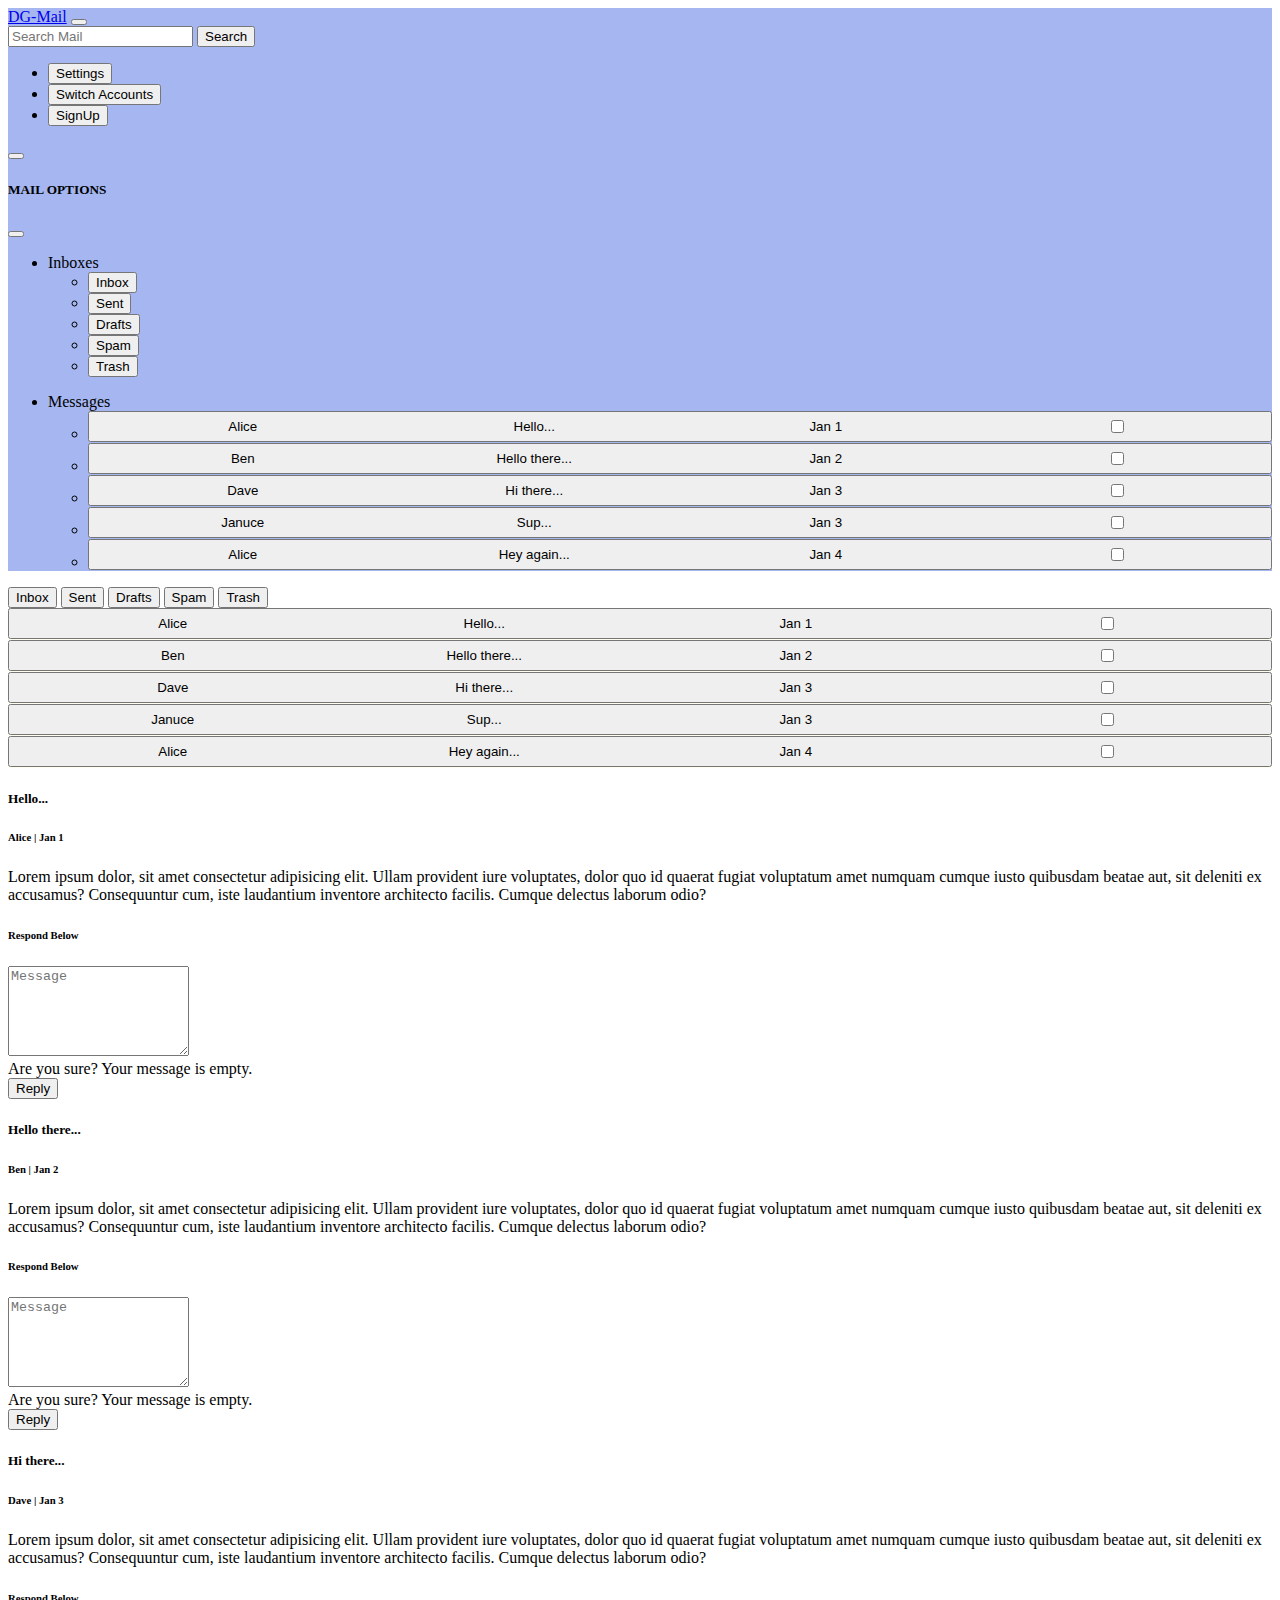
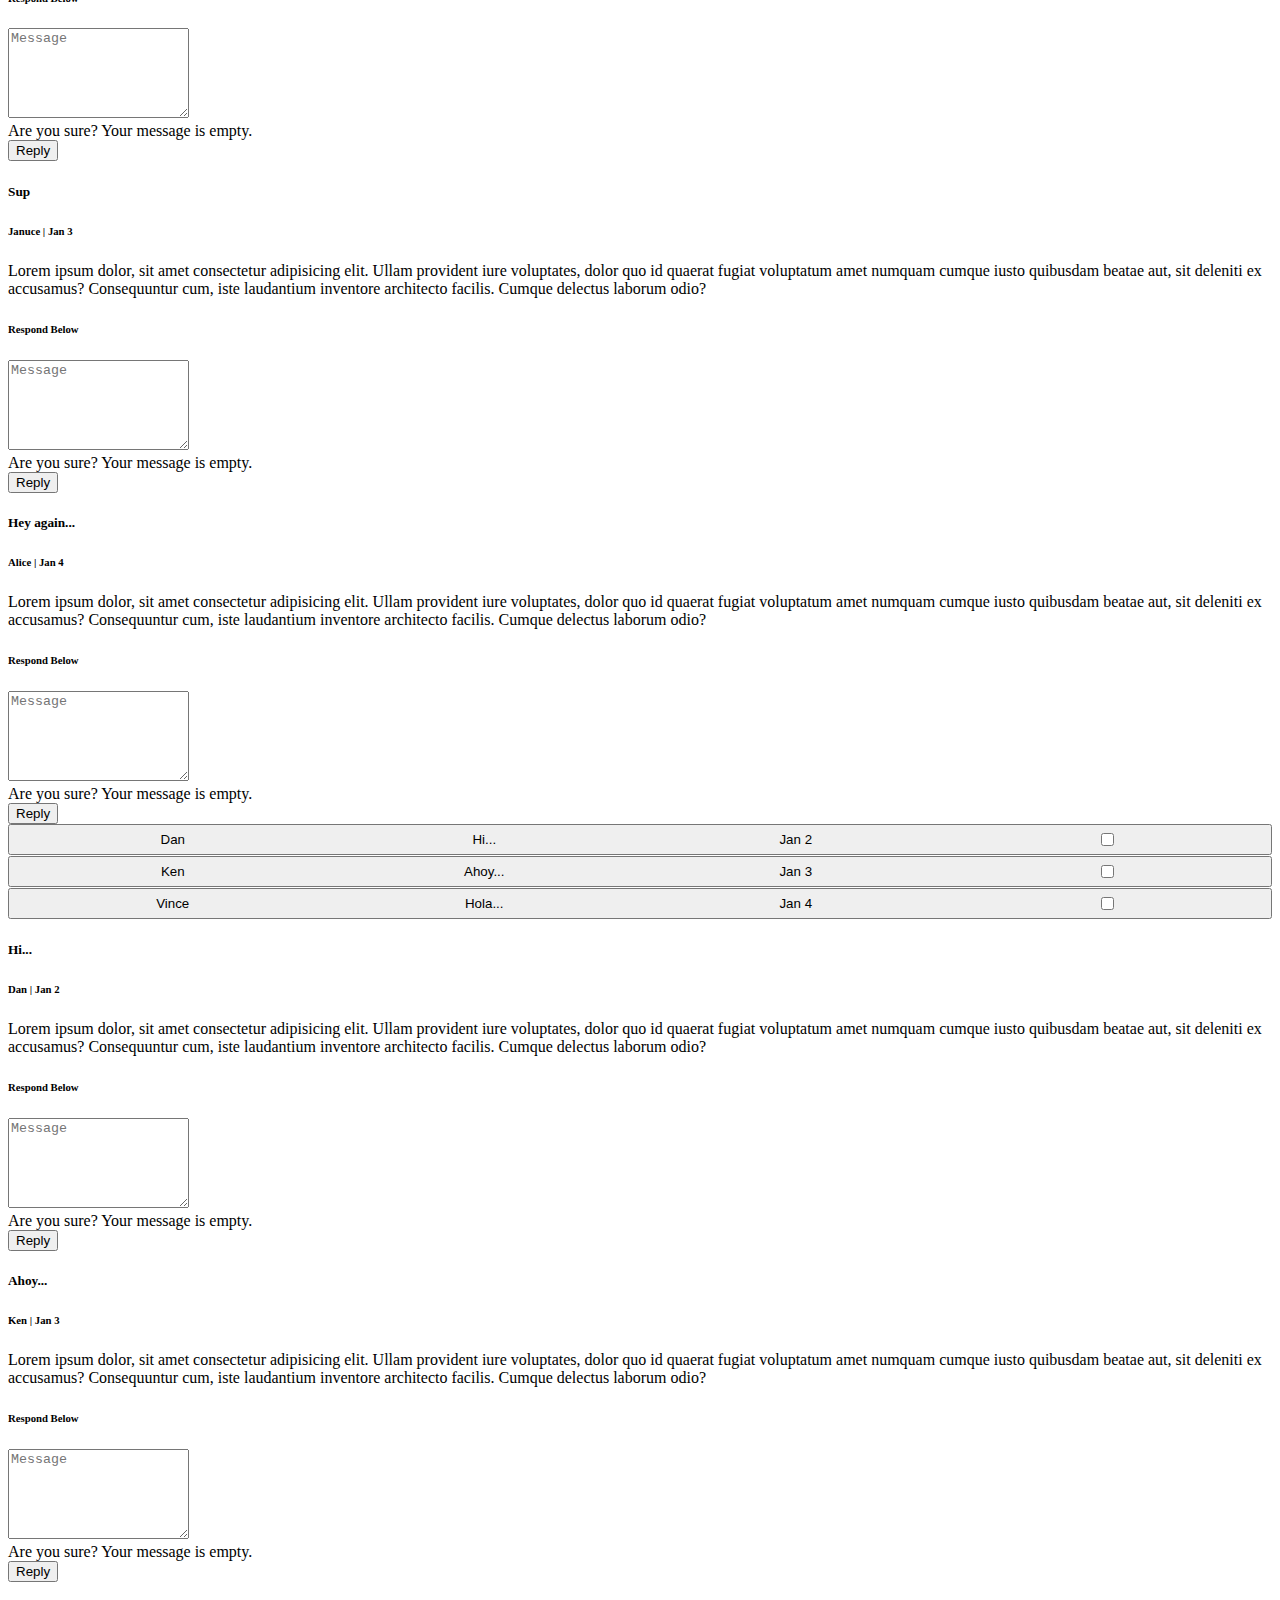
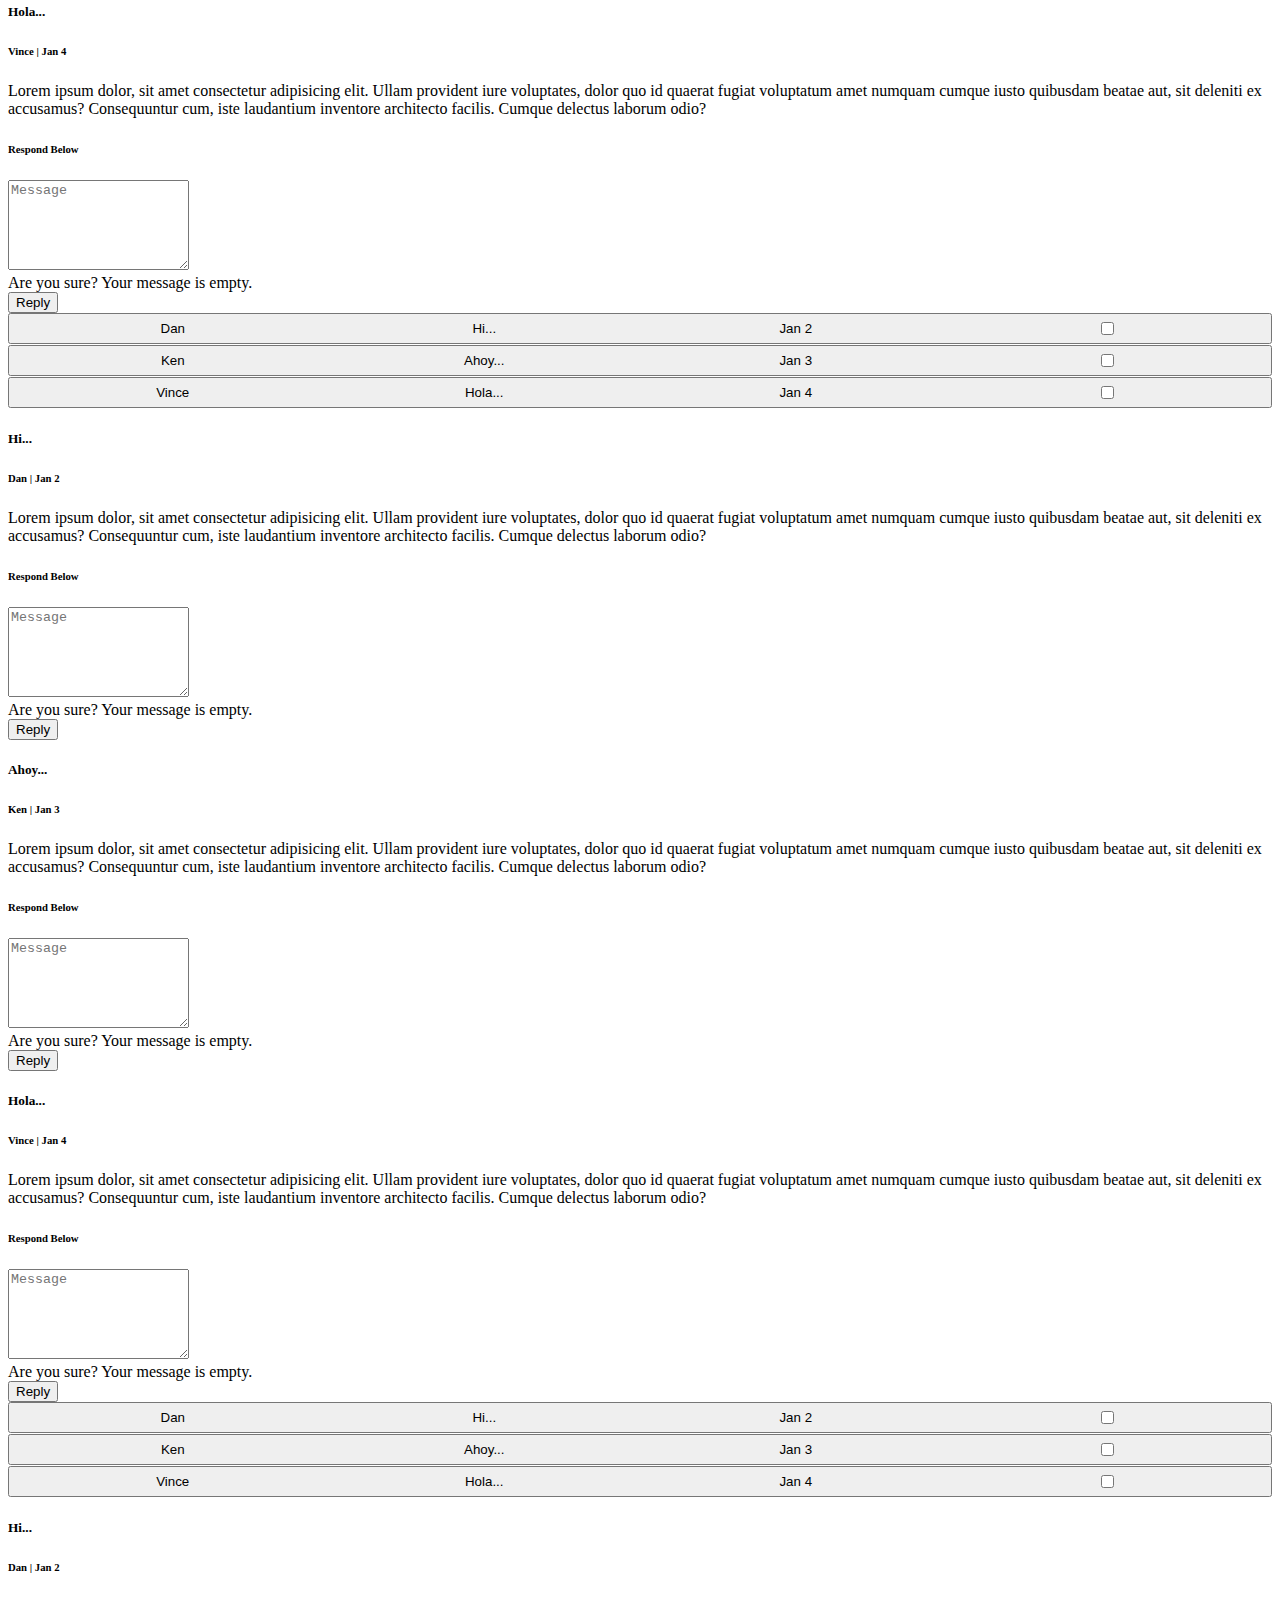
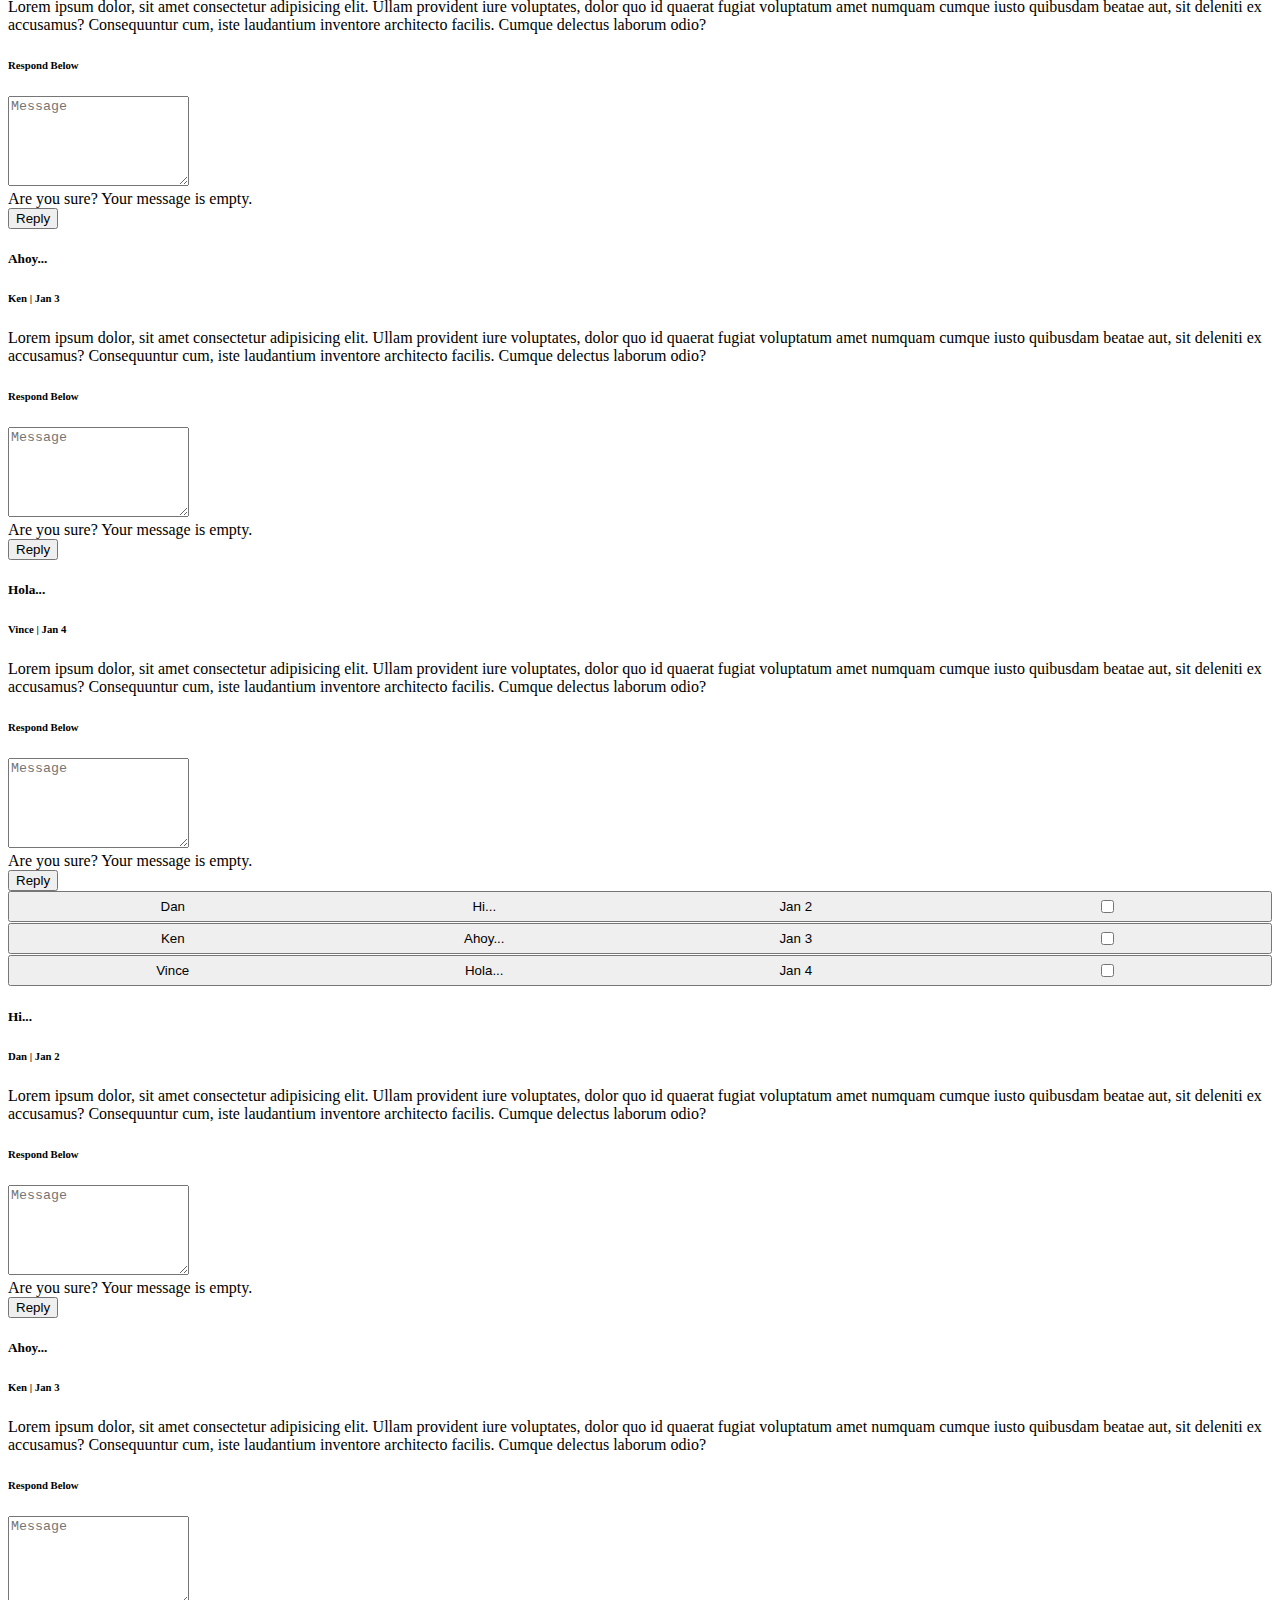
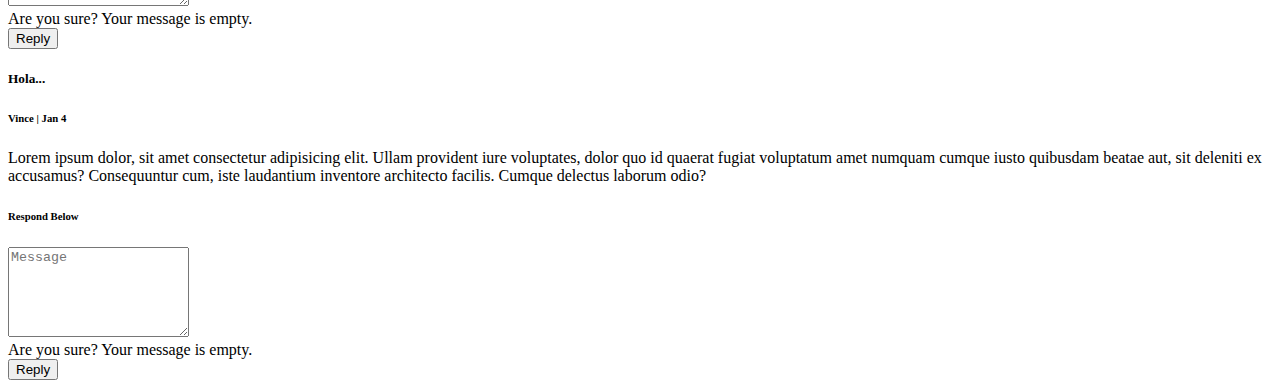
==== index.html @ 9ea827b5 "revised email UI working in all but small 1.6.23 9.53" ====
<!DOCTYPE html>
<html lang="en">
    <head>
    <meta charset="UTF-8">
    <meta http-equiv="X-UA-Compatible" content="IE=edge">
    <meta name="viewport" content="width=device-width, initial-scale=1.0">
  
    <title>BootStrap Grid</title>
<!-- CSS only -->
    <link href="https://cdn.jsdelivr.net/npm/bootstrap@5.2.3/dist/css/bootstrap.min.css" rel="stylesheet" integrity="sha384-rbsA2VBKQhggwzxH7pPCaAqO46MgnOM80zW1RWuH61DGLwZJEdK2Kadq2F9CUG65" crossorigin="anonymous">
    <meta name="viewport" content="width=device-width, initial-scale=1">
    <link rel="stylesheet" type="text/css" href="index.css">
    </head>
    <body>
        <nav class="navbar navbar-expand-lg navbar-light">
            <!-- TOP NAVBAR ALWAYS VISIBLE -->
            <a class="navbar-brand ps-2" href="index.html">DG-Mail</a>
            <button class="navbar-toggler dropdown-menu-end" style="margin-right:5px !important;" type="button" data-bs-toggle="collapse" data-bs-target="#navbarSupportedContent" aria-controls="navbarNav" aria-expanded="false" aria-label="Toggle navigation">
                <span class="navbar-toggler-icon"></span>
            </button>
            <div class="collapse navbar-collapse" id="navbarSupportedContent">
                <form class="d-flex">
                    <input class="form-control me-1" type="search" placeholder="Search Mail" aria-label="Search">
                    <button class="btn btn-primary" type="submit">Search</button>
                </form>
                <ul class="navbar-nav ms-auto">
                    <li class="nav-item active">
                        <button class="btn">Settings</button>
                    </li>
                    <li class="nav-item">
                        <button class="btn top_login">Switch Accounts</button>
                    </li>
                    <li class="nav-item">
                        <button class="btn sign_btn">SignUp</button>
                    </li>
                </ul>
            </div>
            <!-- FlEXIBLE MAILBOX OFF-CANVAS / INBOXES VISIBLE BELOW LG -->
            <div class="container-fluid d-flex d-lg-none">
                <button class="navbar-toggler nav-tabs" type="button" data-bs-toggle="offcanvas" data-bs-target="#offcanvasNavbar" aria-controls="offcanvasNavbar">
                    <span class="navbar-toggler-icon"></span>
                </button>
                <div class="offcanvas offcanvas-start" tabindex="-1" id="offcanvasNavbar" aria-labelledby="offcanvasNavbarLabel">
                    <div class="offcanvas-header">
                        <h5 class="offcanvas-title" id="offcanvasNavbarLabel">MAIL OPTIONS</h5>
                        <button type="button" class="btn-close" data-bs-dismiss="offcanvas" aria-label="Close"></button>
                    </div>
                    <div class="offcanvas-body">
                        <ul class="navbar-nav justify-content-start flex-grow-1 pe-3">
                        <li class="nav-item dropdown nav">
                            <a class="nav-link dropdown-toggle" role="button" data-bs-toggle="dropdown" aria-expanded="false">
                            Inboxes
                            </a>
                            <ul class="dropdown-menu">
                                <li>
                                    <button class="nav-link dropdown-item" id="v-pills-inbox-tab-top" data-bs-toggle="pill" data-bs-target="#v-pills-inbox" type="button" role="tab" aria-controls="v-pills-inbox" aria-selected="true">Inbox</button>
                                </li>
                                <li>
                                    <button class="nav-link dropdown-item" id="v-pills-sent-tab-top" data-bs-toggle="pill" data-bs-target="#v-pills-sent" type="button" role="tab" aria-controls="v-pills-sent" aria-selected="false">Sent</button>
                                </li>
                                <li>
                                    <button class="nav-link dropdown-item" id="v-pills-drafts-tab-top" data-bs-toggle="pill" data-bs-target="#v-pills-drafts" type="button" role="tab" aria-controls="v-pills-drafts" aria-selected="false">Drafts</button>
                                </li>
                                <li>
                                    <button class="nav-link dropdown-item" id="v-pills-spam-tab-top" data-bs-toggle="pill" data-bs-target="#v-pills-spam" type="button" role="tab" aria-controls="v-pills-spam" aria-selected="false">Spam</button>
                                </li>
                                <li>
                                    <button class="nav-link dropdown-item" id="v-pills-trash-tab-top" data-bs-toggle="pill" data-bs-target="#v-pills-trash" type="button" role="tab" aria-controls="v-pills-trash" aria-selected="false">Trash</button>
                                </li>
                            </ul>
                        </li>
                        </ul>
                        <!-- ADDITIONAL MESSAGES DROPDOWN CONTENT VISIBLE MD AND BELOW-->
                        <ul class="navbar-nav justify-content-start flex-grow-1 pe-3 d-flex d-md-none"  id="inboxMsgsTop">
                        <li class="nav-item dropdown nav">
                            <a class="nav-link dropdown-toggle" role="button" data-bs-toggle="dropdown" aria-expanded="false">
                            Messages
                            </a>
                            <ul class="dropdown-menu">
                                <li>
                                    <button class="nav-link dropdown-item messageButton" id="v-pills-message1-tab" data-bs-toggle="pill" data-bs-target="#v-pills-message1" type="button" role="tab" aria-controls="v-pills-message1" aria-selected="true">
                                        <table class="table-borderless">
                                            <thead>
                                            </thead>
                                            <tbody>
                                                <tr>
                                                    <td class="message-send-date border-end px-2">Alice</td>
                                                    <td class="message-send-date border-end px-2">Hello... </td>
                                                    <td class="message-send-date border-end px-2">Jan 1 </td>
                                                    <td class="message-send-date px-2"><input type="checkbox"></td>
                                                </tr>
                                            </tbody>
                                        </table>
                                    </button>
                                </li>
                                <li>
                                    <button class="nav-link dropdown-item messageButton" id="v-pills-message2-tab-top" data-bs-toggle="pill" data-bs-target="#v-pills-message2" type="button" role="tab" aria-controls="v-pills-message2" aria-selected="false">
                                        <table class="table-borderless">
                                            <thead>
                                            </thead>
                                            <tbody>
                                                <tr>
                                                    <td class="message-send-date border-end px-2">Ben</td>
                                                    <td class="message-send-date border-end px-2">Hello there... </td>
                                                    <td class="message-send-date border-end px-2">Jan 2 </td>
                                                    <td class="message-send-date px-2"><input type="checkbox"></td>
                                                </tr>
                                            </tbody>
                                        </table>
                                    </button>
                                </li>
                                <li>
                                    <button class="nav-link dropdown-item messageButton" id="v-pills-message3-tab-top" data-bs-toggle="pill" data-bs-target="#v-pills-message3" type="button" role="tab" aria-controls="v-pills-message3" aria-selected="false">                     
                                        <table class="table-borderless">
                                            <thead>
                                            </thead>
                                        <tbody>
                                            <tr>
                                                <td class="message-send-date border-end px-2">Dave</td>
                                                <td class="message-send-date border-end px-2">Hi there... </td>
                                                <td class="message-send-date border-end px-2">Jan 3 </td>
                                                <td class="message-send-date px-2"><input type="checkbox"></td>
                                            </tr>
                                        </tbody>
                                    </table></button>
                                </li>
                                <li>
                                    <button class="nav-link dropdown-item messageButton" id="v-pills-message4-tab-top" data-bs-toggle="pill" data-bs-target="#v-pills-message4" type="button" role="tab" aria-controls="v-pills-message4" aria-selected="false">                                            <table class="table-borderless">
                                        <thead>
                                        </thead>
                                        <tbody>
                                            <tr>
                                                <td class="message-send-date border-end px-2">Januce</td>
                                                <td class="message-send-date border-end px-2">Sup... </td>
                                                <td class="message-send-date border-end px-2">Jan 3 </td>
                                                <td class="message-send-date px-2"><input type="checkbox"></td>
                                            </tr>
                                        </tbody>
                                    </table></button>
                                </li>
                                <li>
                                    <button class="nav-link dropdown-item messageButton" id="v-pills-message5-tab-top" data-bs-toggle="pill" data-bs-target="#v-pills-message5" type="button" role="tab" aria-controls="v-pills-message5" aria-selected="false">
                                        <table class="table-borderless">
                                            <thead>
                                            </thead>
                                            <tbody>
                                                <tr>
                                                    <td class="message-send-date border-end px-2">Alice</td>
                                                    <td class="message-send-date border-end px-2">Hey again... </td>
                                                    <td class="message-send-date border-end px-2">Jan 4 </td>
                                                    <td class="message-send-date px-2"><input type="checkbox"></td>
                                                </tr>
                                            </tbody>
                                        </table>
                                    </button>
                                </li>
                            </ul>
                        </li>
                        </ul>
                    </div>
                </div>
            </div>
        </nav>
        <div class="container mt-0 me-auto mw-100 h-100">
            <div class="row h-100">
                <div class="h-100 m-0 p-0 bg-light">
                    <!--ALL TABS AND CONTENT-->
                    <div class="d-flex align-items-start h-100 leftcol">
                        <div class="nav flex-column nav-tabs h-100 d-none d-lg-flex col-2" id="v-allbox-tab" role="tablist" aria-orientation="vertical">
                            <button class="nav-link active" id="v-pills-inbox-tab" data-bs-toggle="pill" data-bs-target="#v-pills-inbox" type="button" role="tab" aria-controls="v-pills-inbox" aria-selected="true">Inbox</button>
                            <button class="nav-link" id="v-pills-sent-tab" data-bs-toggle="pill" data-bs-target="#v-pills-sent" type="button" role="tab" aria-controls="v-pills-sent" aria-selected="false">Sent</button>
                            <button class="nav-link" id="v-pills-drafts-tab" data-bs-toggle="pill" data-bs-target="#v-pills-drafts" type="button" role="tab" aria-controls="v-pills-drafts" aria-selected="false">Drafts</button>
                            <button class="nav-link" id="v-pills-spam-tab" data-bs-toggle="pill" data-bs-target="#v-pills-spam" type="button" role="tab" aria-controls="v-pills-spam" aria-selected="false">Spam</button>
                            <button class="nav-link" id="v-pills-trash-tab" data-bs-toggle="pill" data-bs-target="#v-pills-trash" type="button" role="tab" aria-controls="v-pills-trash" aria-selected="false">Trash</button>
                        </div>
                        <!-- Below DIV Changes Message and Mail Columns-->
                        <div class="tab-content h-100 " id="v-pills-inboxMessages">
                            <div class="tab-pane fade show active h-100" id="v-pills-inbox" role="tabpanel" aria-labelledby="v-pills-inbox-tab" tabindex="0">
                                <div class="d-flex align-items-start h-100" id="inbox-contents">
                                    <!-- Below DIV changes Messages column-->
                                    <div class="nav flex-column nav-pills p-3 h-100 col-5 d-none d-md-flex align-items-end" id="v-inboxMessage-tab" role="tablist" aria-orientation="vertical">
                                        <button class="nav-link active messageButton" id="v-pills-message1-tab" data-bs-toggle="pill" data-bs-target="#v-pills-message1" type="button" role="tab" aria-controls="v-pills-message1" aria-selected="true">
                                            <table class="table-borderless">
                                                <thead>
                                                </thead>
                                                <tbody>
                                                    <tr>
                                                        <td class="message-send-date border-end px-2">Alice</td>
                                                        <td class="message-send-date border-end px-2">Hello... </td>
                                                        <td class="message-send-date border-end px-2">Jan 1 </td>
                                                        <td class="message-send-date px-2"><input type="checkbox"></td>
                                                    </tr>
                                                </tbody>
                                            </table>
                                        </button>
                                        <button class="nav-link messageButton" id="v-pills-message2-tab" data-bs-toggle="pill" data-bs-target="#v-pills-message2" type="button" role="tab" aria-controls="v-pills-message2" aria-selected="false">
                                            <table class="table-borderless">
                                                <thead>
                                                </thead>
                                                <tbody>
                                                    <tr>
                                                        <td class="message-send-date border-end px-2">Ben</td>
                                                        <td class="message-send-date border-end px-2">Hello there... </td>
                                                        <td class="message-send-date border-end px-2">Jan 2 </td>
                                                        <td class="message-send-date px-2"><input type="checkbox"></td>
                                                    </tr>
                                                </tbody>
                                            </table>
                                        </button>
                                        <button class="nav-link messageButton" id="v-pills-message3-tab" data-bs-toggle="pill" data-bs-target="#v-pills-message3" type="button" role="tab" aria-controls="v-pills-message3" aria-selected="false">
                                            <table class="table-borderless">
                                                <thead>
                                                </thead>
                                                <tbody>
                                                    <tr>
                                                        <td class="message-send-date border-end px-2">Dave</td>
                                                        <td class="message-send-date border-end px-2">Hi there... </td>
                                                        <td class="message-send-date border-end px-2">Jan 3 </td>
                                                        <td class="message-send-date px-2"><input type="checkbox"></td>
                                                    </tr>
                                                </tbody>
                                            </table>
                                        </button>
                                        <button class="nav-link messageButton" id="v-pills-message4-tab" data-bs-toggle="pill" data-bs-target="#v-pills-message4" type="button" role="tab" aria-controls="v-pills-message4" aria-selected="false">
                                            <table class="table-borderless">
                                                <thead>
                                                </thead>
                                                <tbody>
                                                    <tr>
                                                        <td class="message-send-date border-end px-2">Januce</td>
                                                        <td class="message-send-date border-end px-2">Sup... </td>
                                                        <td class="message-send-date border-end px-2">Jan 3 </td>
                                                        <td class="message-send-date px-2"><input type="checkbox"></td>
                                                    </tr>
                                                </tbody>
                                            </table>
                                        </button>
                                        <button class="nav-link messageButton" id="v-pills-message5-tab" data-bs-toggle="pill" data-bs-target="#v-pills-message5" type="button" role="tab" aria-controls="v-pills-message5" aria-selected="false">
                                            <table class="table-borderless">
                                                <thead>
                                                </thead>
                                                <tbody>
                                                    <tr>
                                                        <td class="message-send-date border-end px-2">Alice</td>
                                                        <td class="message-send-date border-end px-2">Hey again... </td>
                                                        <td class="message-send-date border-end px-2">Jan 4 </td>
                                                        <td class="message-send-date px-2"><input type="checkbox"></td>
                                                    </tr>
                                                </tbody>
                                            </table>
                                        </button>
                                    </div>
                                    <div class="tab-content h-100 " id="v-pills-tabContent">
                                        <!-- Mail UI content goes here -->
                                        <div class="tab-pane fade show active h-100" id="v-pills-message1" role="tabpanel" aria-labelledby="v-pills-message1-tab" tabindex="0">
                                            <div class="card p-2 m-3 ">
                                                <h5 class="card-title">Hello...</h5>
                                                <h6 class="card-subtitle mb-2 text-muted">Alice | Jan 1</h6>
                                                <div class="card-body">
                                                <!-- Message body goes here -->
                                                    <p>Lorem ipsum dolor, sit amet consectetur adipisicing elit. Ullam provident iure voluptates, dolor quo id quaerat fugiat voluptatum amet numquam cumque iusto quibusdam beatae aut, sit deleniti ex accusamus? Consequuntur cum, iste laudantium inventore architecto facilis. Cumque delectus laborum odio?</p>
                                                </div>

                                            </div>
                                            <!-- Bootstrap 5 starter form -->
                                            <form class="m-3 text-center" id="replyEmail1" data-sb-form-api-token="API_TOKEN">
                                                <div class="mb-3">
                                                    <label class="form-label px-5 pt-1 bg-secondary rounded-1 text-white" for="message"><h6>Respond Below</h6></label>
                                                    <textarea class="form-control" id="message" type="text" placeholder="Message" style="height:10vh;" data-sb-validations="required"></textarea>
                                                    <div class="invalid-feedback" data-sb-feedback="message:required">Are you sure? Your message is empty.</div>
                                                    <button type="submit" class="btn btn-dark mt-3">Reply</button>
                                                </div>
                                            </form>
                                        </div>
                                        <div class="tab-pane fade" id="v-pills-message2" role="tabpanel" aria-labelledby="v-pills-message2-tab" tabindex="0">
                                        <!-- Message UI content goes here -->
                                        <div class="card p-2 m-3 ">
                                            <h5 class="card-title">Hello there...</h5>
                                            <h6 class="card-subtitle mb-2 text-muted">Ben | Jan 2</h6>
                                            <div class="card-body">
                                            <!-- Message body goes here -->
                                                <p>Lorem ipsum dolor, sit amet consectetur adipisicing elit. Ullam provident iure voluptates, dolor quo id quaerat fugiat voluptatum amet numquam cumque iusto quibusdam beatae aut, sit deleniti ex accusamus? Consequuntur cum, iste laudantium inventore architecto facilis. Cumque delectus laborum odio?</p>
                                            </div>
                                        </div>
                                        <!-- Bootstrap 5 starter form -->
                                        <form class="m-3 text-center" id="replyEmail2" data-sb-form-api-token="API_TOKEN">
                                            <div class="mb-3">
                                                <label class="form-label px-5 pt-1 bg-secondary rounded-1 text-white" for="message"><h6>Respond Below</h6></label>
                                                <textarea class="form-control" id="message" type="text" placeholder="Message" style="height:10vh;" data-sb-validations="required"></textarea>
                                                <div class="invalid-feedback" data-sb-feedback="message:required">Are you sure? Your message is empty.</div>
                                                <button type="submit" class="btn btn-dark mt-3">Reply</button>
                                            </div>
                                        </form>
                                        </div>
                                        <div class="tab-pane fade" id="v-pills-message3" role="tabpanel" aria-labelledby="v-pills-message3-tab" tabindex="0">
                                            <div class="card p-2 m-3 ">
                                                <h5 class="card-title">Hi there...</h5>
                                                <h6 class="card-subtitle mb-2 text-muted">Dave | Jan 3</h6>
                                                <div class="card-body">
                                                <!-- Message body goes here -->
                                                    <p>Lorem ipsum dolor, sit amet consectetur adipisicing elit. Ullam provident iure voluptates, dolor quo id quaerat fugiat voluptatum amet numquam cumque iusto quibusdam beatae aut, sit deleniti ex accusamus? Consequuntur cum, iste laudantium inventore architecto facilis. Cumque delectus laborum odio?</p>
                                                </div>
                                            </div>
                                            <!-- Bootstrap 5 starter form -->
                                            <form class="m-3 text-center" id="replyEmail" data-sb-form-api-token="API_TOKEN">
                                                <div class="mb-3">
                                                    <label class="form-label px-5 pt-1 bg-secondary rounded-1 text-white" for="message"><h6>Respond Below</h6></label>
                                                    <textarea class="form-control" id="message" type="text" placeholder="Message" style="height:10vh;" data-sb-validations="required"></textarea>
                                                    <div class="invalid-feedback" data-sb-feedback="message:required">Are you sure? Your message is empty.</div>
                                                    <button type="submit" class="btn btn-dark mt-3">Reply</button>
                                                </div>
                                            </form>
                                        </div>
                                        <div class="tab-pane fade" id="v-pills-message4" role="tabpanel" aria-labelledby="v-pills-message4-tab" tabindex="0">
                                            <div class="card p-2 m-3 ">
                                                <h5 class="card-title">Sup</h5>
                                                <h6 class="card-subtitle mb-2 text-muted">Januce | Jan 3</h6>
                                                <div class="card-body">
                                                <!-- Message body goes here -->
                                                    <p>Lorem ipsum dolor, sit amet consectetur adipisicing elit. Ullam provident iure voluptates, dolor quo id quaerat fugiat voluptatum amet numquam cumque iusto quibusdam beatae aut, sit deleniti ex accusamus? Consequuntur cum, iste laudantium inventore architecto facilis. Cumque delectus laborum odio?</p>
                                                </div>
                                            </div>
                                            <!-- Email Reply form -->
                                            <form class="m-3 text-center" id="replyEmail" data-sb-form-api-token="API_TOKEN">
                                                <div class="mb-3">
                                                    <label class="form-label px-5 pt-1 bg-secondary rounded-1 text-white" for="message"><h6>Respond Below</h6></label>
                                                    <textarea class="form-control" id="message" type="text" placeholder="Message" style="height:10vh;" data-sb-validations="required"></textarea>
                                                    <div class="invalid-feedback" data-sb-feedback="message:required">Are you sure? Your message is empty.</div>
                                                    <button type="submit" class="btn btn-dark mt-3">Reply</button>
                                                </div>
                                            </form>
                                        </div>
                                        <div class="tab-pane fade" id="v-pills-message5" role="tabpanel" aria-labelledby="v-pills-message5-tab" tabindex="0">
                                            <div class="card p-2 m-3 ">
                                                <h5 class="card-title">Hey again...</h5>
                                                <h6 class="card-subtitle mb-2 text-muted">Alice | Jan 4</h6>
                                                <div class="card-body">
                                                <!-- Message body goes here -->
                                                    <p>Lorem ipsum dolor, sit amet consectetur adipisicing elit. Ullam provident iure voluptates, dolor quo id quaerat fugiat voluptatum amet numquam cumque iusto quibusdam beatae aut, sit deleniti ex accusamus? Consequuntur cum, iste laudantium inventore architecto facilis. Cumque delectus laborum odio?</p>
                                                </div>
                                            </div>
                                            <!-- Email Reply form -->
                                            <form class="m-3 text-center" id="replyEmail" data-sb-form-api-token="API_TOKEN">
                                                <div class="mb-3">
                                                    <label class="form-label px-5 pt-1 bg-secondary rounded-1 text-white" for="message"><h6>Respond Below</h6></label>
                                                    <textarea class="form-control" id="message" type="text" placeholder="Message" style="height:10vh;" data-sb-validations="required"></textarea>
                                                    <div class="invalid-feedback" data-sb-feedback="message:required">Are you sure? Your message is empty.</div>
                                                    <button type="submit" class="btn btn-dark mt-3">Reply</button>
                                                </div>
                                            </form>
                                        </div>
                                    </div>
                                </div>
                            </div>
                            <div class="tab-pane fade" id="v-pills-sent" role="tabpanel" aria-labelledby="v-pills-sent-tab" tabindex="0">
                                <div class="d-flex align-items-start h-100" id="sent-contents">
                                    <div class="nav flex-column nav-pills p-3 h-100 col-5 d-none d-md-flex align-items-end" id="v-pills-tab" role="tablist" aria-orientation="vertical">
                                        <button class="nav-link active" id="v-pills-sentmessage1-tab" data-bs-toggle="pill" data-bs-target="#v-pills-sentmessage1" type="button" role="tab" aria-controls="v-pills-sentmessage1" aria-selected="true">
                                            <table class="table-borderless">
                                                <thead>
                                                </thead>
                                                <tbody>
                                                    <tr>
                                                        <td class="message-send-date border-end px-2">Dan</td>
                                                        <td class="message-send-date border-end px-2">Hi... </td>
                                                        <td class="message-send-date border-end px-2">Jan 2 </td>
                                                        <td class="message-send-date px-2"><input type="checkbox"></td>
                                                    </tr>
                                                </tbody>
                                            </table>
                                        </button>
                                        <button class="nav-link" id="v-pills-sentmessage2-tab" data-bs-toggle="pill" data-bs-target="#v-pills-sentmessage2" type="button" role="tab" aria-controls="v-pills-sentmessage2" aria-selected="false">
                                            <table class="table-borderless">
                                                <thead>
                                                </thead>
                                                <tbody>
                                                    <tr>
                                                        <td class="message-send-date border-end px-2">Ken</td>
                                                        <td class="message-send-date border-end px-2">Ahoy... </td>
                                                        <td class="message-send-date border-end px-2">Jan 3 </td>
                                                        <td class="message-send-date px-2"><input type="checkbox"></td>
                                                    </tr>
                                                </tbody>
                                            </table>
                                        </button>
                                        <button class="nav-link" id="v-pills-sentmessage3-tab" data-bs-toggle="pill" data-bs-target="#v-pills-sentmessage3" type="button" role="tab" aria-controls="v-pills-sentmessage3" aria-selected="false">
                                            <table class="table-borderless">
                                                <thead>
                                                </thead>
                                                <tbody>
                                                    <tr>
                                                        <td class="message-send-date border-end px-2">Vince</td>
                                                        <td class="message-send-date border-end px-2">Hola... </td>
                                                        <td class="message-send-date border-end px-2">Jan 4 </td>
                                                        <td class="message-send-date px-2"><input type="checkbox"></td>
                                                    </tr>
                                                </tbody>
                                            </table>
                                        </button>
                                    </div>
                                    <div class="tab-content" id="v-pills-tabContent">
                                        <div class="tab-pane fade show active" id="v-pills-sentmessage1" role="tabpanel" aria-labelledby="v-pills-sentmessage1-tab" tabindex="0">
                                            <div class="card p-2 m-3 ">
                                                <h5 class="card-title">Hi...</h5>
                                                <h6 class="card-subtitle mb-2 text-muted">Dan | Jan 2</h6>
                                                <div class="card-body">
                                                <!-- Message body goes here -->
                                                    <p>Lorem ipsum dolor, sit amet consectetur adipisicing elit. Ullam provident iure voluptates, dolor quo id quaerat fugiat voluptatum amet numquam cumque iusto quibusdam beatae aut, sit deleniti ex accusamus? Consequuntur cum, iste laudantium inventore architecto facilis. Cumque delectus laborum odio?</p>
                                                </div>
                                            </div>
                                            <!-- Email Reply form -->
                                            <form class="m-3 text-center" id="replyEmail" data-sb-form-api-token="API_TOKEN">
                                                <div class="mb-3">
                                                    <label class="form-label px-5 pt-1 bg-secondary rounded-1 text-white" for="message"><h6>Respond Below</h6></label>
                                                    <textarea class="form-control" id="message" type="text" placeholder="Message" style="height:10vh;" data-sb-validations="required"></textarea>
                                                    <div class="invalid-feedback" data-sb-feedback="message:required">Are you sure? Your message is empty.</div>
                                                    <button type="submit" class="btn btn-dark mt-3">Reply</button>
                                                </div>
                                            </form>
                                        </div>
                                        <div class="tab-pane fade" id="v-pills-sentmessage2" role="tabpanel" aria-labelledby="v-pills-sentmessage2-tab" tabindex="0">
                                            <div class="card p-2 m-3 ">
                                                <h5 class="card-title">Ahoy...</h5>
                                                <h6 class="card-subtitle mb-2 text-muted">Ken | Jan 3</h6>
                                                <div class="card-body">
                                                <!-- Message body goes here -->
                                                    <p>Lorem ipsum dolor, sit amet consectetur adipisicing elit. Ullam provident iure voluptates, dolor quo id quaerat fugiat voluptatum amet numquam cumque iusto quibusdam beatae aut, sit deleniti ex accusamus? Consequuntur cum, iste laudantium inventore architecto facilis. Cumque delectus laborum odio?</p>
                                                </div>
                                            </div>
                                            <!-- Email Reply form -->
                                            <form class="m-3 text-center" id="replyEmail" data-sb-form-api-token="API_TOKEN">
                                                <div class="mb-3">
                                                    <label class="form-label px-5 pt-1 bg-secondary rounded-1 text-white" for="message"><h6>Respond Below</h6></label>
                                                    <textarea class="form-control" id="message" type="text" placeholder="Message" style="height:10vh;" data-sb-validations="required"></textarea>
                                                    <div class="invalid-feedback" data-sb-feedback="message:required">Are you sure? Your message is empty.</div>
                                                    <button type="submit" class="btn btn-dark mt-3">Reply</button>
                                                </div>
                                            </form>
                                        </div>
                                        <div class="tab-pane fade" id="v-pills-sentmessage3" role="tabpanel" aria-labelledby="v-pills-sentmessage3-tab" tabindex="0">
                                            <div class="card p-2 m-3 ">
                                                <h5 class="card-title">Hola...</h5>
                                                <h6 class="card-subtitle mb-2 text-muted">Vince | Jan 4</h6>
                                                <div class="card-body">
                                                <!-- Message body goes here -->
                                                    <p>Lorem ipsum dolor, sit amet consectetur adipisicing elit. Ullam provident iure voluptates, dolor quo id quaerat fugiat voluptatum amet numquam cumque iusto quibusdam beatae aut, sit deleniti ex accusamus? Consequuntur cum, iste laudantium inventore architecto facilis. Cumque delectus laborum odio?</p>
                                                </div>
                                            </div>
                                            <!-- Email Reply form -->
                                            <form class="m-3 text-center" id="replyEmail" data-sb-form-api-token="API_TOKEN">
                                                <div class="mb-3">
                                                    <label class="form-label px-5 pt-1 bg-secondary rounded-1 text-white" for="message"><h6>Respond Below</h6></label>
                                                    <textarea class="form-control" id="message" type="text" placeholder="Message" style="height:10vh;" data-sb-validations="required"></textarea>
                                                    <div class="invalid-feedback" data-sb-feedback="message:required">Are you sure? Your message is empty.</div>
                                                    <button type="submit" class="btn btn-dark mt-3">Reply</button>
                                                </div>
                                            </form>
                                        </div>
                                    </div>
                                </div>
                            </div>
                            <div class="tab-pane fade" id="v-pills-drafts" role="tabpanel" aria-labelledby="v-pills-drafts-tab" tabindex="0">
                                <div class="d-flex align-items-start h-100" id="drafts-contents">
                                    <div class="nav flex-column nav-pills p-3 h-100 col-5 d-none d-md-flex align-items-end" id="v-pills-tab" role="tablist" aria-orientation="vertical">
                                        <button class="nav-link active" id="v-pills-draftmessage1-tab" data-bs-toggle="pill" data-bs-target="#v-pills-draftmessage1" type="button" role="tab" aria-controls="v-pills-draftmessage1" aria-selected="true">
                                            <table class="table-borderless">
                                                <thead>
                                                </thead>
                                                <tbody>
                                                    <tr>
                                                        <td class="message-send-date border-end px-2">Dan</td>
                                                        <td class="message-send-date border-end px-2">Hi... </td>
                                                        <td class="message-send-date border-end px-2">Jan 2 </td>
                                                        <td class="message-send-date px-2"><input type="checkbox"></td>
                                                    </tr>
                                                </tbody>
                                            </table>
                                        </button>
                                        <button class="nav-link" id="v-pills-draftmessage2-tab" data-bs-toggle="pill" data-bs-target="#v-pills-draftmessage2" type="button" role="tab" aria-controls="v-pills-draftmessage2" aria-selected="false">
                                            <table class="table-borderless">
                                                <thead>
                                                </thead>
                                                <tbody>
                                                    <tr>
                                                        <td class="message-send-date border-end px-2">Ken</td>
                                                        <td class="message-send-date border-end px-2">Ahoy... </td>
                                                        <td class="message-send-date border-end px-2">Jan 3 </td>
                                                        <td class="message-send-date px-2"><input type="checkbox"></td>
                                                    </tr>
                                                </tbody>
                                            </table>
                                        </button>
                                        <button class="nav-link" id="v-pills-draftmessage3-tab" data-bs-toggle="pill" data-bs-target="#v-pills-draftmessage3" type="button" role="tab" aria-controls="v-pills-draftmessage3" aria-selected="false">
                                            <table class="table-borderless">
                                                <thead>
                                                </thead>
                                                <tbody>
                                                    <tr>
                                                        <td class="message-send-date border-end px-2">Vince</td>
                                                        <td class="message-send-date border-end px-2">Hola... </td>
                                                        <td class="message-send-date border-end px-2">Jan 4 </td>
                                                        <td class="message-send-date px-2"><input type="checkbox"></td>
                                                    </tr>
                                                </tbody>
                                            </table>
                                        </button>
                                    </div>
                                    <div class="tab-content" id="v-pills-tabContent">
                                        <div class="tab-pane fade show active" id="v-pills-draftmessage1" role="tabpanel" aria-labelledby="v-pills-draftmessage1-tab" tabindex="0">
                                            <div class="card p-2 m-3 ">
                                                <h5 class="card-title">Hi...</h5>
                                                <h6 class="card-subtitle mb-2 text-muted">Dan | Jan 2</h6>
                                                <div class="card-body">
                                                <!-- Message body goes here -->
                                                    <p>Lorem ipsum dolor, sit amet consectetur adipisicing elit. Ullam provident iure voluptates, dolor quo id quaerat fugiat voluptatum amet numquam cumque iusto quibusdam beatae aut, sit deleniti ex accusamus? Consequuntur cum, iste laudantium inventore architecto facilis. Cumque delectus laborum odio?</p>
                                                </div>
                                            </div>
                                            <!-- Email Reply form -->
                                            <form class="m-3 text-center" id="replyEmail" data-sb-form-api-token="API_TOKEN">
                                                <div class="mb-3">
                                                    <label class="form-label px-5 pt-1 bg-secondary rounded-1 text-white" for="message"><h6>Respond Below</h6></label>
                                                    <textarea class="form-control" id="message" type="text" placeholder="Message" style="height:10vh;" data-sb-validations="required"></textarea>
                                                    <div class="invalid-feedback" data-sb-feedback="message:required">Are you sure? Your message is empty.</div>
                                                    <button type="submit" class="btn btn-dark mt-3">Reply</button>
                                                </div>
                                            </form>
                                        </div>
                                        <div class="tab-pane fade" id="v-pills-draftmessage2" role="tabpanel" aria-labelledby="v-pills-draftmessage2-tab" tabindex="0">
                                            <div class="card p-2 m-3 ">
                                                <h5 class="card-title">Ahoy...</h5>
                                                <h6 class="card-subtitle mb-2 text-muted">Ken | Jan 3</h6>
                                                <div class="card-body">
                                                <!-- Message body goes here -->
                                                    <p>Lorem ipsum dolor, sit amet consectetur adipisicing elit. Ullam provident iure voluptates, dolor quo id quaerat fugiat voluptatum amet numquam cumque iusto quibusdam beatae aut, sit deleniti ex accusamus? Consequuntur cum, iste laudantium inventore architecto facilis. Cumque delectus laborum odio?</p>
                                                </div>
                                            </div>
                                            <!-- Email Reply form -->
                                            <form class="m-3 text-center" id="replyEmail" data-sb-form-api-token="API_TOKEN">
                                                <div class="mb-3">
                                                    <label class="form-label px-5 pt-1 bg-secondary rounded-1 text-white" for="message"><h6>Respond Below</h6></label>
                                                    <textarea class="form-control" id="message" type="text" placeholder="Message" style="height:10vh;" data-sb-validations="required"></textarea>
                                                    <div class="invalid-feedback" data-sb-feedback="message:required">Are you sure? Your message is empty.</div>
                                                    <button type="submit" class="btn btn-dark mt-3">Reply</button>
                                                </div>
                                            </form>
                                        </div>
                                        <div class="tab-pane fade" id="v-pills-draftmessage3" role="tabpanel" aria-labelledby="v-pills-draftmessage3-tab" tabindex="0">
                                            <div class="card p-2 m-3 ">
                                                <h5 class="card-title">Hola...</h5>
                                                <h6 class="card-subtitle mb-2 text-muted">Vince | Jan 4</h6>
                                                <div class="card-body">
                                                <!-- Message body goes here -->
                                                    <p>Lorem ipsum dolor, sit amet consectetur adipisicing elit. Ullam provident iure voluptates, dolor quo id quaerat fugiat voluptatum amet numquam cumque iusto quibusdam beatae aut, sit deleniti ex accusamus? Consequuntur cum, iste laudantium inventore architecto facilis. Cumque delectus laborum odio?</p>
                                                </div>
                                            </div>
                                            <!-- Email Reply form -->
                                            <form class="m-3 text-center" id="replyEmail" data-sb-form-api-token="API_TOKEN">
                                                <div class="mb-3">
                                                    <label class="form-label px-5 pt-1 bg-secondary rounded-1 text-white" for="message"><h6>Respond Below</h6></label>
                                                    <textarea class="form-control" id="message" type="text" placeholder="Message" style="height:10vh;" data-sb-validations="required"></textarea>
                                                    <div class="invalid-feedback" data-sb-feedback="message:required">Are you sure? Your message is empty.</div>
                                                    <button type="submit" class="btn btn-dark mt-3">Reply</button>
                                                </div>
                                            </form>
                                        </div>
                                    </div>
                                </div>
                            </div>
                            <div class="tab-pane fade" id="v-pills-spam" role="tabpanel" aria-labelledby="v-pills-spam-tab" tabindex="0">
                                <div class="d-flex align-items-start h-100" id="drafts-contents">
                                <div class="nav flex-column nav-pills p-3 h-100 col-5 d-none d-md-flex align-items-end" id="v-pills-tab" role="tablist" aria-orientation="vertical">
                                    <button class="nav-link active" id="v-pills-spammessage1-tab" data-bs-toggle="pill" data-bs-target="#v-pills-spammessage1" type="button" role="tab" aria-controls="v-pills-spammessage1" aria-selected="true">
                                        <table class="table-borderless">
                                            <thead>
                                            </thead>
                                            <tbody>
                                                <tr>
                                                    <td class="message-send-date border-end px-2">Dan</td>
                                                    <td class="message-send-date border-end px-2">Hi... </td>
                                                    <td class="message-send-date border-end px-2">Jan 2 </td>
                                                    <td class="message-send-date px-2"><input type="checkbox"></td>
                                                </tr>
                                            </tbody>
                                        </table>
                                    </button>
                                    <button class="nav-link" id="v-pills-spammessage2-tab" data-bs-toggle="pill" data-bs-target="#v-pills-spammessage2" type="button" role="tab" aria-controls="v-pills-spammessage2" aria-selected="false">
                                        <table class="table-borderless">
                                            <thead>
                                            </thead>
                                            <tbody>
                                                <tr>
                                                    <td class="message-send-date border-end px-2">Ken</td>
                                                    <td class="message-send-date border-end px-2">Ahoy... </td>
                                                    <td class="message-send-date border-end px-2">Jan 3 </td>
                                                    <td class="message-send-date px-2"><input type="checkbox"></td>
                                                </tr>
                                            </tbody>
                                        </table>
                                    </button>
                                    <button class="nav-link" id="v-pills-spammessage3-tab" data-bs-toggle="pill" data-bs-target="#v-pills-spammessage3" type="button" role="tab" aria-controls="v-pills-spammessage3" aria-selected="false">
                                        <table class="table-borderless">
                                            <thead>
                                            </thead>
                                            <tbody>
                                                <tr>
                                                    <td class="message-send-date border-end px-2">Vince</td>
                                                    <td class="message-send-date border-end px-2">Hola... </td>
                                                    <td class="message-send-date border-end px-2">Jan 4 </td>
                                                    <td class="message-send-date px-2"><input type="checkbox"></td>
                                                </tr>
                                            </tbody>
                                        </table>
                                    </button>
                                </div>
                                <div class="tab-content" id="v-pills-tabContent">
                                    <div class="tab-pane fade show active" id="v-pills-spammessage1" role="tabpanel" aria-labelledby="v-pills-spammessage1-tab" tabindex="0">
                                        <div class="card p-2 m-3 ">
                                            <h5 class="card-title">Hi...</h5>
                                            <h6 class="card-subtitle mb-2 text-muted">Dan | Jan 2</h6>
                                            <div class="card-body">
                                            <!-- Message body goes here -->
                                                <p>Lorem ipsum dolor, sit amet consectetur adipisicing elit. Ullam provident iure voluptates, dolor quo id quaerat fugiat voluptatum amet numquam cumque iusto quibusdam beatae aut, sit deleniti ex accusamus? Consequuntur cum, iste laudantium inventore architecto facilis. Cumque delectus laborum odio?</p>
                                            </div>
                                        </div>
                                        <!-- Email Reply form -->
                                        <form class="m-3 text-center" id="replyEmail" data-sb-form-api-token="API_TOKEN">
                                            <div class="mb-3">
                                                <label class="form-label px-5 pt-1 bg-secondary rounded-1 text-white" for="message"><h6>Respond Below</h6></label>
                                                <textarea class="form-control" id="message" type="text" placeholder="Message" style="height:10vh;" data-sb-validations="required"></textarea>
                                                <div class="invalid-feedback" data-sb-feedback="message:required">Are you sure? Your message is empty.</div>
                                                <button type="submit" class="btn btn-dark mt-3">Reply</button>
                                            </div>
                                        </form>
                                    </div>
                                    <div class="tab-pane fade" id="v-pills-spammessage2" role="tabpanel" aria-labelledby="v-pills-spammessage2-tab" tabindex="0">
                                        <div class="card p-2 m-3 ">
                                            <h5 class="card-title">Ahoy...</h5>
                                            <h6 class="card-subtitle mb-2 text-muted">Ken | Jan 3</h6>
                                            <div class="card-body">
                                            <!-- Message body goes here -->
                                                <p>Lorem ipsum dolor, sit amet consectetur adipisicing elit. Ullam provident iure voluptates, dolor quo id quaerat fugiat voluptatum amet numquam cumque iusto quibusdam beatae aut, sit deleniti ex accusamus? Consequuntur cum, iste laudantium inventore architecto facilis. Cumque delectus laborum odio?</p>
                                            </div>
                                        </div>
                                        <!-- Email Reply form -->
                                        <form class="m-3 text-center" id="replyEmail" data-sb-form-api-token="API_TOKEN">
                                            <div class="mb-3">
                                                <label class="form-label px-5 pt-1 bg-secondary rounded-1 text-white" for="message"><h6>Respond Below</h6></label>
                                                <textarea class="form-control" id="message" type="text" placeholder="Message" style="height:10vh;" data-sb-validations="required"></textarea>
                                                <div class="invalid-feedback" data-sb-feedback="message:required">Are you sure? Your message is empty.</div>
                                                <button type="submit" class="btn btn-dark mt-3">Reply</button>
                                            </div>
                                        </form>
                                    </div>
                                    <div class="tab-pane fade" id="v-pills-spammessage3" role="tabpanel" aria-labelledby="v-pills-spammessage3-tab" tabindex="0">
                                        <div class="card p-2 m-3 ">
                                            <h5 class="card-title">Hola...</h5>
                                            <h6 class="card-subtitle mb-2 text-muted">Vince | Jan 4</h6>
                                            <div class="card-body">
                                            <!-- Message body goes here -->
                                                <p>Lorem ipsum dolor, sit amet consectetur adipisicing elit. Ullam provident iure voluptates, dolor quo id quaerat fugiat voluptatum amet numquam cumque iusto quibusdam beatae aut, sit deleniti ex accusamus? Consequuntur cum, iste laudantium inventore architecto facilis. Cumque delectus laborum odio?</p>
                                            </div>
                                        </div>
                                        <!-- Email Reply form -->
                                        <form class="m-3 text-center" id="replyEmail" data-sb-form-api-token="API_TOKEN">
                                            <div class="mb-3">
                                                <label class="form-label px-5 pt-1 bg-secondary rounded-1 text-white" for="message"><h6>Respond Below</h6></label>
                                                <textarea class="form-control" id="message" type="text" placeholder="Message" style="height:10vh;" data-sb-validations="required"></textarea>
                                                <div class="invalid-feedback" data-sb-feedback="message:required">Are you sure? Your message is empty.</div>
                                                <button type="submit" class="btn btn-dark mt-3">Reply</button>
                                            </div>
                                        </form>
                                    </div>
                                </div>
                            </div></div>
                            <div class="tab-pane fade" id="v-pills-trash" role="tabpanel" aria-labelledby="v-pills-trash-tab" tabindex="0">
                                <div class="nav flex-column nav-pills p-3 h-100 col-5 d-none d-md-flex align-items-end" id="v-pills-tab" role="tablist" aria-orientation="vertical">
                                    <button class="nav-link active" id="v-pills-trashmessage1-tab" data-bs-toggle="pill" data-bs-target="#v-pills-trashmessage1" type="button" role="tab" aria-controls="v-pills-trashmessage1" aria-selected="true">
                                        <table class="table-borderless">
                                            <thead>
                                            </thead>
                                            <tbody>
                                                <tr>
                                                    <td class="message-send-date border-end px-2">Dan</td>
                                                    <td class="message-send-date border-end px-2">Hi... </td>
                                                    <td class="message-send-date border-end px-2">Jan 2 </td>
                                                    <td class="message-send-date px-2"><input type="checkbox"></td>
                                                </tr>
                                            </tbody>
                                        </table>
                                    </button>
                                    <button class="nav-link" id="v-pills-trashmessage2-tab" data-bs-toggle="pill" data-bs-target="#v-pills-trashmessage2" type="button" role="tab" aria-controls="v-pills-trashmessage2" aria-selected="false">
                                        <table class="table-borderless">
                                            <thead>
                                            </thead>
                                            <tbody>
                                                <tr>
                                                    <td class="message-send-date border-end px-2">Ken</td>
                                                    <td class="message-send-date border-end px-2">Ahoy... </td>
                                                    <td class="message-send-date border-end px-2">Jan 3 </td>
                                                    <td class="message-send-date px-2"><input type="checkbox"></td>
                                                </tr>
                                            </tbody>
                                        </table>
                                    </button>
                                    <button class="nav-link" id="v-pills-trashmessage3-tab" data-bs-toggle="pill" data-bs-target="#v-pills-trashmessage3" type="button" role="tab" aria-controls="v-pills-trashmessage3" aria-selected="false">
                                        <table class="table-borderless">
                                            <thead>
                                            </thead>
                                            <tbody>
                                                <tr>
                                                    <td class="message-send-date border-end px-2">Vince</td>
                                                    <td class="message-send-date border-end px-2">Hola... </td>
                                                    <td class="message-send-date border-end px-2">Jan 4 </td>
                                                    <td class="message-send-date px-2"><input type="checkbox"></td>
                                                </tr>
                                            </tbody>
                                        </table>
                                    </button>
                                </div>
                                <div class="tab-content" id="v-pills-tabContent">
                                    <div class="tab-pane fade show active" id="v-pills-trashmessage1" role="tabpanel" aria-labelledby="v-pills-trashmessage1-tab" tabindex="0">
                                        <div class="card p-2 m-3 ">
                                            <h5 class="card-title">Hi...</h5>
                                            <h6 class="card-subtitle mb-2 text-muted">Dan | Jan 2</h6>
                                            <div class="card-body">
                                            <!-- Message body goes here -->
                                                <p>Lorem ipsum dolor, sit amet consectetur adipisicing elit. Ullam provident iure voluptates, dolor quo id quaerat fugiat voluptatum amet numquam cumque iusto quibusdam beatae aut, sit deleniti ex accusamus? Consequuntur cum, iste laudantium inventore architecto facilis. Cumque delectus laborum odio?</p>
                                            </div>
                                        </div>
                                        <!-- Email Reply form -->
                                        <form class="m-3 text-center" id="replyEmail" data-sb-form-api-token="API_TOKEN">
                                            <div class="mb-3">
                                                <label class="form-label px-5 pt-1 bg-secondary rounded-1 text-white" for="message"><h6>Respond Below</h6></label>
                                                <textarea class="form-control" id="message" type="text" placeholder="Message" style="height:10vh;" data-sb-validations="required"></textarea>
                                                <div class="invalid-feedback" data-sb-feedback="message:required">Are you sure? Your message is empty.</div>
                                                <button type="submit" class="btn btn-dark mt-3">Reply</button>
                                            </div>
                                        </form>
                                    </div>
                                    <div class="tab-pane fade" id="v-pills-trashmessage2" role="tabpanel" aria-labelledby="v-pills-trashmessage2-tab" tabindex="0">
                                        <div class="card p-2 m-3 ">
                                            <h5 class="card-title">Ahoy...</h5>
                                            <h6 class="card-subtitle mb-2 text-muted">Ken | Jan 3</h6>
                                            <div class="card-body">
                                            <!-- Message body goes here -->
                                                <p>Lorem ipsum dolor, sit amet consectetur adipisicing elit. Ullam provident iure voluptates, dolor quo id quaerat fugiat voluptatum amet numquam cumque iusto quibusdam beatae aut, sit deleniti ex accusamus? Consequuntur cum, iste laudantium inventore architecto facilis. Cumque delectus laborum odio?</p>
                                            </div>
                                        </div>
                                        <!-- Email Reply form -->
                                        <form class="m-3 text-center" id="replyEmail" data-sb-form-api-token="API_TOKEN">
                                            <div class="mb-3">
                                                <label class="form-label px-5 pt-1 bg-secondary rounded-1 text-white" for="message"><h6>Respond Below</h6></label>
                                                <textarea class="form-control" id="message" type="text" placeholder="Message" style="height:10vh;" data-sb-validations="required"></textarea>
                                                <div class="invalid-feedback" data-sb-feedback="message:required">Are you sure? Your message is empty.</div>
                                                <button type="submit" class="btn btn-dark mt-3">Reply</button>
                                            </div>
                                        </form>
                                    </div>
                                    <div class="tab-pane fade" id="v-pills-trashmessage3" role="tabpanel" aria-labelledby="v-pills-trashmessage3-tab" tabindex="0">
                                        <div class="card p-2 m-3 ">
                                            <h5 class="card-title">Hola...</h5>
                                            <h6 class="card-subtitle mb-2 text-muted">Vince | Jan 4</h6>
                                            <div class="card-body">
                                            <!-- Message body goes here -->
                                                <p>Lorem ipsum dolor, sit amet consectetur adipisicing elit. Ullam provident iure voluptates, dolor quo id quaerat fugiat voluptatum amet numquam cumque iusto quibusdam beatae aut, sit deleniti ex accusamus? Consequuntur cum, iste laudantium inventore architecto facilis. Cumque delectus laborum odio?</p>
                                            </div>
                                        </div>
                                        <!-- Email Reply form -->
                                        <form class="m-3 text-center" id="replyEmail" data-sb-form-api-token="API_TOKEN">
                                            <div class="mb-3">
                                                <label class="form-label px-5 pt-1 bg-secondary rounded-1 text-white" for="message"><h6>Respond Below</h6></label>
                                                <textarea class="form-control" id="message" type="text" placeholder="Message" style="height:10vh;" data-sb-validations="required"></textarea>
                                                <div class="invalid-feedback" data-sb-feedback="message:required">Are you sure? Your message is empty.</div>
                                                <button type="submit" class="btn btn-dark mt-3">Reply</button>
                                            </div>
                                        </form>
                                    </div>
                                </div>
                            </div>
                        </div>
                    </div>
                </div>
            </div>
        </div>
        <!-- JavaScript Bundle with Popper -->
        <script src="https://cdn.jsdelivr.net/npm/bootstrap@5.2.3/dist/js/bootstrap.bundle.min.js" integrity="sha384-kenU1KFdBIe4zVF0s0G1M5b4hcpxyD9F7jL+jjXkk+Q2h455rYXK/7HAuoJl+0I4" crossorigin="anonymous">
        </script>
    </body>
</html>
---- index.css ----
html, body {
    height: 100%;
}

*{
    box-sizing: border-box;
}

@media (min-width: 0px) and (max-width: 576px){
    #v-allbox-tab{

    }
}

@media (min-width: 577px) and (max-width: 922px){
    #v-allbox-tab{

    }
}

@media (min-width: 923px) and (max-width: 1500px){
    #v-allbox-tab{

    }
}

@media (min-width: 577px) and (max-width: 922px){
    .messages{

    }
}


.navbar {
    background-color: rgb(165, 182, 240);
}

#v-inboxMessage-tab {
    background-color: rgb(255, 254, 238);
}

.messageButton {
    width: 100%;
}

table.table-borderless {
    table-layout: fixed;
    width: 100%
}

td {
    width: 25%;
}

.message-send-date{

}



.red {
    background-color: red;
}

.yellow {
    background-color: yellow;
}

.aqua {
    background-color: aqua;
}
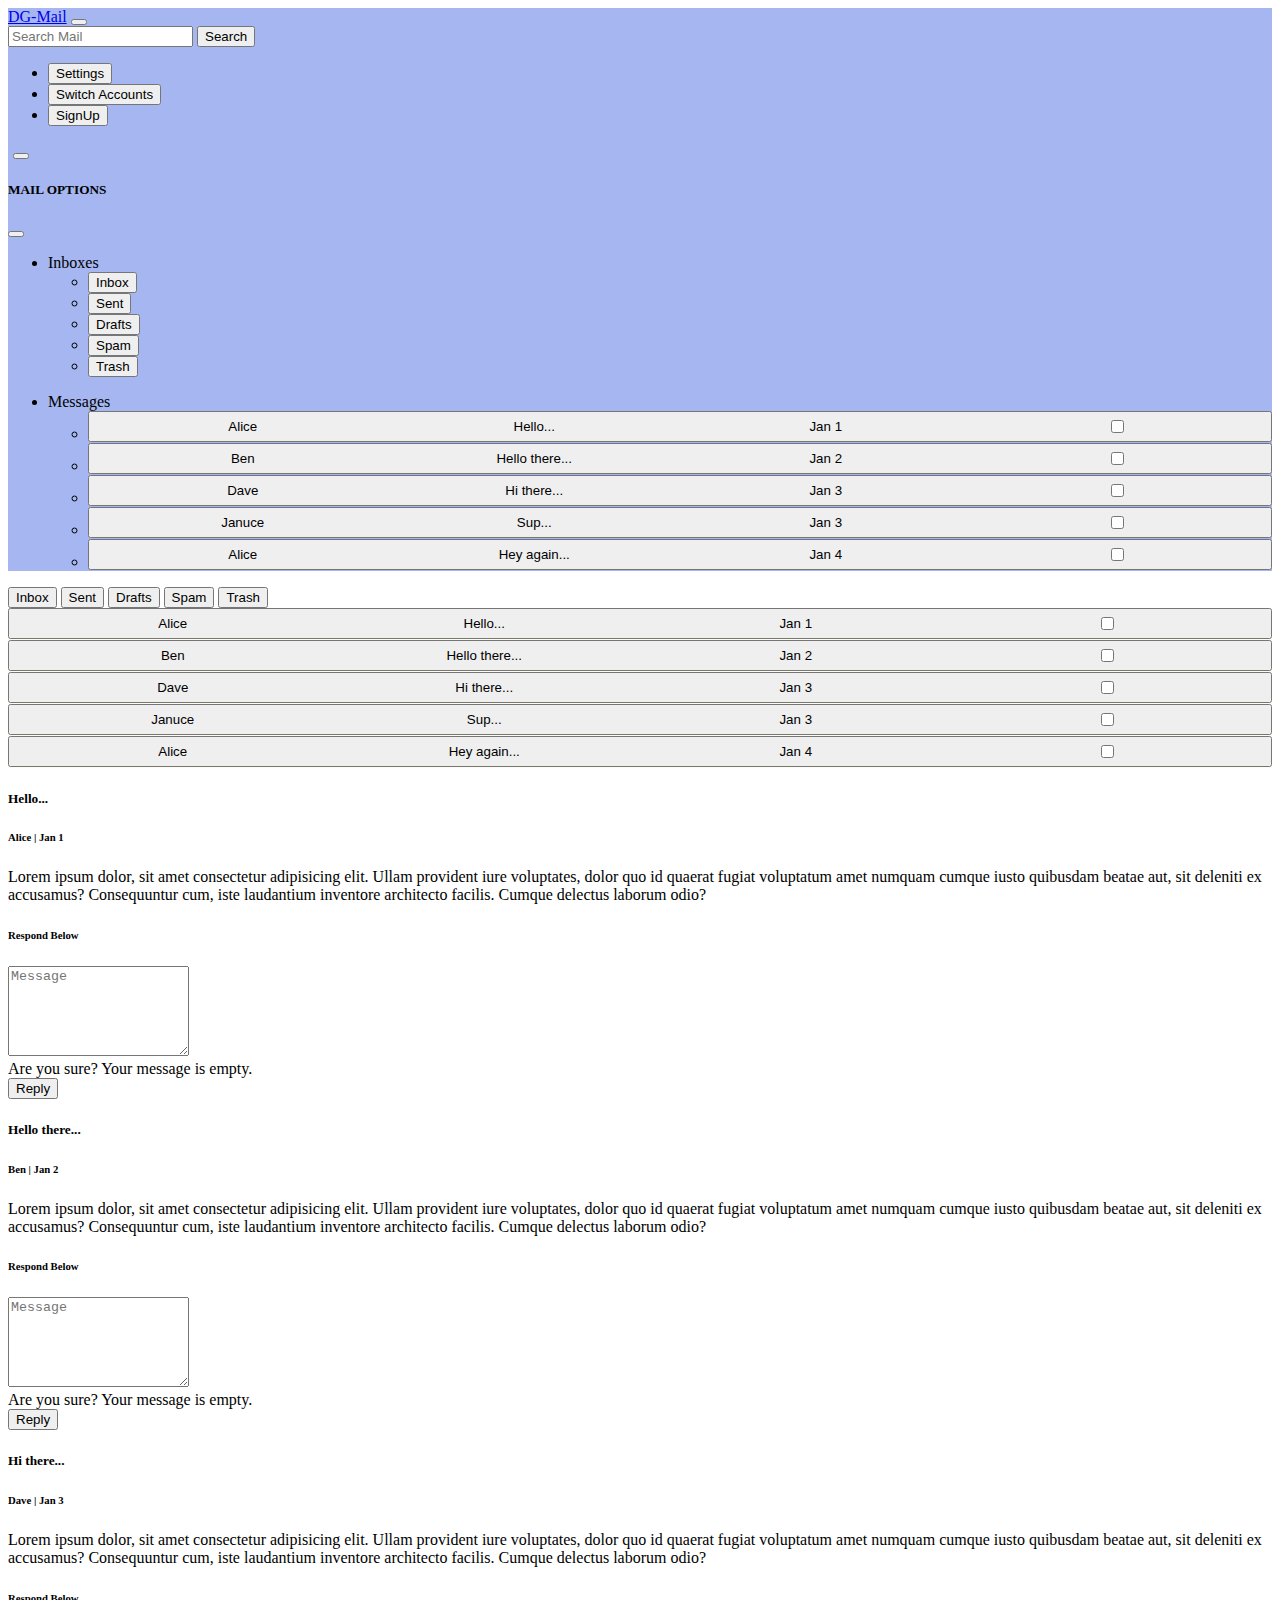
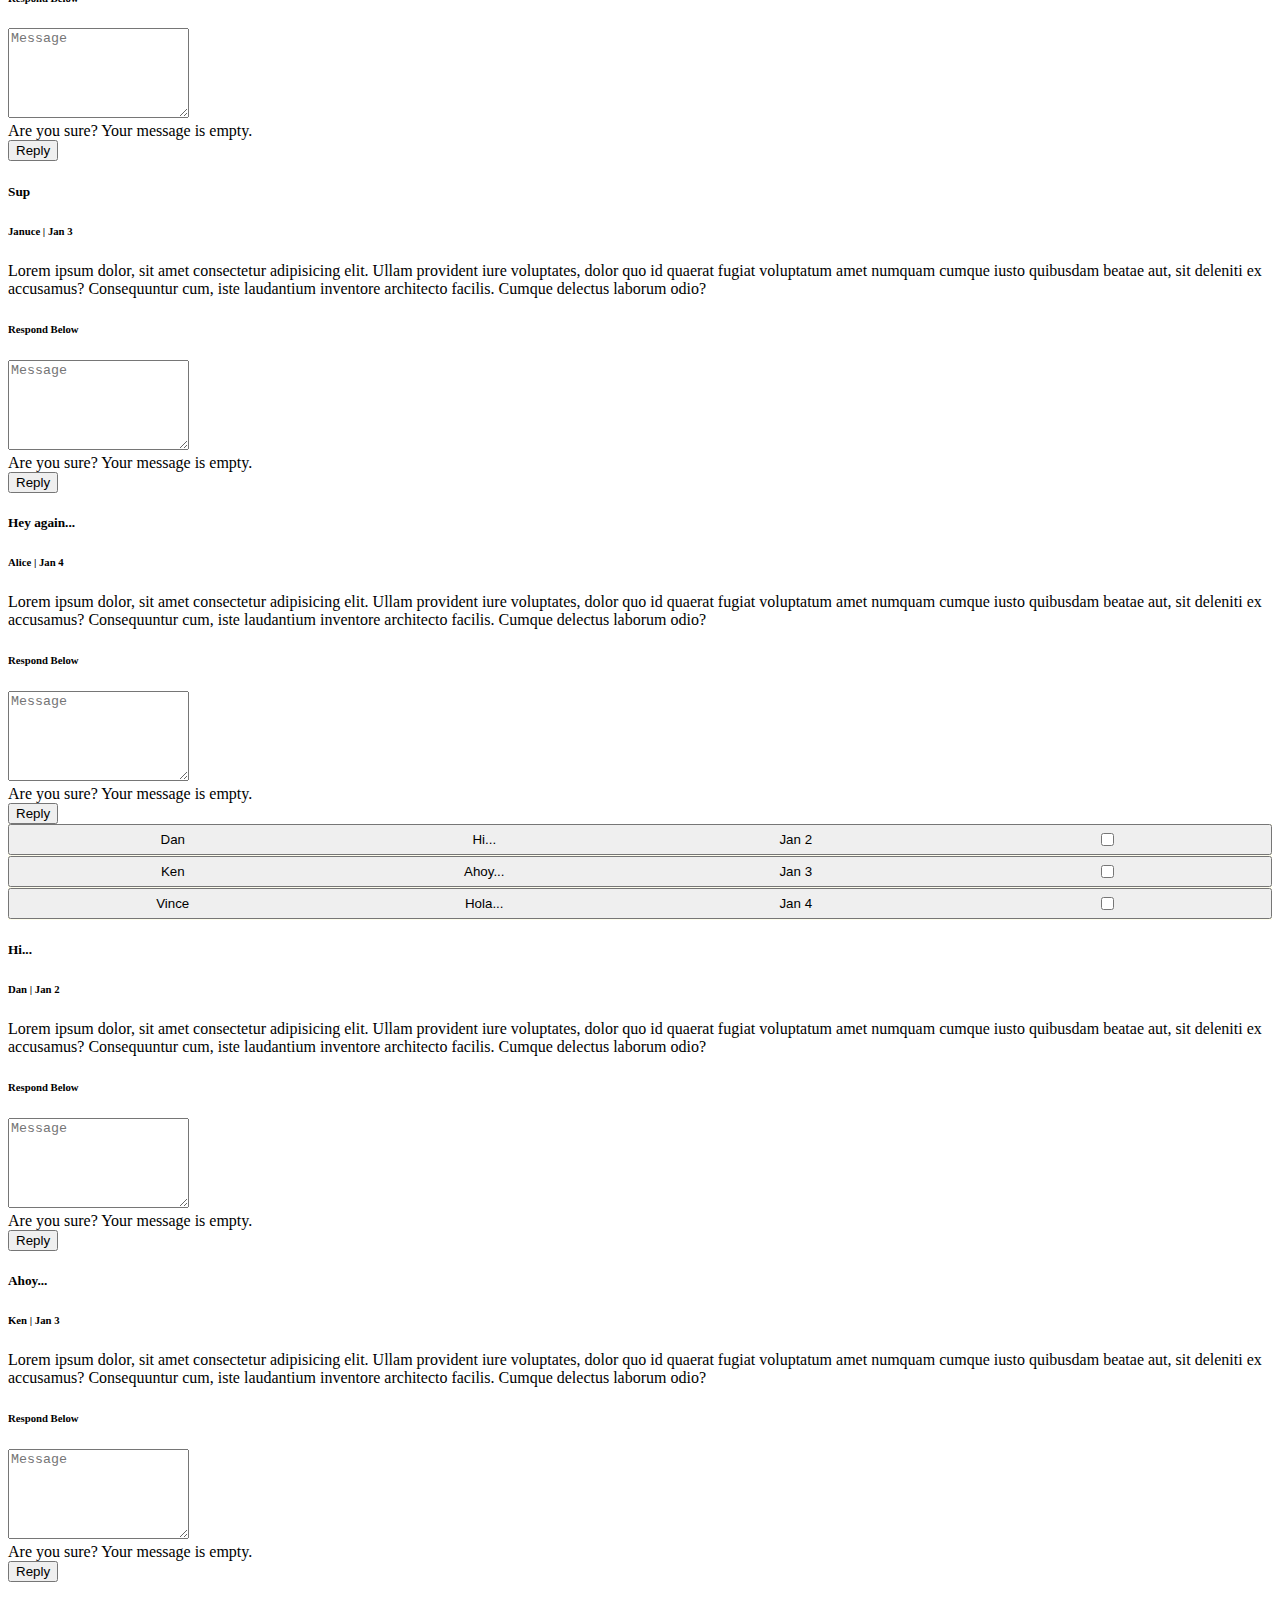
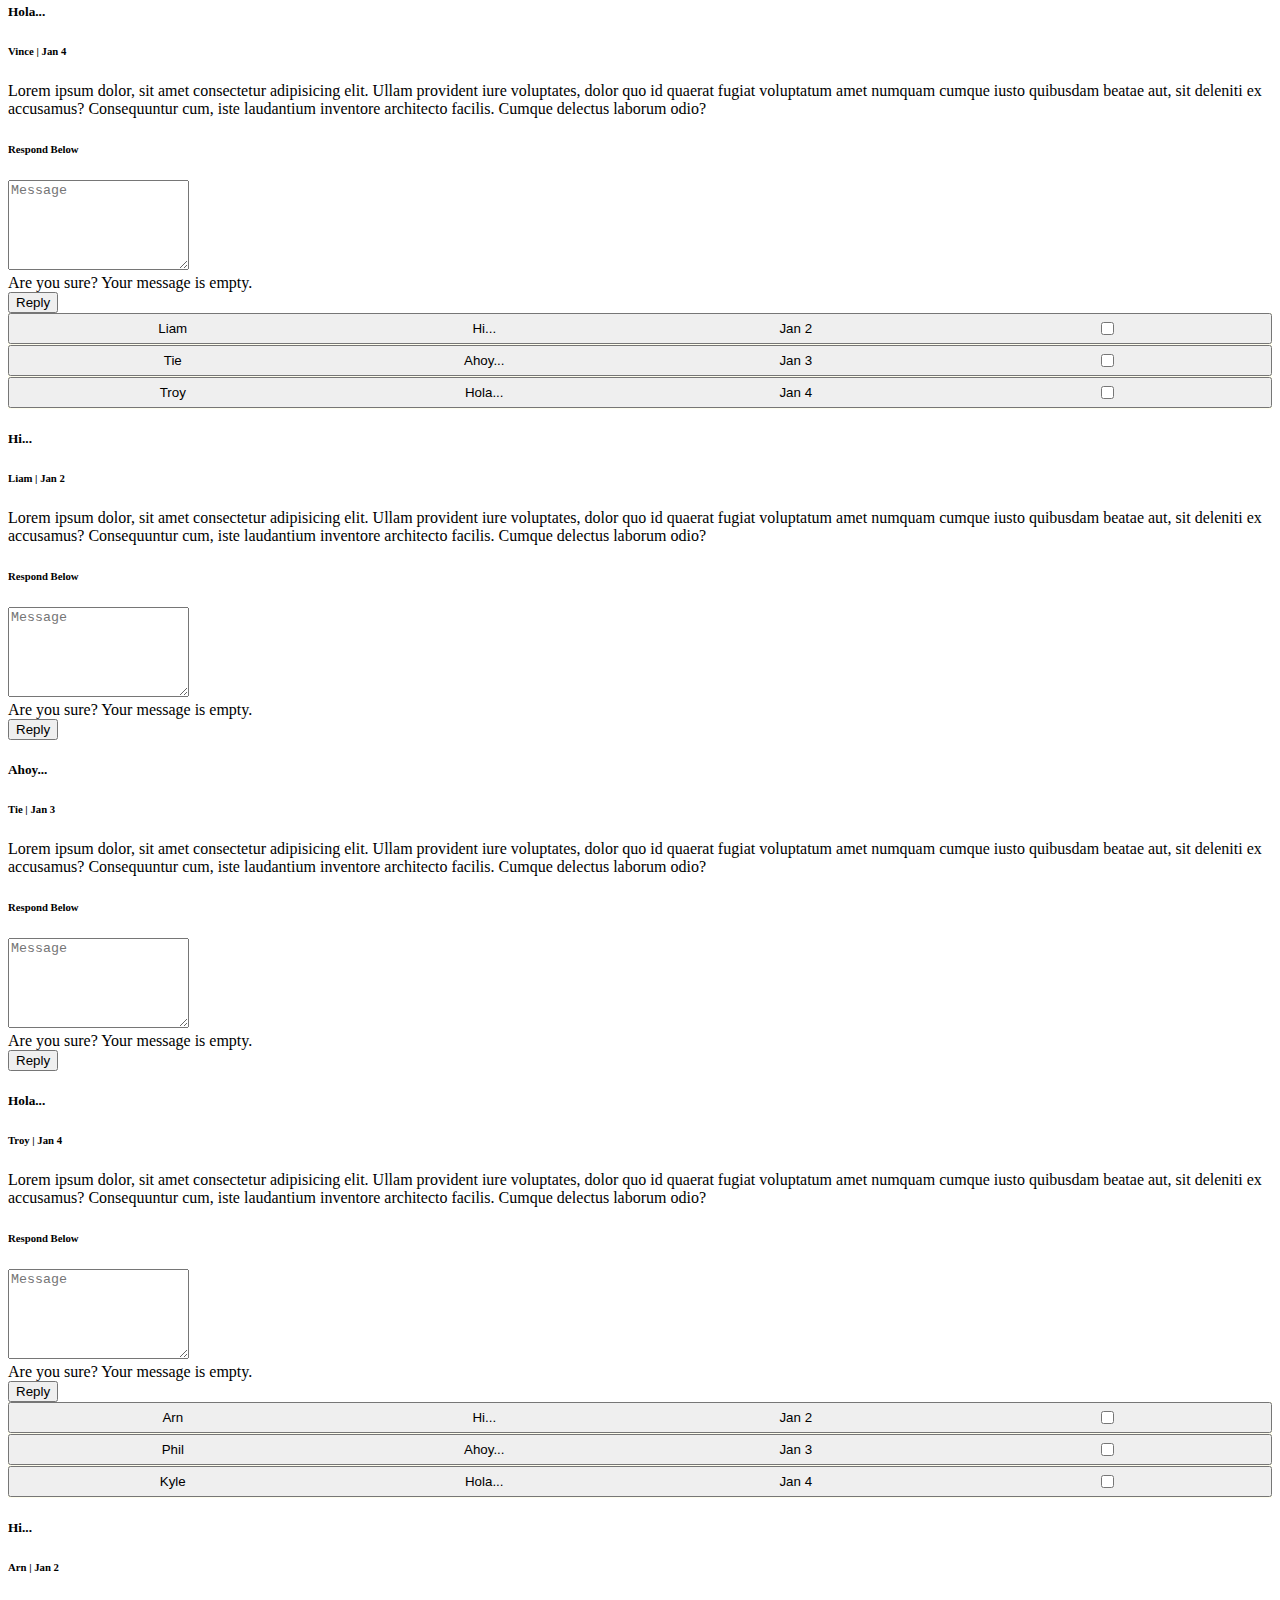
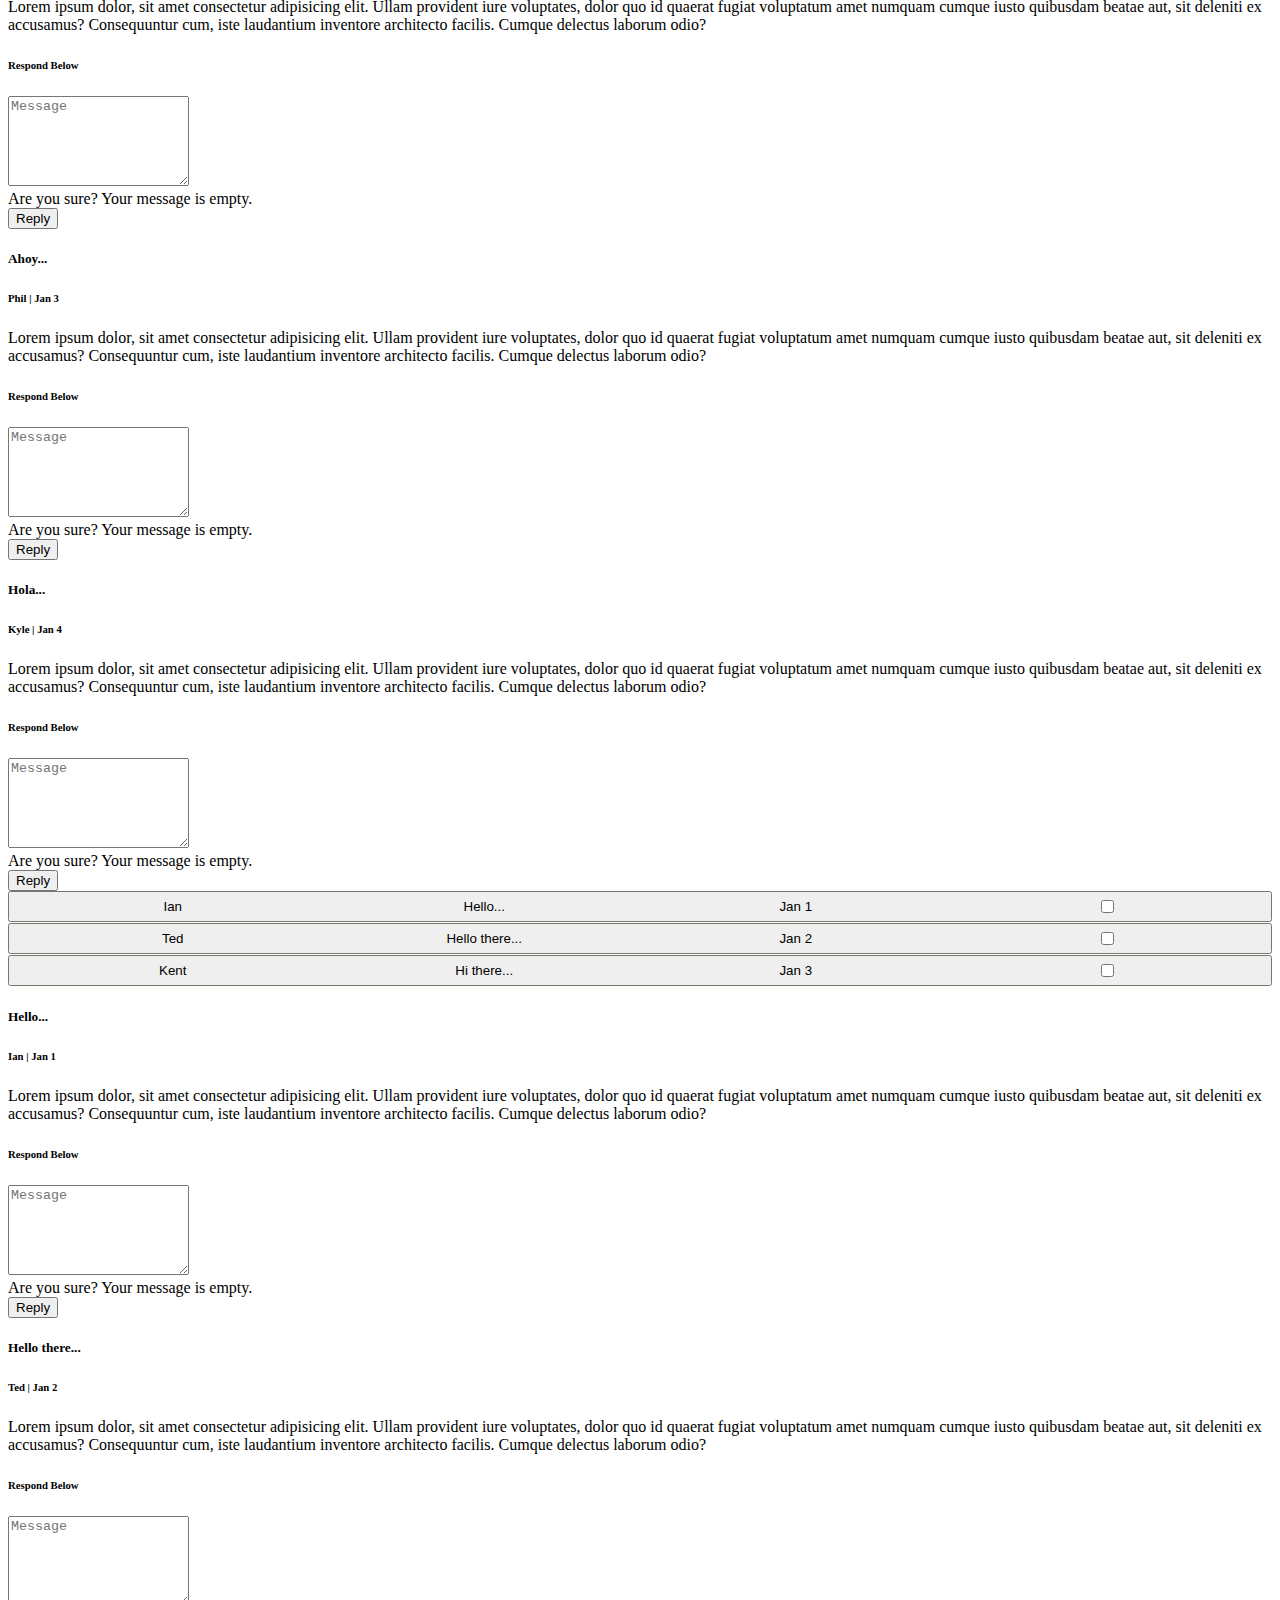
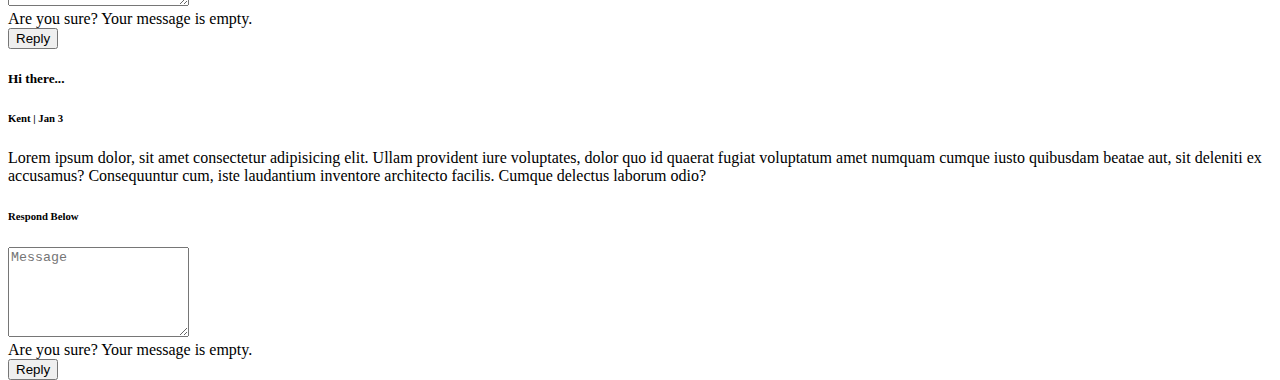
==== commit 7e36a736: "1.6.23 10.17pm" ====
--- a/index.html
+++ b/index.html
@@ -36,8 +36,8 @@
                 </ul>
             </div>
             <!-- FlEXIBLE MAILBOX OFF-CANVAS / INBOXES VISIBLE BELOW LG -->
-            <div class="container-fluid d-flex d-lg-none">
-                <button class="navbar-toggler nav-tabs" type="button" data-bs-toggle="offcanvas" data-bs-target="#offcanvasNavbar" aria-controls="offcanvasNavbar">
+            <div class="container-fluid navbar d-flex d-lg-none">
+                <button class="navbar-toggler nav-tabs" style="margin-left:5px !important;" type="button" data-bs-toggle="offcanvas" data-bs-target="#offcanvasNavbar" aria-controls="offcanvasNavbar">
                     <span class="navbar-toggler-icon"></span>
                 </button>
                 <div class="offcanvas offcanvas-start" tabindex="-1" id="offcanvasNavbar" aria-labelledby="offcanvasNavbarLabel">
@@ -47,116 +47,118 @@
                     </div>
                     <div class="offcanvas-body">
                         <ul class="navbar-nav justify-content-start flex-grow-1 pe-3">
-                        <li class="nav-item dropdown nav">
-                            <a class="nav-link dropdown-toggle" role="button" data-bs-toggle="dropdown" aria-expanded="false">
-                            Inboxes
-                            </a>
-                            <ul class="dropdown-menu">
-                                <li>
-                                    <button class="nav-link dropdown-item" id="v-pills-inbox-tab-top" data-bs-toggle="pill" data-bs-target="#v-pills-inbox" type="button" role="tab" aria-controls="v-pills-inbox" aria-selected="true">Inbox</button>
-                                </li>
-                                <li>
-                                    <button class="nav-link dropdown-item" id="v-pills-sent-tab-top" data-bs-toggle="pill" data-bs-target="#v-pills-sent" type="button" role="tab" aria-controls="v-pills-sent" aria-selected="false">Sent</button>
-                                </li>
-                                <li>
-                                    <button class="nav-link dropdown-item" id="v-pills-drafts-tab-top" data-bs-toggle="pill" data-bs-target="#v-pills-drafts" type="button" role="tab" aria-controls="v-pills-drafts" aria-selected="false">Drafts</button>
-                                </li>
-                                <li>
-                                    <button class="nav-link dropdown-item" id="v-pills-spam-tab-top" data-bs-toggle="pill" data-bs-target="#v-pills-spam" type="button" role="tab" aria-controls="v-pills-spam" aria-selected="false">Spam</button>
-                                </li>
-                                <li>
-                                    <button class="nav-link dropdown-item" id="v-pills-trash-tab-top" data-bs-toggle="pill" data-bs-target="#v-pills-trash" type="button" role="tab" aria-controls="v-pills-trash" aria-selected="false">Trash</button>
+                            <li class="nav-item dropdown nav">
+                                <a class="nav-link dropdown-toggle" role="button" data-bs-toggle="dropdown" aria-expanded="false">
+                                Inboxes
+                                </a>
+                                <ul class="dropdown-menu">
+                                    <li>
+                                        <button class="nav-link dropdown-item" id="v-pills-inbox-tab-top" data-bs-toggle="pill" data-bs-target="#v-pills-inbox" type="button" role="tab" aria-controls="v-pills-inbox" aria-selected="true">Inbox</button>
+                                    </li>
+                                    <li>
+                                        <button class="nav-link dropdown-item" id="v-pills-sent-tab-top" data-bs-toggle="pill" data-bs-target="#v-pills-sent" type="button" role="tab" aria-controls="v-pills-sent" aria-selected="false">Sent</button>
+                                    </li>
+                                    <li>
+                                        <button class="nav-link dropdown-item" id="v-pills-drafts-tab-top" data-bs-toggle="pill" data-bs-target="#v-pills-drafts" type="button" role="tab" aria-controls="v-pills-drafts" aria-selected="false">Drafts</button>
+                                    </li>
+                                    <li>
+                                        <button class="nav-link dropdown-item" id="v-pills-spam-tab-top" data-bs-toggle="pill" data-bs-target="#v-pills-spam" type="button" role="tab" aria-controls="v-pills-spam" aria-selected="false">Spam</button>
+                                    </li>
+                                    <li>
+                                        <button class="nav-link dropdown-item" id="v-pills-trash-tab-top" data-bs-toggle="pill" data-bs-target="#v-pills-trash" type="button" role="tab" aria-controls="v-pills-trash" aria-selected="false">Trash</button>
+                                    </li>
+                                </ul>
+                            </li>
+                        </ul>
+                        <!-- ADDITIONAL MESSAGES DROPDOWN CONTENT VISIBLE MD AND BELOW-->
+                        <div id = "topInboxDrop ">
+                            <ul class="navbar-nav justify-content-start flex-grow-1 pe-3 d-flex d-md-none"  id="inboxMsgsTop">
+                                <li class="nav-item dropdown nav">
+                                    <a class="nav-link dropdown-toggle" role="button" data-bs-toggle="dropdown" aria-expanded="false">
+                                    Messages
+                                    </a>
+                                    <ul class="dropdown-menu">
+                                        <li>
+                                            <button class="nav-link dropdown-item messageButton" id="v-pills-message1-tab" data-bs-toggle="pill" data-bs-target="#v-pills-message1" type="button" role="tab" aria-controls="v-pills-message1" aria-selected="true">
+                                                <table class="table-borderless">
+                                                    <thead>
+                                                    </thead>
+                                                    <tbody>
+                                                        <tr>
+                                                            <td class="message-send-date border-end px-2">Alice</td>
+                                                            <td class="message-send-date border-end px-2">Hello... </td>
+                                                            <td class="message-send-date border-end px-2">Jan 1 </td>
+                                                            <td class="message-send-date px-2"><input type="checkbox"></td>
+                                                        </tr>
+                                                    </tbody>
+                                                </table>
+                                            </button>
+                                        </li>
+                                        <li>
+                                            <button class="nav-link dropdown-item messageButton" id="v-pills-message2-tab-top" data-bs-toggle="pill" data-bs-target="#v-pills-message2" type="button" role="tab" aria-controls="v-pills-message2" aria-selected="false">
+                                                <table class="table-borderless">
+                                                    <thead>
+                                                    </thead>
+                                                    <tbody>
+                                                        <tr>
+                                                            <td class="message-send-date border-end px-2">Ben</td>
+                                                            <td class="message-send-date border-end px-2">Hello there... </td>
+                                                            <td class="message-send-date border-end px-2">Jan 2 </td>
+                                                            <td class="message-send-date px-2"><input type="checkbox"></td>
+                                                        </tr>
+                                                    </tbody>
+                                                </table>
+                                            </button>
+                                        </li>
+                                        <li>
+                                            <button class="nav-link dropdown-item messageButton" id="v-pills-message3-tab-top" data-bs-toggle="pill" data-bs-target="#v-pills-message3" type="button" role="tab" aria-controls="v-pills-message3" aria-selected="false">                     
+                                                <table class="table-borderless">
+                                                    <thead>
+                                                    </thead>
+                                                <tbody>
+                                                    <tr>
+                                                        <td class="message-send-date border-end px-2">Dave</td>
+                                                        <td class="message-send-date border-end px-2">Hi there... </td>
+                                                        <td class="message-send-date border-end px-2">Jan 3 </td>
+                                                        <td class="message-send-date px-2"><input type="checkbox"></td>
+                                                    </tr>
+                                                </tbody>
+                                            </table></button>
+                                        </li>
+                                        <li>
+                                            <button class="nav-link dropdown-item messageButton" id="v-pills-message4-tab-top" data-bs-toggle="pill" data-bs-target="#v-pills-message4" type="button" role="tab" aria-controls="v-pills-message4" aria-selected="false">                                            <table class="table-borderless">
+                                                <thead>
+                                                </thead>
+                                                <tbody>
+                                                    <tr>
+                                                        <td class="message-send-date border-end px-2">Januce</td>
+                                                        <td class="message-send-date border-end px-2">Sup... </td>
+                                                        <td class="message-send-date border-end px-2">Jan 3 </td>
+                                                        <td class="message-send-date px-2"><input type="checkbox"></td>
+                                                    </tr>
+                                                </tbody>
+                                            </table></button>
+                                        </li>
+                                        <li>
+                                            <button class="nav-link dropdown-item messageButton" id="v-pills-message5-tab-top" data-bs-toggle="pill" data-bs-target="#v-pills-message5" type="button" role="tab" aria-controls="v-pills-message5" aria-selected="false">
+                                                <table class="table-borderless">
+                                                    <thead>
+                                                    </thead>
+                                                    <tbody>
+                                                        <tr>
+                                                            <td class="message-send-date border-end px-2">Alice</td>
+                                                            <td class="message-send-date border-end px-2">Hey again... </td>
+                                                            <td class="message-send-date border-end px-2">Jan 4 </td>
+                                                            <td class="message-send-date px-2"><input type="checkbox"></td>
+                                                        </tr>
+                                                    </tbody>
+                                                </table>
+                                            </button>
+                                        </li>
+                                    </ul>
                                 </li>
                             </ul>
-                        </li>
-                        </ul>
-                        <!-- ADDITIONAL MESSAGES DROPDOWN CONTENT VISIBLE MD AND BELOW-->
-                        <ul class="navbar-nav justify-content-start flex-grow-1 pe-3 d-flex d-md-none"  id="inboxMsgsTop">
-                        <li class="nav-item dropdown nav">
-                            <a class="nav-link dropdown-toggle" role="button" data-bs-toggle="dropdown" aria-expanded="false">
-                            Messages
-                            </a>
-                            <ul class="dropdown-menu">
-                                <li>
-                                    <button class="nav-link dropdown-item messageButton" id="v-pills-message1-tab" data-bs-toggle="pill" data-bs-target="#v-pills-message1" type="button" role="tab" aria-controls="v-pills-message1" aria-selected="true">
-                                        <table class="table-borderless">
-                                            <thead>
-                                            </thead>
-                                            <tbody>
-                                                <tr>
-                                                    <td class="message-send-date border-end px-2">Alice</td>
-                                                    <td class="message-send-date border-end px-2">Hello... </td>
-                                                    <td class="message-send-date border-end px-2">Jan 1 </td>
-                                                    <td class="message-send-date px-2"><input type="checkbox"></td>
-                                                </tr>
-                                            </tbody>
-                                        </table>
-                                    </button>
-                                </li>
-                                <li>
-                                    <button class="nav-link dropdown-item messageButton" id="v-pills-message2-tab-top" data-bs-toggle="pill" data-bs-target="#v-pills-message2" type="button" role="tab" aria-controls="v-pills-message2" aria-selected="false">
-                                        <table class="table-borderless">
-                                            <thead>
-                                            </thead>
-                                            <tbody>
-                                                <tr>
-                                                    <td class="message-send-date border-end px-2">Ben</td>
-                                                    <td class="message-send-date border-end px-2">Hello there... </td>
-                                                    <td class="message-send-date border-end px-2">Jan 2 </td>
-                                                    <td class="message-send-date px-2"><input type="checkbox"></td>
-                                                </tr>
-                                            </tbody>
-                                        </table>
-                                    </button>
-                                </li>
-                                <li>
-                                    <button class="nav-link dropdown-item messageButton" id="v-pills-message3-tab-top" data-bs-toggle="pill" data-bs-target="#v-pills-message3" type="button" role="tab" aria-controls="v-pills-message3" aria-selected="false">                     
-                                        <table class="table-borderless">
-                                            <thead>
-                                            </thead>
-                                        <tbody>
-                                            <tr>
-                                                <td class="message-send-date border-end px-2">Dave</td>
-                                                <td class="message-send-date border-end px-2">Hi there... </td>
-                                                <td class="message-send-date border-end px-2">Jan 3 </td>
-                                                <td class="message-send-date px-2"><input type="checkbox"></td>
-                                            </tr>
-                                        </tbody>
-                                    </table></button>
-                                </li>
-                                <li>
-                                    <button class="nav-link dropdown-item messageButton" id="v-pills-message4-tab-top" data-bs-toggle="pill" data-bs-target="#v-pills-message4" type="button" role="tab" aria-controls="v-pills-message4" aria-selected="false">                                            <table class="table-borderless">
-                                        <thead>
-                                        </thead>
-                                        <tbody>
-                                            <tr>
-                                                <td class="message-send-date border-end px-2">Januce</td>
-                                                <td class="message-send-date border-end px-2">Sup... </td>
-                                                <td class="message-send-date border-end px-2">Jan 3 </td>
-                                                <td class="message-send-date px-2"><input type="checkbox"></td>
-                                            </tr>
-                                        </tbody>
-                                    </table></button>
-                                </li>
-                                <li>
-                                    <button class="nav-link dropdown-item messageButton" id="v-pills-message5-tab-top" data-bs-toggle="pill" data-bs-target="#v-pills-message5" type="button" role="tab" aria-controls="v-pills-message5" aria-selected="false">
-                                        <table class="table-borderless">
-                                            <thead>
-                                            </thead>
-                                            <tbody>
-                                                <tr>
-                                                    <td class="message-send-date border-end px-2">Alice</td>
-                                                    <td class="message-send-date border-end px-2">Hey again... </td>
-                                                    <td class="message-send-date border-end px-2">Jan 4 </td>
-                                                    <td class="message-send-date px-2"><input type="checkbox"></td>
-                                                </tr>
-                                            </tbody>
-                                        </table>
-                                    </button>
-                                </li>
-                            </ul>
-                        </li>
-                        </ul>
+                        </div>
                     </div>
                 </div>
             </div>
@@ -178,7 +180,7 @@
                             <div class="tab-pane fade show active h-100" id="v-pills-inbox" role="tabpanel" aria-labelledby="v-pills-inbox-tab" tabindex="0">
                                 <div class="d-flex align-items-start h-100" id="inbox-contents">
                                     <!-- Below DIV changes Messages column-->
-                                    <div class="nav flex-column nav-pills p-3 h-100 col-5 d-none d-md-flex align-items-end" id="v-inboxMessage-tab" role="tablist" aria-orientation="vertical">
+                                    <div class="nav flex-column nav-pills p-3 h-100 col-5 d-none d-md-flex align-items-end messageColumn" id="v-inboxMessage-tab" role="tablist" aria-orientation="vertical">
                                         <button class="nav-link active messageButton" id="v-pills-message1-tab" data-bs-toggle="pill" data-bs-target="#v-pills-message1" type="button" role="tab" aria-controls="v-pills-message1" aria-selected="true">
                                             <table class="table-borderless">
                                                 <thead>
@@ -260,7 +262,6 @@
                                                 <!-- Message body goes here -->
                                                     <p>Lorem ipsum dolor, sit amet consectetur adipisicing elit. Ullam provident iure voluptates, dolor quo id quaerat fugiat voluptatum amet numquam cumque iusto quibusdam beatae aut, sit deleniti ex accusamus? Consequuntur cum, iste laudantium inventore architecto facilis. Cumque delectus laborum odio?</p>
                                                 </div>
-
                                             </div>
                                             <!-- Bootstrap 5 starter form -->
                                             <form class="m-3 text-center" id="replyEmail1" data-sb-form-api-token="API_TOKEN">
@@ -273,16 +274,485 @@
                                             </form>
                                         </div>
                                         <div class="tab-pane fade" id="v-pills-message2" role="tabpanel" aria-labelledby="v-pills-message2-tab" tabindex="0">
+                                        <!-- Message UI content goes here -->
+                                            <div class="card p-2 m-3 ">
+                                                <h5 class="card-title">Hello there...</h5>
+                                                <h6 class="card-subtitle mb-2 text-muted">Ben | Jan 2</h6>
+                                                <div class="card-body">
+                                                <!-- Message body goes here -->
+                                                    <p>Lorem ipsum dolor, sit amet consectetur adipisicing elit. Ullam provident iure voluptates, dolor quo id quaerat fugiat voluptatum amet numquam cumque iusto quibusdam beatae aut, sit deleniti ex accusamus? Consequuntur cum, iste laudantium inventore architecto facilis. Cumque delectus laborum odio?</p>
+                                                </div>
+                                            </div>
+                                        <!-- Email Reply form -->
+                                            <form class="m-3 text-center" id="replyEmail2" data-sb-form-api-token="API_TOKEN">
+                                                <div class="mb-3">
+                                                    <label class="form-label px-5 pt-1 bg-secondary rounded-1 text-white" for="message"><h6>Respond Below</h6></label>
+                                                    <textarea class="form-control" id="message" type="text" placeholder="Message" style="height:10vh;" data-sb-validations="required"></textarea>
+                                                    <div class="invalid-feedback" data-sb-feedback="message:required">Are you sure? Your message is empty.</div>
+                                                    <button type="submit" class="btn btn-dark mt-3">Reply</button>
+                                                </div>
+                                            </form>
+                                        </div>
+                                        <div class="tab-pane fade" id="v-pills-message3" role="tabpanel" aria-labelledby="v-pills-message3-tab" tabindex="0">
+                                            <div class="card p-2 m-3 ">
+                                                <h5 class="card-title">Hi there...</h5>
+                                                <h6 class="card-subtitle mb-2 text-muted">Dave | Jan 3</h6>
+                                                <div class="card-body">
+                                                <!-- Message body goes here -->
+                                                    <p>Lorem ipsum dolor, sit amet consectetur adipisicing elit. Ullam provident iure voluptates, dolor quo id quaerat fugiat voluptatum amet numquam cumque iusto quibusdam beatae aut, sit deleniti ex accusamus? Consequuntur cum, iste laudantium inventore architecto facilis. Cumque delectus laborum odio?</p>
+                                                </div>
+                                            </div>
+                                            <!-- Email Reply form -->
+                                            <form class="m-3 text-center" id="replyEmail" data-sb-form-api-token="API_TOKEN">
+                                                <div class="mb-3">
+                                                    <label class="form-label px-5 pt-1 bg-secondary rounded-1 text-white" for="message"><h6>Respond Below</h6></label>
+                                                    <textarea class="form-control" id="message" type="text" placeholder="Message" style="height:10vh;" data-sb-validations="required"></textarea>
+                                                    <div class="invalid-feedback" data-sb-feedback="message:required">Are you sure? Your message is empty.</div>
+                                                    <button type="submit" class="btn btn-dark mt-3">Reply</button>
+                                                </div>
+                                            </form>
+                                        </div>
+                                        <div class="tab-pane fade" id="v-pills-message4" role="tabpanel" aria-labelledby="v-pills-message4-tab" tabindex="0">
+                                            <div class="card p-2 m-3 ">
+                                                <h5 class="card-title">Sup</h5>
+                                                <h6 class="card-subtitle mb-2 text-muted">Januce | Jan 3</h6>
+                                                <div class="card-body">
+                                                <!-- Message body goes here -->
+                                                    <p>Lorem ipsum dolor, sit amet consectetur adipisicing elit. Ullam provident iure voluptates, dolor quo id quaerat fugiat voluptatum amet numquam cumque iusto quibusdam beatae aut, sit deleniti ex accusamus? Consequuntur cum, iste laudantium inventore architecto facilis. Cumque delectus laborum odio?</p>
+                                                </div>
+                                            </div>
+                                            <!-- Email Reply form -->
+                                            <form class="m-3 text-center" id="replyEmail" data-sb-form-api-token="API_TOKEN">
+                                                <div class="mb-3">
+                                                    <label class="form-label px-5 pt-1 bg-secondary rounded-1 text-white" for="message"><h6>Respond Below</h6></label>
+                                                    <textarea class="form-control" id="message" type="text" placeholder="Message" style="height:10vh;" data-sb-validations="required"></textarea>
+                                                    <div class="invalid-feedback" data-sb-feedback="message:required">Are you sure? Your message is empty.</div>
+                                                    <button type="submit" class="btn btn-dark mt-3">Reply</button>
+                                                </div>
+                                            </form>
+                                        </div>
+                                        <div class="tab-pane fade" id="v-pills-message5" role="tabpanel" aria-labelledby="v-pills-message5-tab" tabindex="0">
+                                            <div class="card p-2 m-3 ">
+                                                <h5 class="card-title">Hey again...</h5>
+                                                <h6 class="card-subtitle mb-2 text-muted">Alice | Jan 4</h6>
+                                                <div class="card-body">
+                                                <!-- Message body goes here -->
+                                                    <p>Lorem ipsum dolor, sit amet consectetur adipisicing elit. Ullam provident iure voluptates, dolor quo id quaerat fugiat voluptatum amet numquam cumque iusto quibusdam beatae aut, sit deleniti ex accusamus? Consequuntur cum, iste laudantium inventore architecto facilis. Cumque delectus laborum odio?</p>
+                                                </div>
+                                            </div>
+                                            <!-- Email Reply form -->
+                                            <form class="m-3 text-center" id="replyEmail" data-sb-form-api-token="API_TOKEN">
+                                                <div class="mb-3">
+                                                    <label class="form-label px-5 pt-1 bg-secondary rounded-1 text-white" for="message"><h6>Respond Below</h6></label>
+                                                    <textarea class="form-control" id="message" type="text" placeholder="Message" style="height:10vh;" data-sb-validations="required"></textarea>
+                                                    <div class="invalid-feedback" data-sb-feedback="message:required">Are you sure? Your message is empty.</div>
+                                                    <button type="submit" class="btn btn-dark mt-3">Reply</button>
+                                                </div>
+                                            </form>
+                                        </div>
+                                    </div>
+                                </div>
+                            </div>
+                            <div class="tab-pane fade h-100" id="v-pills-sent" role="tabpanel" aria-labelledby="v-pills-sent-tab" tabindex="0">
+                                <div class="d-flex align-items-start h-100" id="sent-contents">
+                                    <div class="nav flex-column nav-pills p-3 h-100 col-5 d-none d-md-flex align-items-end messageColumn" id="v-pills-tab" role="tablist" aria-orientation="vertical">
+                                        <button class="nav-link active" id="v-pills-sentmessage1-tab" data-bs-toggle="pill" data-bs-target="#v-pills-sentmessage1" type="button" role="tab" aria-controls="v-pills-sentmessage1" aria-selected="true">
+                                            <table class="table-borderless">
+                                                <thead>
+                                                </thead>
+                                                <tbody>
+                                                    <tr>
+                                                        <td class="message-send-date border-end px-2">Dan</td>
+                                                        <td class="message-send-date border-end px-2">Hi... </td>
+                                                        <td class="message-send-date border-end px-2">Jan 2 </td>
+                                                        <td class="message-send-date px-2"><input type="checkbox"></td>
+                                                    </tr>
+                                                </tbody>
+                                            </table>
+                                        </button>
+                                        <button class="nav-link" id="v-pills-sentmessage2-tab" data-bs-toggle="pill" data-bs-target="#v-pills-sentmessage2" type="button" role="tab" aria-controls="v-pills-sentmessage2" aria-selected="false">
+                                            <table class="table-borderless">
+                                                <thead>
+                                                </thead>
+                                                <tbody>
+                                                    <tr>
+                                                        <td class="message-send-date border-end px-2">Ken</td>
+                                                        <td class="message-send-date border-end px-2">Ahoy... </td>
+                                                        <td class="message-send-date border-end px-2">Jan 3 </td>
+                                                        <td class="message-send-date px-2"><input type="checkbox"></td>
+                                                    </tr>
+                                                </tbody>
+                                            </table>
+                                        </button>
+                                        <button class="nav-link" id="v-pills-sentmessage3-tab" data-bs-toggle="pill" data-bs-target="#v-pills-sentmessage3" type="button" role="tab" aria-controls="v-pills-sentmessage3" aria-selected="false">
+                                            <table class="table-borderless">
+                                                <thead>
+                                                </thead>
+                                                <tbody>
+                                                    <tr>
+                                                        <td class="message-send-date border-end px-2">Vince</td>
+                                                        <td class="message-send-date border-end px-2">Hola... </td>
+                                                        <td class="message-send-date border-end px-2">Jan 4 </td>
+                                                        <td class="message-send-date px-2"><input type="checkbox"></td>
+                                                    </tr>
+                                                </tbody>
+                                            </table>
+                                        </button>
+                                    </div>
+                                    <div class="tab-content" id="v-pills-tabContent">
+                                        <div class="tab-pane fade show active" id="v-pills-sentmessage1" role="tabpanel" aria-labelledby="v-pills-sentmessage1-tab" tabindex="0">
+                                            <div class="card p-2 m-3 ">
+                                                <h5 class="card-title">Hi...</h5>
+                                                <h6 class="card-subtitle mb-2 text-muted">Dan | Jan 2</h6>
+                                                <div class="card-body">
+                                                <!-- Message body goes here -->
+                                                    <p>Lorem ipsum dolor, sit amet consectetur adipisicing elit. Ullam provident iure voluptates, dolor quo id quaerat fugiat voluptatum amet numquam cumque iusto quibusdam beatae aut, sit deleniti ex accusamus? Consequuntur cum, iste laudantium inventore architecto facilis. Cumque delectus laborum odio?</p>
+                                                </div>
+                                            </div>
+                                            <!-- Email Reply form -->
+                                            <form class="m-3 text-center" id="replyEmail" data-sb-form-api-token="API_TOKEN">
+                                                <div class="mb-3">
+                                                    <label class="form-label px-5 pt-1 bg-secondary rounded-1 text-white" for="message"><h6>Respond Below</h6></label>
+                                                    <textarea class="form-control" id="message" type="text" placeholder="Message" style="height:10vh;" data-sb-validations="required"></textarea>
+                                                    <div class="invalid-feedback" data-sb-feedback="message:required">Are you sure? Your message is empty.</div>
+                                                    <button type="submit" class="btn btn-dark mt-3">Reply</button>
+                                                </div>
+                                            </form>
+                                        </div>
+                                        <div class="tab-pane fade" id="v-pills-sentmessage2" role="tabpanel" aria-labelledby="v-pills-sentmessage2-tab" tabindex="0">
+                                            <div class="card p-2 m-3 ">
+                                                <h5 class="card-title">Ahoy...</h5>
+                                                <h6 class="card-subtitle mb-2 text-muted">Ken | Jan 3</h6>
+                                                <div class="card-body">
+                                                <!-- Message body goes here -->
+                                                    <p>Lorem ipsum dolor, sit amet consectetur adipisicing elit. Ullam provident iure voluptates, dolor quo id quaerat fugiat voluptatum amet numquam cumque iusto quibusdam beatae aut, sit deleniti ex accusamus? Consequuntur cum, iste laudantium inventore architecto facilis. Cumque delectus laborum odio?</p>
+                                                </div>
+                                            </div>
+                                            <!-- Email Reply form -->
+                                            <form class="m-3 text-center" id="replyEmail" data-sb-form-api-token="API_TOKEN">
+                                                <div class="mb-3">
+                                                    <label class="form-label px-5 pt-1 bg-secondary rounded-1 text-white" for="message"><h6>Respond Below</h6></label>
+                                                    <textarea class="form-control" id="message" type="text" placeholder="Message" style="height:10vh;" data-sb-validations="required"></textarea>
+                                                    <div class="invalid-feedback" data-sb-feedback="message:required">Are you sure? Your message is empty.</div>
+                                                    <button type="submit" class="btn btn-dark mt-3">Reply</button>
+                                                </div>
+                                            </form>
+                                        </div>
+                                        <div class="tab-pane fade" id="v-pills-sentmessage3" role="tabpanel" aria-labelledby="v-pills-sentmessage3-tab" tabindex="0">
+                                            <div class="card p-2 m-3 ">
+                                                <h5 class="card-title">Hola...</h5>
+                                                <h6 class="card-subtitle mb-2 text-muted">Vince | Jan 4</h6>
+                                                <div class="card-body">
+                                                <!-- Message body goes here -->
+                                                    <p>Lorem ipsum dolor, sit amet consectetur adipisicing elit. Ullam provident iure voluptates, dolor quo id quaerat fugiat voluptatum amet numquam cumque iusto quibusdam beatae aut, sit deleniti ex accusamus? Consequuntur cum, iste laudantium inventore architecto facilis. Cumque delectus laborum odio?</p>
+                                                </div>
+                                            </div>
+                                            <!-- Email Reply form -->
+                                            <form class="m-3 text-center" id="replyEmail" data-sb-form-api-token="API_TOKEN">
+                                                <div class="mb-3">
+                                                    <label class="form-label px-5 pt-1 bg-secondary rounded-1 text-white" for="message"><h6>Respond Below</h6></label>
+                                                    <textarea class="form-control" id="message" type="text" placeholder="Message" style="height:10vh;" data-sb-validations="required"></textarea>
+                                                    <div class="invalid-feedback" data-sb-feedback="message:required">Are you sure? Your message is empty.</div>
+                                                    <button type="submit" class="btn btn-dark mt-3">Reply</button>
+                                                </div>
+                                            </form>
+                                        </div>
+                                    </div>
+                                </div>
+                            </div>
+                            <div class="tab-pane fade h-100" id="v-pills-drafts" role="tabpanel" aria-labelledby="v-pills-drafts-tab" tabindex="0">
+                                <div class="d-flex align-items-start h-100" id="drafts-contents">
+                                    <div class="nav flex-column nav-pills p-3 h-100 col-5 d-none d-md-flex align-items-end messageColumn" id="draftsC-pills-tab" role="tablist" aria-orientation="vertical">
+                                        <button class="nav-link active" id="v-pills-draftmessage1-tab" data-bs-toggle="pill" data-bs-target="#v-pills-draftmessage1" type="button" role="tab" aria-controls="v-pills-draftmessage1" aria-selected="true">
+                                            <table class="table-borderless">
+                                                <thead>
+                                                </thead>
+                                                <tbody>
+                                                    <tr>
+                                                        <td class="message-send-date border-end px-2">Liam</td>
+                                                        <td class="message-send-date border-end px-2">Hi... </td>
+                                                        <td class="message-send-date border-end px-2">Jan 2 </td>
+                                                        <td class="message-send-date px-2"><input type="checkbox"></td>
+                                                    </tr>
+                                                </tbody>
+                                            </table>
+                                        </button>
+                                        <button class="nav-link" id="v-pills-draftmessage2-tab" data-bs-toggle="pill" data-bs-target="#v-pills-draftmessage2" type="button" role="tab" aria-controls="v-pills-draftmessage2" aria-selected="false">
+                                            <table class="table-borderless">
+                                                <thead>
+                                                </thead>
+                                                <tbody>
+                                                    <tr>
+                                                        <td class="message-send-date border-end px-2">Tie</td>
+                                                        <td class="message-send-date border-end px-2">Ahoy... </td>
+                                                        <td class="message-send-date border-end px-2">Jan 3 </td>
+                                                        <td class="message-send-date px-2"><input type="checkbox"></td>
+                                                    </tr>
+                                                </tbody>
+                                            </table>
+                                        </button>
+                                        <button class="nav-link" id="v-pills-draftmessage3-tab" data-bs-toggle="pill" data-bs-target="#v-pills-draftmessage3" type="button" role="tab" aria-controls="v-pills-draftmessage3" aria-selected="false">
+                                            <table class="table-borderless">
+                                                <thead>
+                                                </thead>
+                                                <tbody>
+                                                    <tr>
+                                                        <td class="message-send-date border-end px-2">Troy</td>
+                                                        <td class="message-send-date border-end px-2">Hola... </td>
+                                                        <td class="message-send-date border-end px-2">Jan 4 </td>
+                                                        <td class="message-send-date px-2"><input type="checkbox"></td>
+                                                    </tr>
+                                                </tbody>
+                                            </table>
+                                        </button>
+                                    </div>
+                                    <div class="tab-content" id="v-pills-tabContent">
+                                        <div class="tab-pane fade show active" id="v-pills-draftmessage1" role="tabpanel" aria-labelledby="v-pills-draftmessage1-tab" tabindex="0">
+                                            <div class="card p-2 m-3 ">
+                                                <h5 class="card-title">Hi...</h5>
+                                                <h6 class="card-subtitle mb-2 text-muted">Liam | Jan 2</h6>
+                                                <div class="card-body">
+                                                <!-- Message body goes here -->
+                                                    <p>Lorem ipsum dolor, sit amet consectetur adipisicing elit. Ullam provident iure voluptates, dolor quo id quaerat fugiat voluptatum amet numquam cumque iusto quibusdam beatae aut, sit deleniti ex accusamus? Consequuntur cum, iste laudantium inventore architecto facilis. Cumque delectus laborum odio?</p>
+                                                </div>
+                                            </div>
+                                            <!-- Email Reply form -->
+                                            <form class="m-3 text-center" id="replyEmail" data-sb-form-api-token="API_TOKEN">
+                                                <div class="mb-3">
+                                                    <label class="form-label px-5 pt-1 bg-secondary rounded-1 text-white" for="message"><h6>Respond Below</h6></label>
+                                                    <textarea class="form-control" id="message" type="text" placeholder="Message" style="height:10vh;" data-sb-validations="required"></textarea>
+                                                    <div class="invalid-feedback" data-sb-feedback="message:required">Are you sure? Your message is empty.</div>
+                                                    <button type="submit" class="btn btn-dark mt-3">Reply</button>
+                                                </div>
+                                            </form>
+                                        </div>
+                                        <div class="tab-pane fade" id="v-pills-draftmessage2" role="tabpanel" aria-labelledby="v-pills-draftmessage2-tab" tabindex="0">
+                                            <div class="card p-2 m-3 ">
+                                                <h5 class="card-title">Ahoy...</h5>
+                                                <h6 class="card-subtitle mb-2 text-muted">Tie | Jan 3</h6>
+                                                <div class="card-body">
+                                                <!-- Message body goes here -->
+                                                    <p>Lorem ipsum dolor, sit amet consectetur adipisicing elit. Ullam provident iure voluptates, dolor quo id quaerat fugiat voluptatum amet numquam cumque iusto quibusdam beatae aut, sit deleniti ex accusamus? Consequuntur cum, iste laudantium inventore architecto facilis. Cumque delectus laborum odio?</p>
+                                                </div>
+                                            </div>
+                                            <!-- Email Reply form -->
+                                            <form class="m-3 text-center" id="replyEmail" data-sb-form-api-token="API_TOKEN">
+                                                <div class="mb-3">
+                                                    <label class="form-label px-5 pt-1 bg-secondary rounded-1 text-white" for="message"><h6>Respond Below</h6></label>
+                                                    <textarea class="form-control" id="message" type="text" placeholder="Message" style="height:10vh;" data-sb-validations="required"></textarea>
+                                                    <div class="invalid-feedback" data-sb-feedback="message:required">Are you sure? Your message is empty.</div>
+                                                    <button type="submit" class="btn btn-dark mt-3">Reply</button>
+                                                </div>
+                                            </form>
+                                        </div>
+                                        <div class="tab-pane fade" id="v-pills-draftmessage3" role="tabpanel" aria-labelledby="v-pills-draftmessage3-tab" tabindex="0">
+                                            <div class="card p-2 m-3 ">
+                                                <h5 class="card-title">Hola...</h5>
+                                                <h6 class="card-subtitle mb-2 text-muted">Troy | Jan 4</h6>
+                                                <div class="card-body">
+                                                <!-- Message body goes here -->
+                                                    <p>Lorem ipsum dolor, sit amet consectetur adipisicing elit. Ullam provident iure voluptates, dolor quo id quaerat fugiat voluptatum amet numquam cumque iusto quibusdam beatae aut, sit deleniti ex accusamus? Consequuntur cum, iste laudantium inventore architecto facilis. Cumque delectus laborum odio?</p>
+                                                </div>
+                                            </div>
+                                            <!-- Email Reply form -->
+                                            <form class="m-3 text-center" id="replyEmail" data-sb-form-api-token="API_TOKEN">
+                                                <div class="mb-3">
+                                                    <label class="form-label px-5 pt-1 bg-secondary rounded-1 text-white" for="message"><h6>Respond Below</h6></label>
+                                                    <textarea class="form-control" id="message" type="text" placeholder="Message" style="height:10vh;" data-sb-validations="required"></textarea>
+                                                    <div class="invalid-feedback" data-sb-feedback="message:required">Are you sure? Your message is empty.</div>
+                                                    <button type="submit" class="btn btn-dark mt-3">Reply</button>
+                                                </div>
+                                            </form>
+                                        </div>
+                                    </div>
+                                </div>
+                            </div>
+                            <div class="tab-pane fade h-100" id="v-pills-spam" role="tabpanel" aria-labelledby="v-pills-spam-tab" tabindex="0">
+                                <div class="d-flex align-items-start h-100" id="drafts-contents">
+                                    <div class="nav flex-column nav-pills p-3 h-100 col-5 d-none d-md-flex align-items-end messageColumn" id="spam-pills-tab" role="tablist" aria-orientation="vertical">
+                                        <button class="nav-link active" id="v-pills-spammessage1-tab" data-bs-toggle="pill" data-bs-target="#v-pills-spammessage1" type="button" role="tab" aria-controls="v-pills-spammessage1" aria-selected="true">
+                                            <table class="table-borderless">
+                                                <thead>
+                                                </thead>
+                                                <tbody>
+                                                    <tr>
+                                                        <td class="message-send-date border-end px-2">Arn</td>
+                                                        <td class="message-send-date border-end px-2">Hi... </td>
+                                                        <td class="message-send-date border-end px-2">Jan 2 </td>
+                                                        <td class="message-send-date px-2"><input type="checkbox"></td>
+                                                    </tr>
+                                                </tbody>
+                                            </table>
+                                        </button>
+                                        <button class="nav-link" id="v-pills-spammessage2-tab" data-bs-toggle="pill" data-bs-target="#v-pills-spammessage2" type="button" role="tab" aria-controls="v-pills-spammessage2" aria-selected="false">
+                                            <table class="table-borderless">
+                                                <thead>
+                                                </thead>
+                                                <tbody>
+                                                    <tr>
+                                                        <td class="message-send-date border-end px-2">Phil</td>
+                                                        <td class="message-send-date border-end px-2">Ahoy... </td>
+                                                        <td class="message-send-date border-end px-2">Jan 3 </td>
+                                                        <td class="message-send-date px-2"><input type="checkbox"></td>
+                                                    </tr>
+                                                </tbody>
+                                            </table>
+                                        </button>
+                                        <button class="nav-link" id="v-pills-spammessage3-tab" data-bs-toggle="pill" data-bs-target="#v-pills-spammessage3" type="button" role="tab" aria-controls="v-pills-spammessage3" aria-selected="false">
+                                            <table class="table-borderless">
+                                                <thead>
+                                                </thead>
+                                                <tbody>
+                                                    <tr>
+                                                        <td class="message-send-date border-end px-2">Kyle</td>
+                                                        <td class="message-send-date border-end px-2">Hola... </td>
+                                                        <td class="message-send-date border-end px-2">Jan 4 </td>
+                                                        <td class="message-send-date px-2"><input type="checkbox"></td>
+                                                    </tr>
+                                                </tbody>
+                                            </table>
+                                        </button>
+                                    </div>
+                                    <div class="tab-content" id="v-pills-tabContent">
+                                        <div class="tab-pane fade show active" id="v-pills-spammessage1" role="tabpanel" aria-labelledby="v-pills-spammessage1-tab" tabindex="0">
+                                            <div class="card p-2 m-3 ">
+                                                <h5 class="card-title">Hi...</h5>
+                                                <h6 class="card-subtitle mb-2 text-muted">Arn | Jan 2</h6>
+                                                <div class="card-body">
+                                                <!-- Message body goes here -->
+                                                    <p>Lorem ipsum dolor, sit amet consectetur adipisicing elit. Ullam provident iure voluptates, dolor quo id quaerat fugiat voluptatum amet numquam cumque iusto quibusdam beatae aut, sit deleniti ex accusamus? Consequuntur cum, iste laudantium inventore architecto facilis. Cumque delectus laborum odio?</p>
+                                                </div>
+                                            </div>
+                                            <!-- Email Reply form -->
+                                            <form class="m-3 text-center" id="replyEmail" data-sb-form-api-token="API_TOKEN">
+                                                <div class="mb-3">
+                                                    <label class="form-label px-5 pt-1 bg-secondary rounded-1 text-white" for="message"><h6>Respond Below</h6></label>
+                                                    <textarea class="form-control" id="message" type="text" placeholder="Message" style="height:10vh;" data-sb-validations="required"></textarea>
+                                                    <div class="invalid-feedback" data-sb-feedback="message:required">Are you sure? Your message is empty.</div>
+                                                    <button type="submit" class="btn btn-dark mt-3">Reply</button>
+                                                </div>
+                                            </form>
+                                        </div>
+                                        <div class="tab-pane fade" id="v-pills-spammessage2" role="tabpanel" aria-labelledby="v-pills-spammessage2-tab" tabindex="0">
+                                            <div class="card p-2 m-3 ">
+                                                <h5 class="card-title">Ahoy...</h5>
+                                                <h6 class="card-subtitle mb-2 text-muted">Phil | Jan 3</h6>
+                                                <div class="card-body">
+                                                <!-- Message body goes here -->
+                                                    <p>Lorem ipsum dolor, sit amet consectetur adipisicing elit. Ullam provident iure voluptates, dolor quo id quaerat fugiat voluptatum amet numquam cumque iusto quibusdam beatae aut, sit deleniti ex accusamus? Consequuntur cum, iste laudantium inventore architecto facilis. Cumque delectus laborum odio?</p>
+                                                </div>
+                                            </div>
+                                            <!-- Email Reply form -->
+                                            <form class="m-3 text-center" id="replyEmail" data-sb-form-api-token="API_TOKEN">
+                                                <div class="mb-3">
+                                                    <label class="form-label px-5 pt-1 bg-secondary rounded-1 text-white" for="message"><h6>Respond Below</h6></label>
+                                                    <textarea class="form-control" id="message" type="text" placeholder="Message" style="height:10vh;" data-sb-validations="required"></textarea>
+                                                    <div class="invalid-feedback" data-sb-feedback="message:required">Are you sure? Your message is empty.</div>
+                                                    <button type="submit" class="btn btn-dark mt-3">Reply</button>
+                                                </div>
+                                            </form>
+                                        </div>
+                                        <div class="tab-pane fade" id="v-pills-spammessage3" role="tabpanel" aria-labelledby="v-pills-spammessage3-tab" tabindex="0">
+                                            <div class="card p-2 m-3 ">
+                                                <h5 class="card-title">Hola...</h5>
+                                                <h6 class="card-subtitle mb-2 text-muted">Kyle | Jan 4</h6>
+                                                <div class="card-body">
+                                                <!-- Message body goes here -->
+                                                    <p>Lorem ipsum dolor, sit amet consectetur adipisicing elit. Ullam provident iure voluptates, dolor quo id quaerat fugiat voluptatum amet numquam cumque iusto quibusdam beatae aut, sit deleniti ex accusamus? Consequuntur cum, iste laudantium inventore architecto facilis. Cumque delectus laborum odio?</p>
+                                                </div>
+                                            </div>
+                                            <!-- Email Reply form -->
+                                            <form class="m-3 text-center" id="replyEmail" data-sb-form-api-token="API_TOKEN">
+                                                <div class="mb-3">
+                                                    <label class="form-label px-5 pt-1 bg-secondary rounded-1 text-white" for="message"><h6>Respond Below</h6></label>
+                                                    <textarea class="form-control" id="message" type="text" placeholder="Message" style="height:10vh;" data-sb-validations="required"></textarea>
+                                                    <div class="invalid-feedback" data-sb-feedback="message:required">Are you sure? Your message is empty.</div>
+                                                    <button type="submit" class="btn btn-dark mt-3">Reply</button>
+                                                </div>
+                                            </form>
+                                        </div>
+                                    </div>
+                                </div>
+                            </div>
+                            <div class="tab-pane fade h-100" id="v-pills-trash" role="tabpanel" aria-labelledby="v-pills-trash-tab" tabindex="0">
+                                <div class="d-flex align-items-start h-100" id="trash-contents">
+                                    <div class="nav flex-column nav-pills p-3 h-100 col-5 d-none d-md-flex align-items-end messageColumn" id="trash-pills-tab" role="tablist" aria-orientation="vertical">
+                                        <button class="nav-link active messageButton" id="v-pills-trashmessage1-tab" data-bs-toggle="pill" data-bs-target="#v-pills-trashmessage1" type="button" role="tab" aria-controls="v-pills-trashmessage1" aria-selected="true">
+                                            <table class="table-borderless">
+                                                <thead>
+                                                </thead>
+                                                <tbody>
+                                                    <tr>
+                                                        <td class="message-send-date border-end px-2">Ian</td>
+                                                        <td class="message-send-date border-end px-2">Hello... </td>
+                                                        <td class="message-send-date border-end px-2">Jan 1 </td>
+                                                        <td class="message-send-date px-2"><input type="checkbox"></td>
+                                                    </tr>
+                                                </tbody>
+                                            </table>
+                                        </button>
+                                        <button class="nav-link messageButton" id="v-pills-trashmessage2-tab" data-bs-toggle="pill" data-bs-target="#v-pills-trashmessage2" type="button" role="tab" aria-controls="v-pills-trashmessage2" aria-selected="false">
+                                            <table class="table-borderless">
+                                                <thead>
+                                                </thead>
+                                                <tbody>
+                                                    <tr>
+                                                        <td class="message-send-date border-end px-2">Ted</td>
+                                                        <td class="message-send-date border-end px-2">Hello there... </td>
+                                                        <td class="message-send-date border-end px-2">Jan 2 </td>
+                                                        <td class="message-send-date px-2"><input type="checkbox"></td>
+                                                    </tr>
+                                                </tbody>
+                                            </table>
+                                        </button>
+                                        <button class="nav-link messageButton" id="v-pills-trashmessage3-tab" data-bs-toggle="pill" data-bs-target="#v-pills-trashmessage3" type="button" role="tab" aria-controls="v-pills-trashmessage3" aria-selected="false">
+                                            <table class="table-borderless">
+                                                <thead>
+                                                </thead>
+                                                <tbody>
+                                                    <tr>
+                                                        <td class="message-send-date border-end px-2">Kent</td>
+                                                        <td class="message-send-date border-end px-2">Hi there... </td>
+                                                        <td class="message-send-date border-end px-2">Jan 3 </td>
+                                                        <td class="message-send-date px-2"><input type="checkbox"></td>
+                                                    </tr>
+                                                </tbody>
+                                            </table>
+                                        </button>
+                                    </div>
+                                    <div class="tab-content h-100 " id="v-pills-tabContent">
+                                        <!-- Mail UI content goes here -->
+                                        <div class="tab-pane fade show active h-100" id="v-pills-trashmessage1" role="tabpanel" aria-labelledby="v-pills-trashmessage1-tab" tabindex="0">
+                                            <div class="card p-2 m-3 ">
+                                                <h5 class="card-title">Hello...</h5>
+                                                <h6 class="card-subtitle mb-2 text-muted">Ian | Jan 1</h6>
+                                                <div class="card-body">
+                                                <!-- Message body goes here -->
+                                                    <p>Lorem ipsum dolor, sit amet consectetur adipisicing elit. Ullam provident iure voluptates, dolor quo id quaerat fugiat voluptatum amet numquam cumque iusto quibusdam beatae aut, sit deleniti ex accusamus? Consequuntur cum, iste laudantium inventore architecto facilis. Cumque delectus laborum odio?</p>
+                                                </div>
+
+                                            </div>
+                                            <!-- Bootstrap 5 starter form -->
+                                            <form class="m-3 text-center" id="replyEmail1" data-sb-form-api-token="API_TOKEN">
+                                                <div class="mb-3">
+                                                    <label class="form-label px-5 pt-1 bg-secondary rounded-1 text-white" for="message"><h6>Respond Below</h6></label>
+                                                    <textarea class="form-control" id="message" type="text" placeholder="Message" style="height:10vh;" data-sb-validations="required"></textarea>
+                                                    <div class="invalid-feedback" data-sb-feedback="message:required">Are you sure? Your message is empty.</div>
+                                                    <button type="submit" class="btn btn-dark mt-3">Reply</button>
+                                                </div>
+                                            </form>
+                                        </div>
+                                        <div class="tab-pane fade" id="v-pills-trashmessage2" role="tabpanel" aria-labelledby="v-pills-trashmessage2-tab" tabindex="0">
                                         <!-- Message UI content goes here -->
                                         <div class="card p-2 m-3 ">
                                             <h5 class="card-title">Hello there...</h5>
-                                            <h6 class="card-subtitle mb-2 text-muted">Ben | Jan 2</h6>
+                                            <h6 class="card-subtitle mb-2 text-muted">Ted | Jan 2</h6>
                                             <div class="card-body">
                                             <!-- Message body goes here -->
                                                 <p>Lorem ipsum dolor, sit amet consectetur adipisicing elit. Ullam provident iure voluptates, dolor quo id quaerat fugiat voluptatum amet numquam cumque iusto quibusdam beatae aut, sit deleniti ex accusamus? Consequuntur cum, iste laudantium inventore architecto facilis. Cumque delectus laborum odio?</p>
                                             </div>
                                         </div>
-                                        <!-- Bootstrap 5 starter form -->
+                                        <!-- Email Reply form -->
                                         <form class="m-3 text-center" id="replyEmail2" data-sb-form-api-token="API_TOKEN">
                                             <div class="mb-3">
                                                 <label class="form-label px-5 pt-1 bg-secondary rounded-1 text-white" for="message"><h6>Respond Below</h6></label>
@@ -292,488 +762,25 @@
                                             </div>
                                         </form>
                                         </div>
-                                        <div class="tab-pane fade" id="v-pills-message3" role="tabpanel" aria-labelledby="v-pills-message3-tab" tabindex="0">
+                                        <div class="tab-pane fade" id="v-pills-trashmessage3" role="tabpanel" aria-labelledby="v-pills-trashmessage3-tab" tabindex="0">
                                             <div class="card p-2 m-3 ">
                                                 <h5 class="card-title">Hi there...</h5>
-                                                <h6 class="card-subtitle mb-2 text-muted">Dave | Jan 3</h6>
-                                                <div class="card-body">
-                                                <!-- Message body goes here -->
-                                                    <p>Lorem ipsum dolor, sit amet consectetur adipisicing elit. Ullam provident iure voluptates, dolor quo id quaerat fugiat voluptatum amet numquam cumque iusto quibusdam beatae aut, sit deleniti ex accusamus? Consequuntur cum, iste laudantium inventore architecto facilis. Cumque delectus laborum odio?</p>
-                                                </div>
-                                            </div>
-                                            <!-- Bootstrap 5 starter form -->
-                                            <form class="m-3 text-center" id="replyEmail" data-sb-form-api-token="API_TOKEN">
-                                                <div class="mb-3">
-                                                    <label class="form-label px-5 pt-1 bg-secondary rounded-1 text-white" for="message"><h6>Respond Below</h6></label>
-                                                    <textarea class="form-control" id="message" type="text" placeholder="Message" style="height:10vh;" data-sb-validations="required"></textarea>
-                                                    <div class="invalid-feedback" data-sb-feedback="message:required">Are you sure? Your message is empty.</div>
-                                                    <button type="submit" class="btn btn-dark mt-3">Reply</button>
-                                                </div>
-                                            </form>
-                                        </div>
-                                        <div class="tab-pane fade" id="v-pills-message4" role="tabpanel" aria-labelledby="v-pills-message4-tab" tabindex="0">
-                                            <div class="card p-2 m-3 ">
-                                                <h5 class="card-title">Sup</h5>
-                                                <h6 class="card-subtitle mb-2 text-muted">Januce | Jan 3</h6>
-                                                <div class="card-body">
-                                                <!-- Message body goes here -->
-                                                    <p>Lorem ipsum dolor, sit amet consectetur adipisicing elit. Ullam provident iure voluptates, dolor quo id quaerat fugiat voluptatum amet numquam cumque iusto quibusdam beatae aut, sit deleniti ex accusamus? Consequuntur cum, iste laudantium inventore architecto facilis. Cumque delectus laborum odio?</p>
-                                                </div>
-                                            </div>
-                                            <!-- Email Reply form -->
-                                            <form class="m-3 text-center" id="replyEmail" data-sb-form-api-token="API_TOKEN">
-                                                <div class="mb-3">
-                                                    <label class="form-label px-5 pt-1 bg-secondary rounded-1 text-white" for="message"><h6>Respond Below</h6></label>
-                                                    <textarea class="form-control" id="message" type="text" placeholder="Message" style="height:10vh;" data-sb-validations="required"></textarea>
-                                                    <div class="invalid-feedback" data-sb-feedback="message:required">Are you sure? Your message is empty.</div>
-                                                    <button type="submit" class="btn btn-dark mt-3">Reply</button>
-                                                </div>
-                                            </form>
-                                        </div>
-                                        <div class="tab-pane fade" id="v-pills-message5" role="tabpanel" aria-labelledby="v-pills-message5-tab" tabindex="0">
-                                            <div class="card p-2 m-3 ">
-                                                <h5 class="card-title">Hey again...</h5>
-                                                <h6 class="card-subtitle mb-2 text-muted">Alice | Jan 4</h6>
-                                                <div class="card-body">
-                                                <!-- Message body goes here -->
-                                                    <p>Lorem ipsum dolor, sit amet consectetur adipisicing elit. Ullam provident iure voluptates, dolor quo id quaerat fugiat voluptatum amet numquam cumque iusto quibusdam beatae aut, sit deleniti ex accusamus? Consequuntur cum, iste laudantium inventore architecto facilis. Cumque delectus laborum odio?</p>
-                                                </div>
-                                            </div>
-                                            <!-- Email Reply form -->
-                                            <form class="m-3 text-center" id="replyEmail" data-sb-form-api-token="API_TOKEN">
-                                                <div class="mb-3">
-                                                    <label class="form-label px-5 pt-1 bg-secondary rounded-1 text-white" for="message"><h6>Respond Below</h6></label>
-                                                    <textarea class="form-control" id="message" type="text" placeholder="Message" style="height:10vh;" data-sb-validations="required"></textarea>
-                                                    <div class="invalid-feedback" data-sb-feedback="message:required">Are you sure? Your message is empty.</div>
-                                                    <button type="submit" class="btn btn-dark mt-3">Reply</button>
-                                                </div>
-                                            </form>
-                                        </div>
-                                    </div>
-                                </div>
-                            </div>
-                            <div class="tab-pane fade" id="v-pills-sent" role="tabpanel" aria-labelledby="v-pills-sent-tab" tabindex="0">
-                                <div class="d-flex align-items-start h-100" id="sent-contents">
-                                    <div class="nav flex-column nav-pills p-3 h-100 col-5 d-none d-md-flex align-items-end" id="v-pills-tab" role="tablist" aria-orientation="vertical">
-                                        <button class="nav-link active" id="v-pills-sentmessage1-tab" data-bs-toggle="pill" data-bs-target="#v-pills-sentmessage1" type="button" role="tab" aria-controls="v-pills-sentmessage1" aria-selected="true">
-                                            <table class="table-borderless">
-                                                <thead>
-                                                </thead>
-                                                <tbody>
-                                                    <tr>
-                                                        <td class="message-send-date border-end px-2">Dan</td>
-                                                        <td class="message-send-date border-end px-2">Hi... </td>
-                                                        <td class="message-send-date border-end px-2">Jan 2 </td>
-                                                        <td class="message-send-date px-2"><input type="checkbox"></td>
-                                                    </tr>
-                                                </tbody>
-                                            </table>
-                                        </button>
-                                        <button class="nav-link" id="v-pills-sentmessage2-tab" data-bs-toggle="pill" data-bs-target="#v-pills-sentmessage2" type="button" role="tab" aria-controls="v-pills-sentmessage2" aria-selected="false">
-                                            <table class="table-borderless">
-                                                <thead>
-                                                </thead>
-                                                <tbody>
-                                                    <tr>
-                                                        <td class="message-send-date border-end px-2">Ken</td>
-                                                        <td class="message-send-date border-end px-2">Ahoy... </td>
-                                                        <td class="message-send-date border-end px-2">Jan 3 </td>
-                                                        <td class="message-send-date px-2"><input type="checkbox"></td>
-                                                    </tr>
-                                                </tbody>
-                                            </table>
-                                        </button>
-                                        <button class="nav-link" id="v-pills-sentmessage3-tab" data-bs-toggle="pill" data-bs-target="#v-pills-sentmessage3" type="button" role="tab" aria-controls="v-pills-sentmessage3" aria-selected="false">
-                                            <table class="table-borderless">
-                                                <thead>
-                                                </thead>
-                                                <tbody>
-                                                    <tr>
-                                                        <td class="message-send-date border-end px-2">Vince</td>
-                                                        <td class="message-send-date border-end px-2">Hola... </td>
-                                                        <td class="message-send-date border-end px-2">Jan 4 </td>
-                                                        <td class="message-send-date px-2"><input type="checkbox"></td>
-                                                    </tr>
-                                                </tbody>
-                                            </table>
-                                        </button>
-                                    </div>
-                                    <div class="tab-content" id="v-pills-tabContent">
-                                        <div class="tab-pane fade show active" id="v-pills-sentmessage1" role="tabpanel" aria-labelledby="v-pills-sentmessage1-tab" tabindex="0">
-                                            <div class="card p-2 m-3 ">
-                                                <h5 class="card-title">Hi...</h5>
-                                                <h6 class="card-subtitle mb-2 text-muted">Dan | Jan 2</h6>
-                                                <div class="card-body">
-                                                <!-- Message body goes here -->
-                                                    <p>Lorem ipsum dolor, sit amet consectetur adipisicing elit. Ullam provident iure voluptates, dolor quo id quaerat fugiat voluptatum amet numquam cumque iusto quibusdam beatae aut, sit deleniti ex accusamus? Consequuntur cum, iste laudantium inventore architecto facilis. Cumque delectus laborum odio?</p>
-                                                </div>
-                                            </div>
-                                            <!-- Email Reply form -->
-                                            <form class="m-3 text-center" id="replyEmail" data-sb-form-api-token="API_TOKEN">
-                                                <div class="mb-3">
-                                                    <label class="form-label px-5 pt-1 bg-secondary rounded-1 text-white" for="message"><h6>Respond Below</h6></label>
-                                                    <textarea class="form-control" id="message" type="text" placeholder="Message" style="height:10vh;" data-sb-validations="required"></textarea>
-                                                    <div class="invalid-feedback" data-sb-feedback="message:required">Are you sure? Your message is empty.</div>
-                                                    <button type="submit" class="btn btn-dark mt-3">Reply</button>
-                                                </div>
-                                            </form>
-                                        </div>
-                                        <div class="tab-pane fade" id="v-pills-sentmessage2" role="tabpanel" aria-labelledby="v-pills-sentmessage2-tab" tabindex="0">
-                                            <div class="card p-2 m-3 ">
-                                                <h5 class="card-title">Ahoy...</h5>
-                                                <h6 class="card-subtitle mb-2 text-muted">Ken | Jan 3</h6>
-                                                <div class="card-body">
-                                                <!-- Message body goes here -->
-                                                    <p>Lorem ipsum dolor, sit amet consectetur adipisicing elit. Ullam provident iure voluptates, dolor quo id quaerat fugiat voluptatum amet numquam cumque iusto quibusdam beatae aut, sit deleniti ex accusamus? Consequuntur cum, iste laudantium inventore architecto facilis. Cumque delectus laborum odio?</p>
-                                                </div>
-                                            </div>
-                                            <!-- Email Reply form -->
-                                            <form class="m-3 text-center" id="replyEmail" data-sb-form-api-token="API_TOKEN">
-                                                <div class="mb-3">
-                                                    <label class="form-label px-5 pt-1 bg-secondary rounded-1 text-white" for="message"><h6>Respond Below</h6></label>
-                                                    <textarea class="form-control" id="message" type="text" placeholder="Message" style="height:10vh;" data-sb-validations="required"></textarea>
-                                                    <div class="invalid-feedback" data-sb-feedback="message:required">Are you sure? Your message is empty.</div>
-                                                    <button type="submit" class="btn btn-dark mt-3">Reply</button>
-                                                </div>
-                                            </form>
-                                        </div>
-                                        <div class="tab-pane fade" id="v-pills-sentmessage3" role="tabpanel" aria-labelledby="v-pills-sentmessage3-tab" tabindex="0">
-                                            <div class="card p-2 m-3 ">
-                                                <h5 class="card-title">Hola...</h5>
-                                                <h6 class="card-subtitle mb-2 text-muted">Vince | Jan 4</h6>
-                                                <div class="card-body">
-                                                <!-- Message body goes here -->
-                                                    <p>Lorem ipsum dolor, sit amet consectetur adipisicing elit. Ullam provident iure voluptates, dolor quo id quaerat fugiat voluptatum amet numquam cumque iusto quibusdam beatae aut, sit deleniti ex accusamus? Consequuntur cum, iste laudantium inventore architecto facilis. Cumque delectus laborum odio?</p>
-                                                </div>
-                                            </div>
-                                            <!-- Email Reply form -->
-                                            <form class="m-3 text-center" id="replyEmail" data-sb-form-api-token="API_TOKEN">
-                                                <div class="mb-3">
-                                                    <label class="form-label px-5 pt-1 bg-secondary rounded-1 text-white" for="message"><h6>Respond Below</h6></label>
-                                                    <textarea class="form-control" id="message" type="text" placeholder="Message" style="height:10vh;" data-sb-validations="required"></textarea>
-                                                    <div class="invalid-feedback" data-sb-feedback="message:required">Are you sure? Your message is empty.</div>
-                                                    <button type="submit" class="btn btn-dark mt-3">Reply</button>
-                                                </div>
-                                            </form>
-                                        </div>
-                                    </div>
-                                </div>
-                            </div>
-                            <div class="tab-pane fade" id="v-pills-drafts" role="tabpanel" aria-labelledby="v-pills-drafts-tab" tabindex="0">
-                                <div class="d-flex align-items-start h-100" id="drafts-contents">
-                                    <div class="nav flex-column nav-pills p-3 h-100 col-5 d-none d-md-flex align-items-end" id="v-pills-tab" role="tablist" aria-orientation="vertical">
-                                        <button class="nav-link active" id="v-pills-draftmessage1-tab" data-bs-toggle="pill" data-bs-target="#v-pills-draftmessage1" type="button" role="tab" aria-controls="v-pills-draftmessage1" aria-selected="true">
-                                            <table class="table-borderless">
-                                                <thead>
-                                                </thead>
-                                                <tbody>
-                                                    <tr>
-                                                        <td class="message-send-date border-end px-2">Dan</td>
-                                                        <td class="message-send-date border-end px-2">Hi... </td>
-                                                        <td class="message-send-date border-end px-2">Jan 2 </td>
-                                                        <td class="message-send-date px-2"><input type="checkbox"></td>
-                                                    </tr>
-                                                </tbody>
-                                            </table>
-                                        </button>
-                                        <button class="nav-link" id="v-pills-draftmessage2-tab" data-bs-toggle="pill" data-bs-target="#v-pills-draftmessage2" type="button" role="tab" aria-controls="v-pills-draftmessage2" aria-selected="false">
-                                            <table class="table-borderless">
-                                                <thead>
-                                                </thead>
-                                                <tbody>
-                                                    <tr>
-                                                        <td class="message-send-date border-end px-2">Ken</td>
-                                                        <td class="message-send-date border-end px-2">Ahoy... </td>
-                                                        <td class="message-send-date border-end px-2">Jan 3 </td>
-                                                        <td class="message-send-date px-2"><input type="checkbox"></td>
-                                                    </tr>
-                                                </tbody>
-                                            </table>
-                                        </button>
-                                        <button class="nav-link" id="v-pills-draftmessage3-tab" data-bs-toggle="pill" data-bs-target="#v-pills-draftmessage3" type="button" role="tab" aria-controls="v-pills-draftmessage3" aria-selected="false">
-                                            <table class="table-borderless">
-                                                <thead>
-                                                </thead>
-                                                <tbody>
-                                                    <tr>
-                                                        <td class="message-send-date border-end px-2">Vince</td>
-                                                        <td class="message-send-date border-end px-2">Hola... </td>
-                                                        <td class="message-send-date border-end px-2">Jan 4 </td>
-                                                        <td class="message-send-date px-2"><input type="checkbox"></td>
-                                                    </tr>
-                                                </tbody>
-                                            </table>
-                                        </button>
-                                    </div>
-                                    <div class="tab-content" id="v-pills-tabContent">
-                                        <div class="tab-pane fade show active" id="v-pills-draftmessage1" role="tabpanel" aria-labelledby="v-pills-draftmessage1-tab" tabindex="0">
-                                            <div class="card p-2 m-3 ">
-                                                <h5 class="card-title">Hi...</h5>
-                                                <h6 class="card-subtitle mb-2 text-muted">Dan | Jan 2</h6>
-                                                <div class="card-body">
-                                                <!-- Message body goes here -->
-                                                    <p>Lorem ipsum dolor, sit amet consectetur adipisicing elit. Ullam provident iure voluptates, dolor quo id quaerat fugiat voluptatum amet numquam cumque iusto quibusdam beatae aut, sit deleniti ex accusamus? Consequuntur cum, iste laudantium inventore architecto facilis. Cumque delectus laborum odio?</p>
-                                                </div>
-                                            </div>
-                                            <!-- Email Reply form -->
-                                            <form class="m-3 text-center" id="replyEmail" data-sb-form-api-token="API_TOKEN">
-                                                <div class="mb-3">
-                                                    <label class="form-label px-5 pt-1 bg-secondary rounded-1 text-white" for="message"><h6>Respond Below</h6></label>
-                                                    <textarea class="form-control" id="message" type="text" placeholder="Message" style="height:10vh;" data-sb-validations="required"></textarea>
-                                                    <div class="invalid-feedback" data-sb-feedback="message:required">Are you sure? Your message is empty.</div>
-                                                    <button type="submit" class="btn btn-dark mt-3">Reply</button>
-                                                </div>
-                                            </form>
-                                        </div>
-                                        <div class="tab-pane fade" id="v-pills-draftmessage2" role="tabpanel" aria-labelledby="v-pills-draftmessage2-tab" tabindex="0">
-                                            <div class="card p-2 m-3 ">
-                                                <h5 class="card-title">Ahoy...</h5>
-                                                <h6 class="card-subtitle mb-2 text-muted">Ken | Jan 3</h6>
-                                                <div class="card-body">
-                                                <!-- Message body goes here -->
-                                                    <p>Lorem ipsum dolor, sit amet consectetur adipisicing elit. Ullam provident iure voluptates, dolor quo id quaerat fugiat voluptatum amet numquam cumque iusto quibusdam beatae aut, sit deleniti ex accusamus? Consequuntur cum, iste laudantium inventore architecto facilis. Cumque delectus laborum odio?</p>
-                                                </div>
-                                            </div>
-                                            <!-- Email Reply form -->
-                                            <form class="m-3 text-center" id="replyEmail" data-sb-form-api-token="API_TOKEN">
-                                                <div class="mb-3">
-                                                    <label class="form-label px-5 pt-1 bg-secondary rounded-1 text-white" for="message"><h6>Respond Below</h6></label>
-                                                    <textarea class="form-control" id="message" type="text" placeholder="Message" style="height:10vh;" data-sb-validations="required"></textarea>
-                                                    <div class="invalid-feedback" data-sb-feedback="message:required">Are you sure? Your message is empty.</div>
-                                                    <button type="submit" class="btn btn-dark mt-3">Reply</button>
-                                                </div>
-                                            </form>
-                                        </div>
-                                        <div class="tab-pane fade" id="v-pills-draftmessage3" role="tabpanel" aria-labelledby="v-pills-draftmessage3-tab" tabindex="0">
-                                            <div class="card p-2 m-3 ">
-                                                <h5 class="card-title">Hola...</h5>
-                                                <h6 class="card-subtitle mb-2 text-muted">Vince | Jan 4</h6>
-                                                <div class="card-body">
-                                                <!-- Message body goes here -->
-                                                    <p>Lorem ipsum dolor, sit amet consectetur adipisicing elit. Ullam provident iure voluptates, dolor quo id quaerat fugiat voluptatum amet numquam cumque iusto quibusdam beatae aut, sit deleniti ex accusamus? Consequuntur cum, iste laudantium inventore architecto facilis. Cumque delectus laborum odio?</p>
-                                                </div>
-                                            </div>
-                                            <!-- Email Reply form -->
-                                            <form class="m-3 text-center" id="replyEmail" data-sb-form-api-token="API_TOKEN">
-                                                <div class="mb-3">
-                                                    <label class="form-label px-5 pt-1 bg-secondary rounded-1 text-white" for="message"><h6>Respond Below</h6></label>
-                                                    <textarea class="form-control" id="message" type="text" placeholder="Message" style="height:10vh;" data-sb-validations="required"></textarea>
-                                                    <div class="invalid-feedback" data-sb-feedback="message:required">Are you sure? Your message is empty.</div>
-                                                    <button type="submit" class="btn btn-dark mt-3">Reply</button>
-                                                </div>
-                                            </form>
-                                        </div>
-                                    </div>
-                                </div>
-                            </div>
-                            <div class="tab-pane fade" id="v-pills-spam" role="tabpanel" aria-labelledby="v-pills-spam-tab" tabindex="0">
-                                <div class="d-flex align-items-start h-100" id="drafts-contents">
-                                <div class="nav flex-column nav-pills p-3 h-100 col-5 d-none d-md-flex align-items-end" id="v-pills-tab" role="tablist" aria-orientation="vertical">
-                                    <button class="nav-link active" id="v-pills-spammessage1-tab" data-bs-toggle="pill" data-bs-target="#v-pills-spammessage1" type="button" role="tab" aria-controls="v-pills-spammessage1" aria-selected="true">
-                                        <table class="table-borderless">
-                                            <thead>
-                                            </thead>
-                                            <tbody>
-                                                <tr>
-                                                    <td class="message-send-date border-end px-2">Dan</td>
-                                                    <td class="message-send-date border-end px-2">Hi... </td>
-                                                    <td class="message-send-date border-end px-2">Jan 2 </td>
-                                                    <td class="message-send-date px-2"><input type="checkbox"></td>
-                                                </tr>
-                                            </tbody>
-                                        </table>
-                                    </button>
-                                    <button class="nav-link" id="v-pills-spammessage2-tab" data-bs-toggle="pill" data-bs-target="#v-pills-spammessage2" type="button" role="tab" aria-controls="v-pills-spammessage2" aria-selected="false">
-                                        <table class="table-borderless">
-                                            <thead>
-                                            </thead>
-                                            <tbody>
-                                                <tr>
-                                                    <td class="message-send-date border-end px-2">Ken</td>
-                                                    <td class="message-send-date border-end px-2">Ahoy... </td>
-                                                    <td class="message-send-date border-end px-2">Jan 3 </td>
-                                                    <td class="message-send-date px-2"><input type="checkbox"></td>
-                                                </tr>
-                                            </tbody>
-                                        </table>
-                                    </button>
-                                    <button class="nav-link" id="v-pills-spammessage3-tab" data-bs-toggle="pill" data-bs-target="#v-pills-spammessage3" type="button" role="tab" aria-controls="v-pills-spammessage3" aria-selected="false">
-                                        <table class="table-borderless">
-                                            <thead>
-                                            </thead>
-                                            <tbody>
-                                                <tr>
-                                                    <td class="message-send-date border-end px-2">Vince</td>
-                                                    <td class="message-send-date border-end px-2">Hola... </td>
-                                                    <td class="message-send-date border-end px-2">Jan 4 </td>
-                                                    <td class="message-send-date px-2"><input type="checkbox"></td>
-                                                </tr>
-                                            </tbody>
-                                        </table>
-                                    </button>
-                                </div>
-                                <div class="tab-content" id="v-pills-tabContent">
-                                    <div class="tab-pane fade show active" id="v-pills-spammessage1" role="tabpanel" aria-labelledby="v-pills-spammessage1-tab" tabindex="0">
-                                        <div class="card p-2 m-3 ">
-                                            <h5 class="card-title">Hi...</h5>
-                                            <h6 class="card-subtitle mb-2 text-muted">Dan | Jan 2</h6>
-                                            <div class="card-body">
-                                            <!-- Message body goes here -->
-                                                <p>Lorem ipsum dolor, sit amet consectetur adipisicing elit. Ullam provident iure voluptates, dolor quo id quaerat fugiat voluptatum amet numquam cumque iusto quibusdam beatae aut, sit deleniti ex accusamus? Consequuntur cum, iste laudantium inventore architecto facilis. Cumque delectus laborum odio?</p>
-                                            </div>
-                                        </div>
-                                        <!-- Email Reply form -->
-                                        <form class="m-3 text-center" id="replyEmail" data-sb-form-api-token="API_TOKEN">
-                                            <div class="mb-3">
-                                                <label class="form-label px-5 pt-1 bg-secondary rounded-1 text-white" for="message"><h6>Respond Below</h6></label>
-                                                <textarea class="form-control" id="message" type="text" placeholder="Message" style="height:10vh;" data-sb-validations="required"></textarea>
-                                                <div class="invalid-feedback" data-sb-feedback="message:required">Are you sure? Your message is empty.</div>
-                                                <button type="submit" class="btn btn-dark mt-3">Reply</button>
-                                            </div>
-                                        </form>
-                                    </div>
-                                    <div class="tab-pane fade" id="v-pills-spammessage2" role="tabpanel" aria-labelledby="v-pills-spammessage2-tab" tabindex="0">
-                                        <div class="card p-2 m-3 ">
-                                            <h5 class="card-title">Ahoy...</h5>
-                                            <h6 class="card-subtitle mb-2 text-muted">Ken | Jan 3</h6>
-                                            <div class="card-body">
-                                            <!-- Message body goes here -->
-                                                <p>Lorem ipsum dolor, sit amet consectetur adipisicing elit. Ullam provident iure voluptates, dolor quo id quaerat fugiat voluptatum amet numquam cumque iusto quibusdam beatae aut, sit deleniti ex accusamus? Consequuntur cum, iste laudantium inventore architecto facilis. Cumque delectus laborum odio?</p>
-                                            </div>
-                                        </div>
-                                        <!-- Email Reply form -->
-                                        <form class="m-3 text-center" id="replyEmail" data-sb-form-api-token="API_TOKEN">
-                                            <div class="mb-3">
-                                                <label class="form-label px-5 pt-1 bg-secondary rounded-1 text-white" for="message"><h6>Respond Below</h6></label>
-                                                <textarea class="form-control" id="message" type="text" placeholder="Message" style="height:10vh;" data-sb-validations="required"></textarea>
-                                                <div class="invalid-feedback" data-sb-feedback="message:required">Are you sure? Your message is empty.</div>
-                                                <button type="submit" class="btn btn-dark mt-3">Reply</button>
-                                            </div>
-                                        </form>
-                                    </div>
-                                    <div class="tab-pane fade" id="v-pills-spammessage3" role="tabpanel" aria-labelledby="v-pills-spammessage3-tab" tabindex="0">
-                                        <div class="card p-2 m-3 ">
-                                            <h5 class="card-title">Hola...</h5>
-                                            <h6 class="card-subtitle mb-2 text-muted">Vince | Jan 4</h6>
-                                            <div class="card-body">
-                                            <!-- Message body goes here -->
-                                                <p>Lorem ipsum dolor, sit amet consectetur adipisicing elit. Ullam provident iure voluptates, dolor quo id quaerat fugiat voluptatum amet numquam cumque iusto quibusdam beatae aut, sit deleniti ex accusamus? Consequuntur cum, iste laudantium inventore architecto facilis. Cumque delectus laborum odio?</p>
-                                            </div>
-                                        </div>
-                                        <!-- Email Reply form -->
-                                        <form class="m-3 text-center" id="replyEmail" data-sb-form-api-token="API_TOKEN">
-                                            <div class="mb-3">
-                                                <label class="form-label px-5 pt-1 bg-secondary rounded-1 text-white" for="message"><h6>Respond Below</h6></label>
-                                                <textarea class="form-control" id="message" type="text" placeholder="Message" style="height:10vh;" data-sb-validations="required"></textarea>
-                                                <div class="invalid-feedback" data-sb-feedback="message:required">Are you sure? Your message is empty.</div>
-                                                <button type="submit" class="btn btn-dark mt-3">Reply</button>
-                                            </div>
-                                        </form>
-                                    </div>
-                                </div>
-                            </div></div>
-                            <div class="tab-pane fade" id="v-pills-trash" role="tabpanel" aria-labelledby="v-pills-trash-tab" tabindex="0">
-                                <div class="nav flex-column nav-pills p-3 h-100 col-5 d-none d-md-flex align-items-end" id="v-pills-tab" role="tablist" aria-orientation="vertical">
-                                    <button class="nav-link active" id="v-pills-trashmessage1-tab" data-bs-toggle="pill" data-bs-target="#v-pills-trashmessage1" type="button" role="tab" aria-controls="v-pills-trashmessage1" aria-selected="true">
-                                        <table class="table-borderless">
-                                            <thead>
-                                            </thead>
-                                            <tbody>
-                                                <tr>
-                                                    <td class="message-send-date border-end px-2">Dan</td>
-                                                    <td class="message-send-date border-end px-2">Hi... </td>
-                                                    <td class="message-send-date border-end px-2">Jan 2 </td>
-                                                    <td class="message-send-date px-2"><input type="checkbox"></td>
-                                                </tr>
-                                            </tbody>
-                                        </table>
-                                    </button>
-                                    <button class="nav-link" id="v-pills-trashmessage2-tab" data-bs-toggle="pill" data-bs-target="#v-pills-trashmessage2" type="button" role="tab" aria-controls="v-pills-trashmessage2" aria-selected="false">
-                                        <table class="table-borderless">
-                                            <thead>
-                                            </thead>
-                                            <tbody>
-                                                <tr>
-                                                    <td class="message-send-date border-end px-2">Ken</td>
-                                                    <td class="message-send-date border-end px-2">Ahoy... </td>
-                                                    <td class="message-send-date border-end px-2">Jan 3 </td>
-                                                    <td class="message-send-date px-2"><input type="checkbox"></td>
-                                                </tr>
-                                            </tbody>
-                                        </table>
-                                    </button>
-                                    <button class="nav-link" id="v-pills-trashmessage3-tab" data-bs-toggle="pill" data-bs-target="#v-pills-trashmessage3" type="button" role="tab" aria-controls="v-pills-trashmessage3" aria-selected="false">
-                                        <table class="table-borderless">
-                                            <thead>
-                                            </thead>
-                                            <tbody>
-                                                <tr>
-                                                    <td class="message-send-date border-end px-2">Vince</td>
-                                                    <td class="message-send-date border-end px-2">Hola... </td>
-                                                    <td class="message-send-date border-end px-2">Jan 4 </td>
-                                                    <td class="message-send-date px-2"><input type="checkbox"></td>
-                                                </tr>
-                                            </tbody>
-                                        </table>
-                                    </button>
-                                </div>
-                                <div class="tab-content" id="v-pills-tabContent">
-                                    <div class="tab-pane fade show active" id="v-pills-trashmessage1" role="tabpanel" aria-labelledby="v-pills-trashmessage1-tab" tabindex="0">
-                                        <div class="card p-2 m-3 ">
-                                            <h5 class="card-title">Hi...</h5>
-                                            <h6 class="card-subtitle mb-2 text-muted">Dan | Jan 2</h6>
-                                            <div class="card-body">
-                                            <!-- Message body goes here -->
-                                                <p>Lorem ipsum dolor, sit amet consectetur adipisicing elit. Ullam provident iure voluptates, dolor quo id quaerat fugiat voluptatum amet numquam cumque iusto quibusdam beatae aut, sit deleniti ex accusamus? Consequuntur cum, iste laudantium inventore architecto facilis. Cumque delectus laborum odio?</p>
-                                            </div>
-                                        </div>
-                                        <!-- Email Reply form -->
-                                        <form class="m-3 text-center" id="replyEmail" data-sb-form-api-token="API_TOKEN">
-                                            <div class="mb-3">
-                                                <label class="form-label px-5 pt-1 bg-secondary rounded-1 text-white" for="message"><h6>Respond Below</h6></label>
-                                                <textarea class="form-control" id="message" type="text" placeholder="Message" style="height:10vh;" data-sb-validations="required"></textarea>
-                                                <div class="invalid-feedback" data-sb-feedback="message:required">Are you sure? Your message is empty.</div>
-                                                <button type="submit" class="btn btn-dark mt-3">Reply</button>
-                                            </div>
-                                        </form>
-                                    </div>
-                                    <div class="tab-pane fade" id="v-pills-trashmessage2" role="tabpanel" aria-labelledby="v-pills-trashmessage2-tab" tabindex="0">
-                                        <div class="card p-2 m-3 ">
-                                            <h5 class="card-title">Ahoy...</h5>
-                                            <h6 class="card-subtitle mb-2 text-muted">Ken | Jan 3</h6>
-                                            <div class="card-body">
-                                            <!-- Message body goes here -->
-                                                <p>Lorem ipsum dolor, sit amet consectetur adipisicing elit. Ullam provident iure voluptates, dolor quo id quaerat fugiat voluptatum amet numquam cumque iusto quibusdam beatae aut, sit deleniti ex accusamus? Consequuntur cum, iste laudantium inventore architecto facilis. Cumque delectus laborum odio?</p>
-                                            </div>
-                                        </div>
-                                        <!-- Email Reply form -->
-                                        <form class="m-3 text-center" id="replyEmail" data-sb-form-api-token="API_TOKEN">
-                                            <div class="mb-3">
-                                                <label class="form-label px-5 pt-1 bg-secondary rounded-1 text-white" for="message"><h6>Respond Below</h6></label>
-                                                <textarea class="form-control" id="message" type="text" placeholder="Message" style="height:10vh;" data-sb-validations="required"></textarea>
-                                                <div class="invalid-feedback" data-sb-feedback="message:required">Are you sure? Your message is empty.</div>
-                                                <button type="submit" class="btn btn-dark mt-3">Reply</button>
-                                            </div>
-                                        </form>
-                                    </div>
-                                    <div class="tab-pane fade" id="v-pills-trashmessage3" role="tabpanel" aria-labelledby="v-pills-trashmessage3-tab" tabindex="0">
-                                        <div class="card p-2 m-3 ">
-                                            <h5 class="card-title">Hola...</h5>
-                                            <h6 class="card-subtitle mb-2 text-muted">Vince | Jan 4</h6>
-                                            <div class="card-body">
-                                            <!-- Message body goes here -->
-                                                <p>Lorem ipsum dolor, sit amet consectetur adipisicing elit. Ullam provident iure voluptates, dolor quo id quaerat fugiat voluptatum amet numquam cumque iusto quibusdam beatae aut, sit deleniti ex accusamus? Consequuntur cum, iste laudantium inventore architecto facilis. Cumque delectus laborum odio?</p>
-                                            </div>
-                                        </div>
-                                        <!-- Email Reply form -->
-                                        <form class="m-3 text-center" id="replyEmail" data-sb-form-api-token="API_TOKEN">
-                                            <div class="mb-3">
-                                                <label class="form-label px-5 pt-1 bg-secondary rounded-1 text-white" for="message"><h6>Respond Below</h6></label>
-                                                <textarea class="form-control" id="message" type="text" placeholder="Message" style="height:10vh;" data-sb-validations="required"></textarea>
-                                                <div class="invalid-feedback" data-sb-feedback="message:required">Are you sure? Your message is empty.</div>
-                                                <button type="submit" class="btn btn-dark mt-3">Reply</button>
-                                            </div>
-                                        </form>
+                                                <h6 class="card-subtitle mb-2 text-muted">Kent | Jan 3</h6>
+                                                <div class="card-body">
+                                                <!-- Message body goes here -->
+                                                    <p>Lorem ipsum dolor, sit amet consectetur adipisicing elit. Ullam provident iure voluptates, dolor quo id quaerat fugiat voluptatum amet numquam cumque iusto quibusdam beatae aut, sit deleniti ex accusamus? Consequuntur cum, iste laudantium inventore architecto facilis. Cumque delectus laborum odio?</p>
+                                                </div>
+                                            </div>
+                                            <!-- Email Reply form -->
+                                            <form class="m-3 text-center" id="replyEmail" data-sb-form-api-token="API_TOKEN">
+                                                <div class="mb-3">
+                                                    <label class="form-label px-5 pt-1 bg-secondary rounded-1 text-white" for="message"><h6>Respond Below</h6></label>
+                                                    <textarea class="form-control" id="message" type="text" placeholder="Message" style="height:10vh;" data-sb-validations="required"></textarea>
+                                                    <div class="invalid-feedback" data-sb-feedback="message:required">Are you sure? Your message is empty.</div>
+                                                    <button type="submit" class="btn btn-dark mt-3">Reply</button>
+                                                </div>
+                                            </form>
+                                        </div>
                                     </div>
                                 </div>
                             </div>
@@ -784,6 +791,13 @@
         </div>
         <!-- JavaScript Bundle with Popper -->
         <script src="https://cdn.jsdelivr.net/npm/bootstrap@5.2.3/dist/js/bootstrap.bundle.min.js" integrity="sha384-kenU1KFdBIe4zVF0s0G1M5b4hcpxyD9F7jL+jjXkk+Q2h455rYXK/7HAuoJl+0I4" crossorigin="anonymous">
+            const inbMesTop = document.getElementById("inboxMsgsTop");
+            const btn = document.getElementById("v-pills-sent-tab-top");
+            
+            btn.onclick = function () { {
+                    inbMesTop.style.display = "none";
+                }
+            };
         </script>
     </body>
 </html>--- a/index.css
+++ b/index.css
@@ -35,7 +35,7 @@
     background-color: rgb(165, 182, 240);
 }
 
-#v-inboxMessage-tab {
+.messageColumn {
     background-color: rgb(255, 254, 238);
 }
 
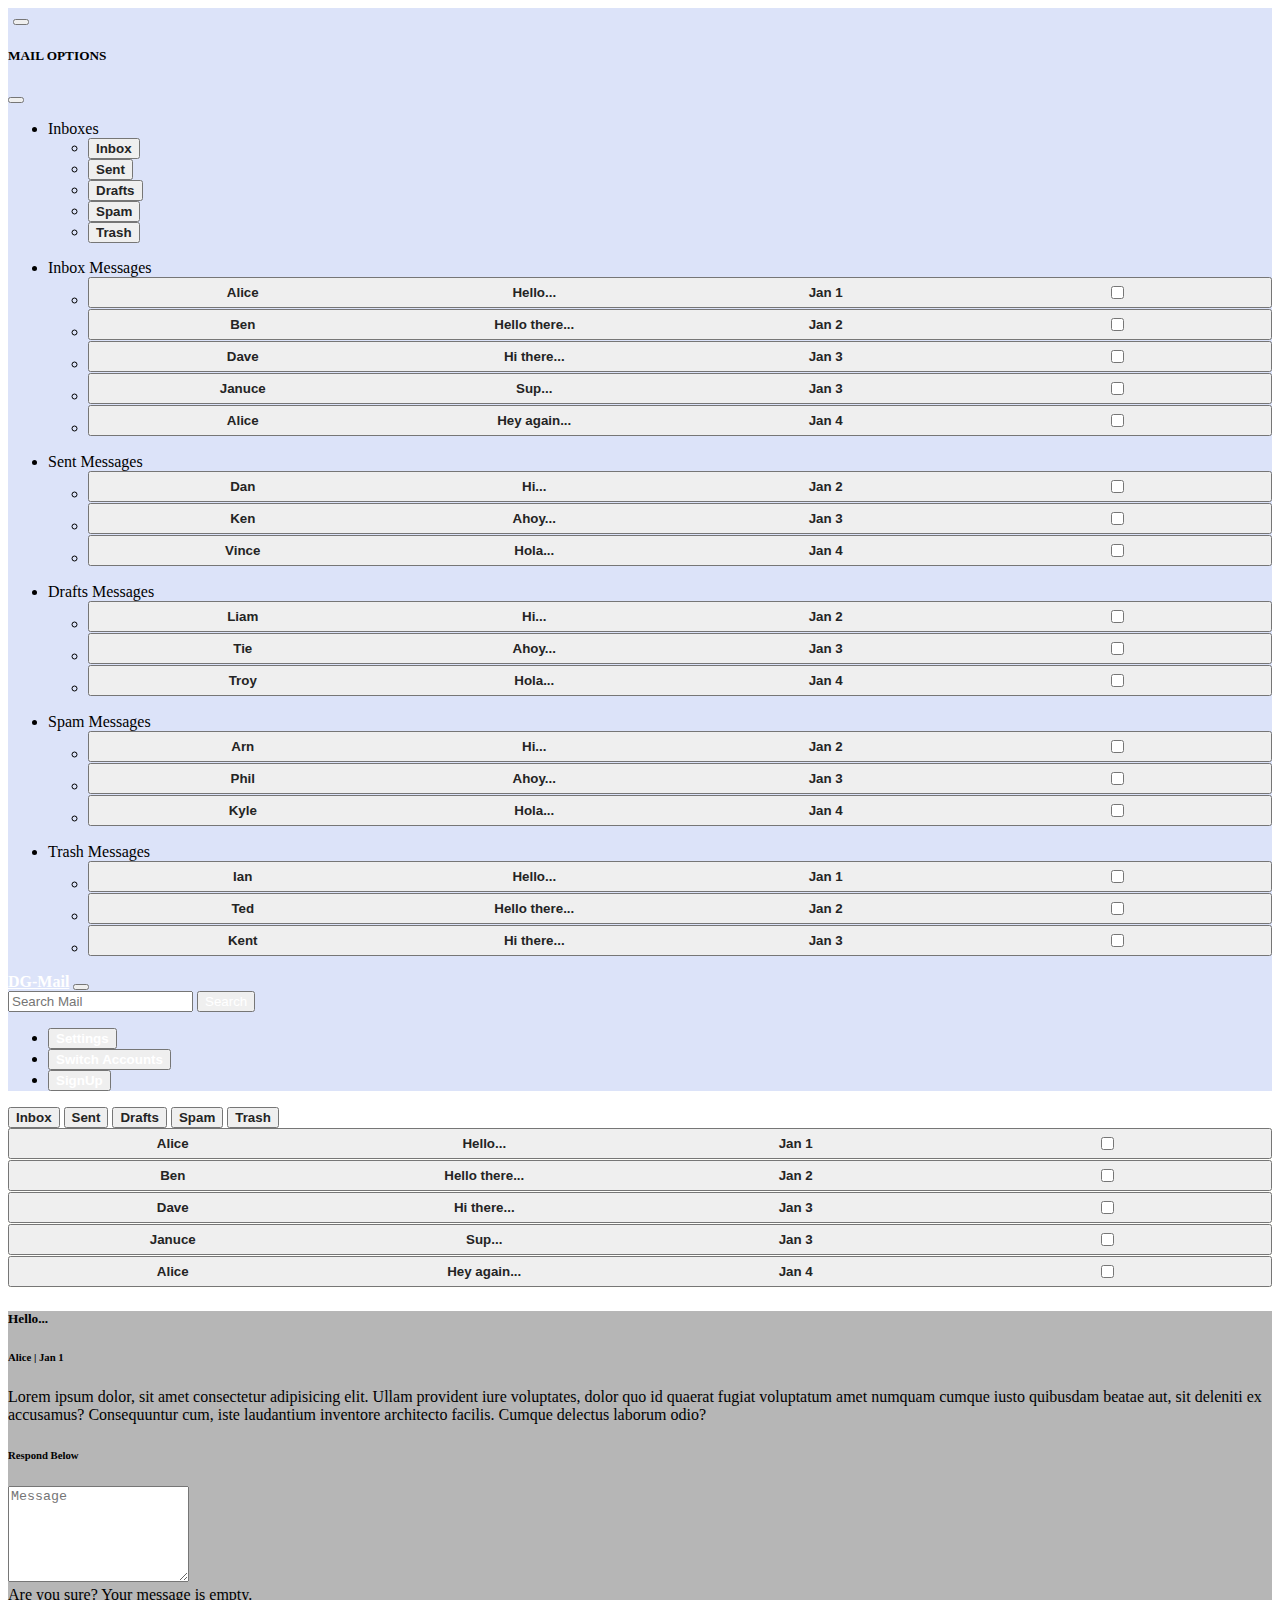
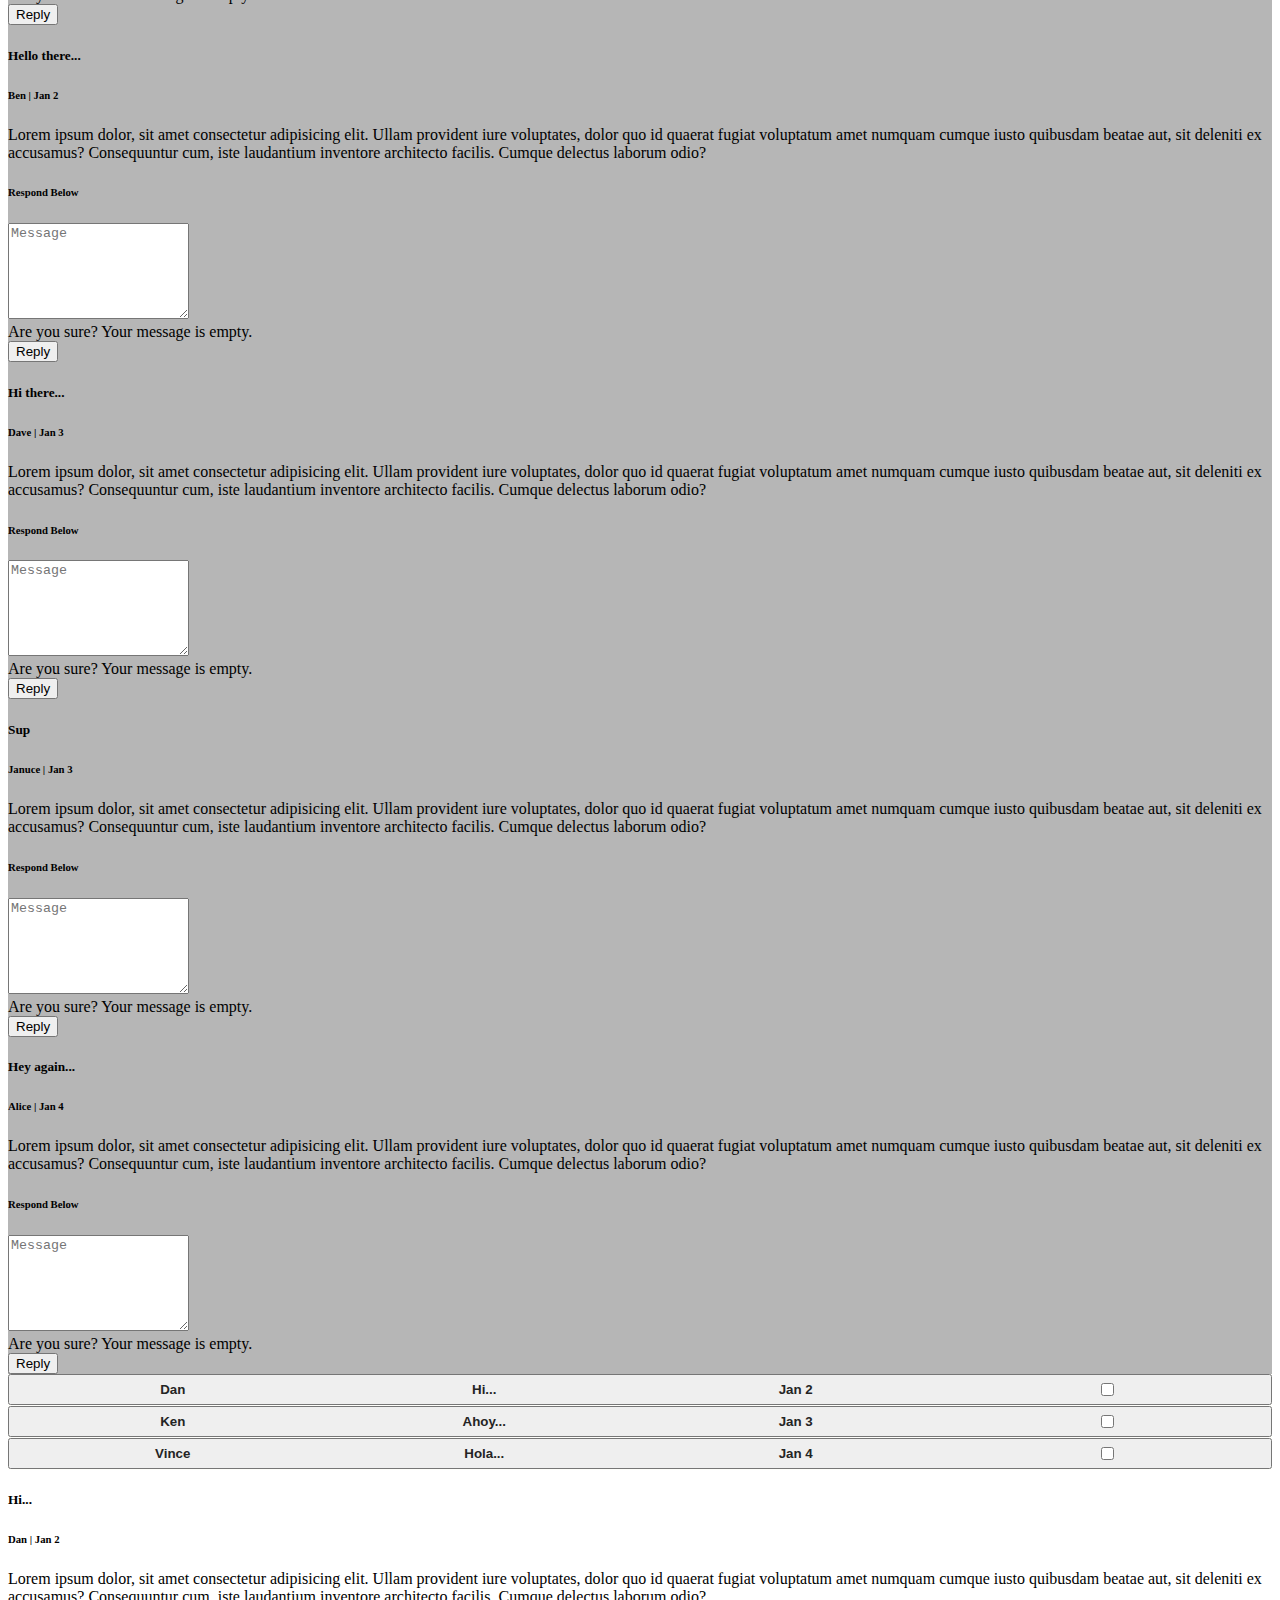
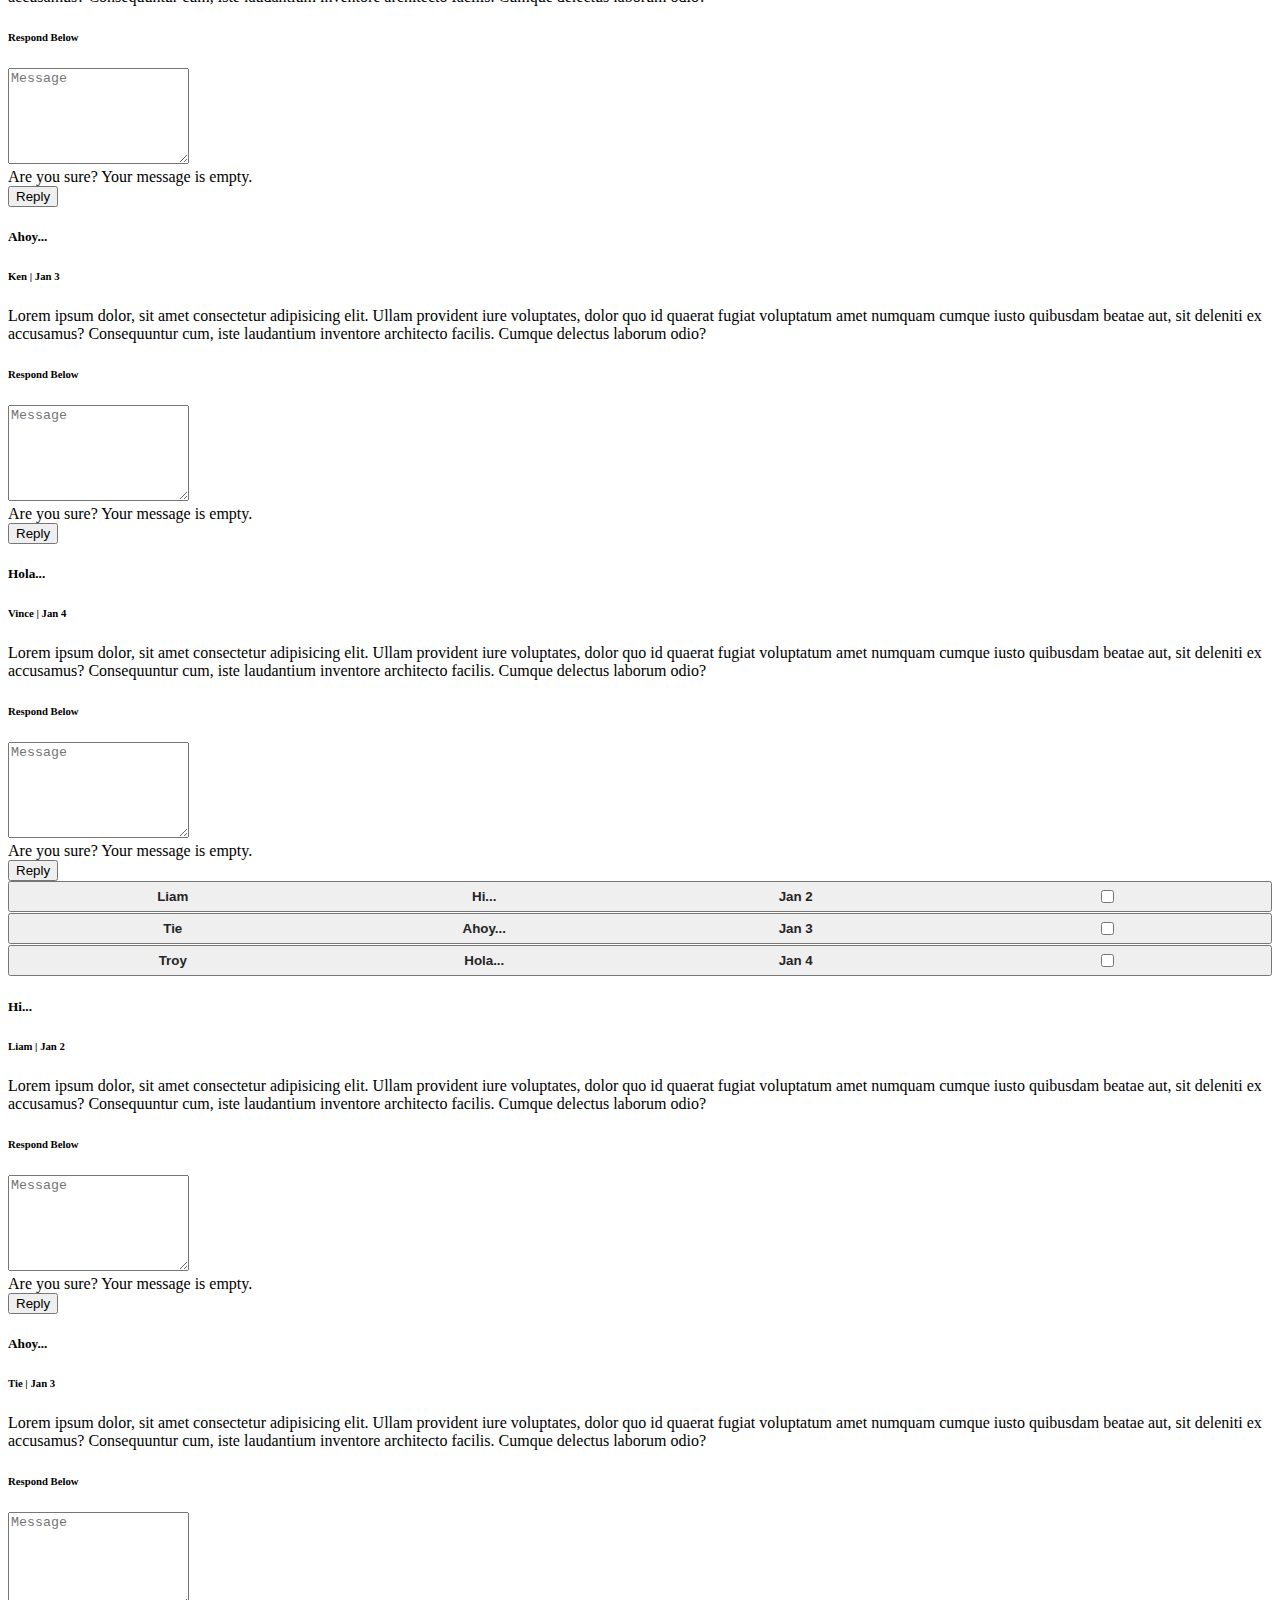
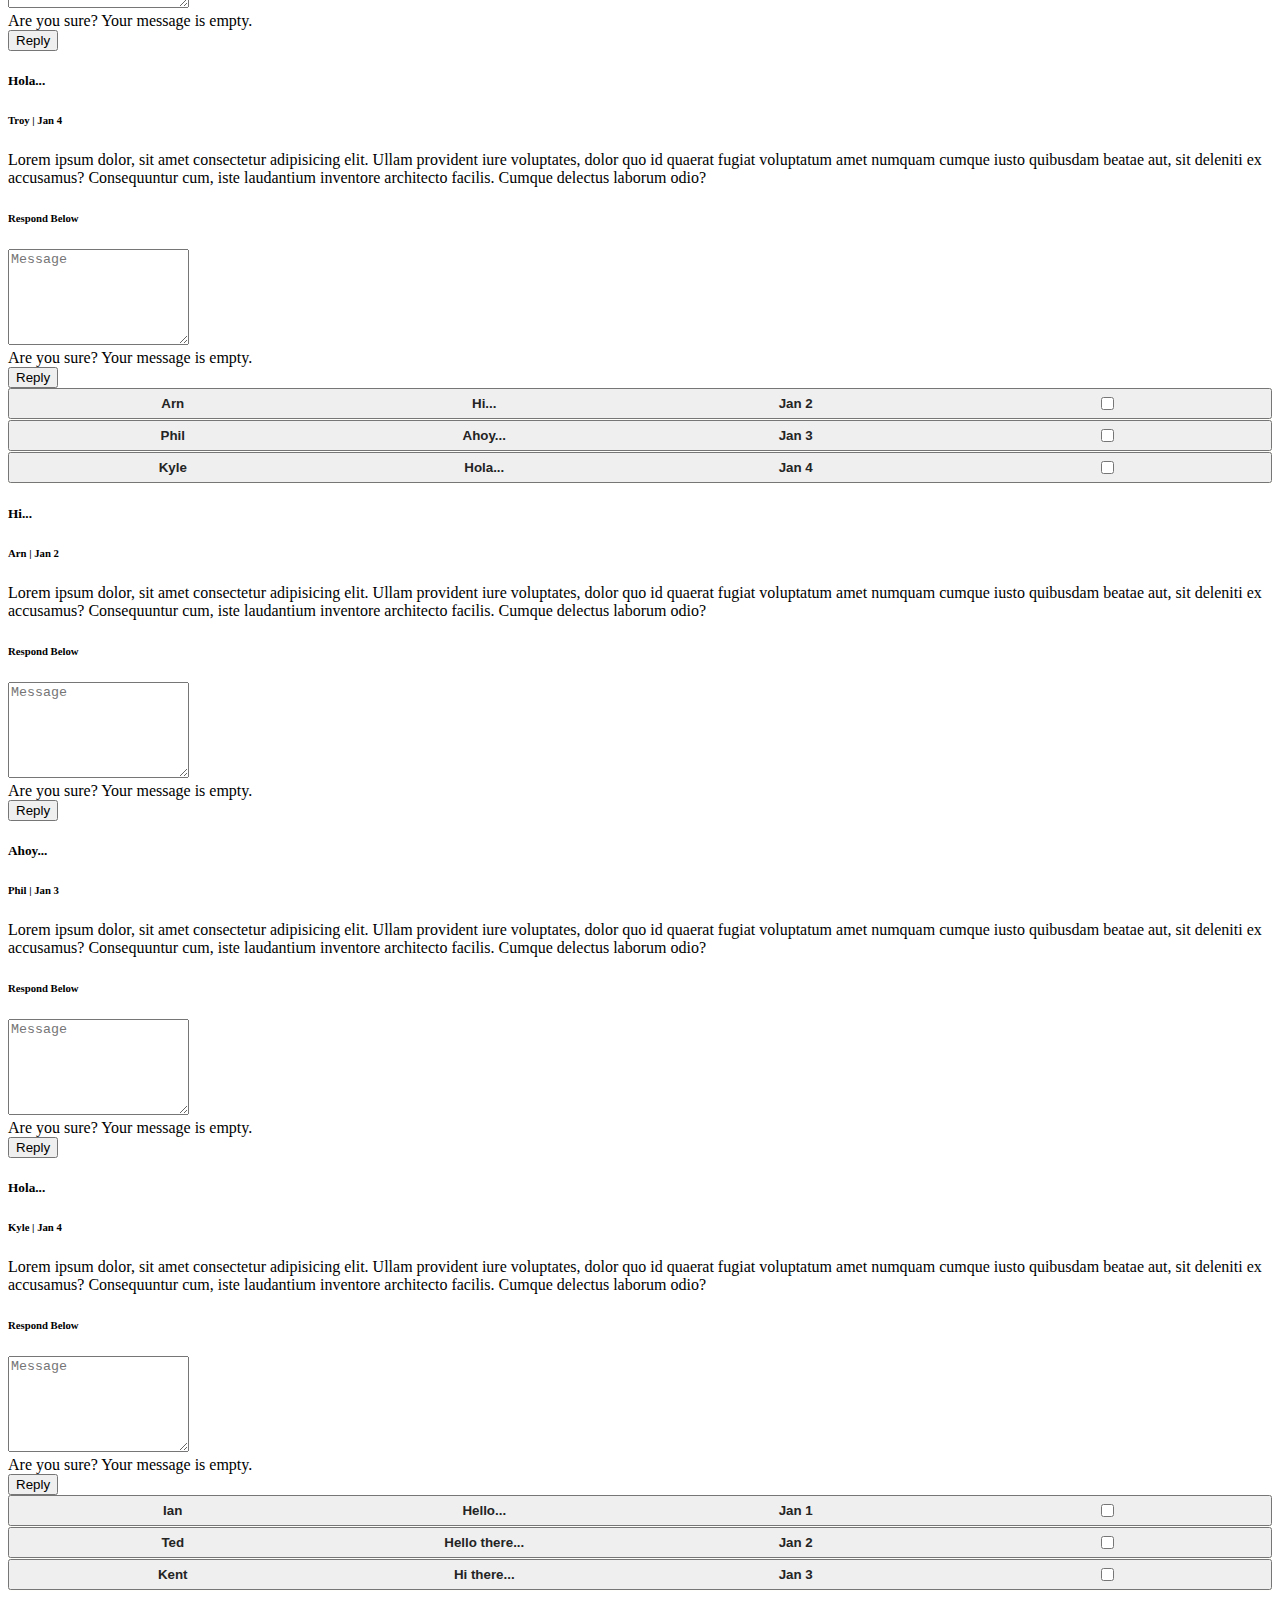
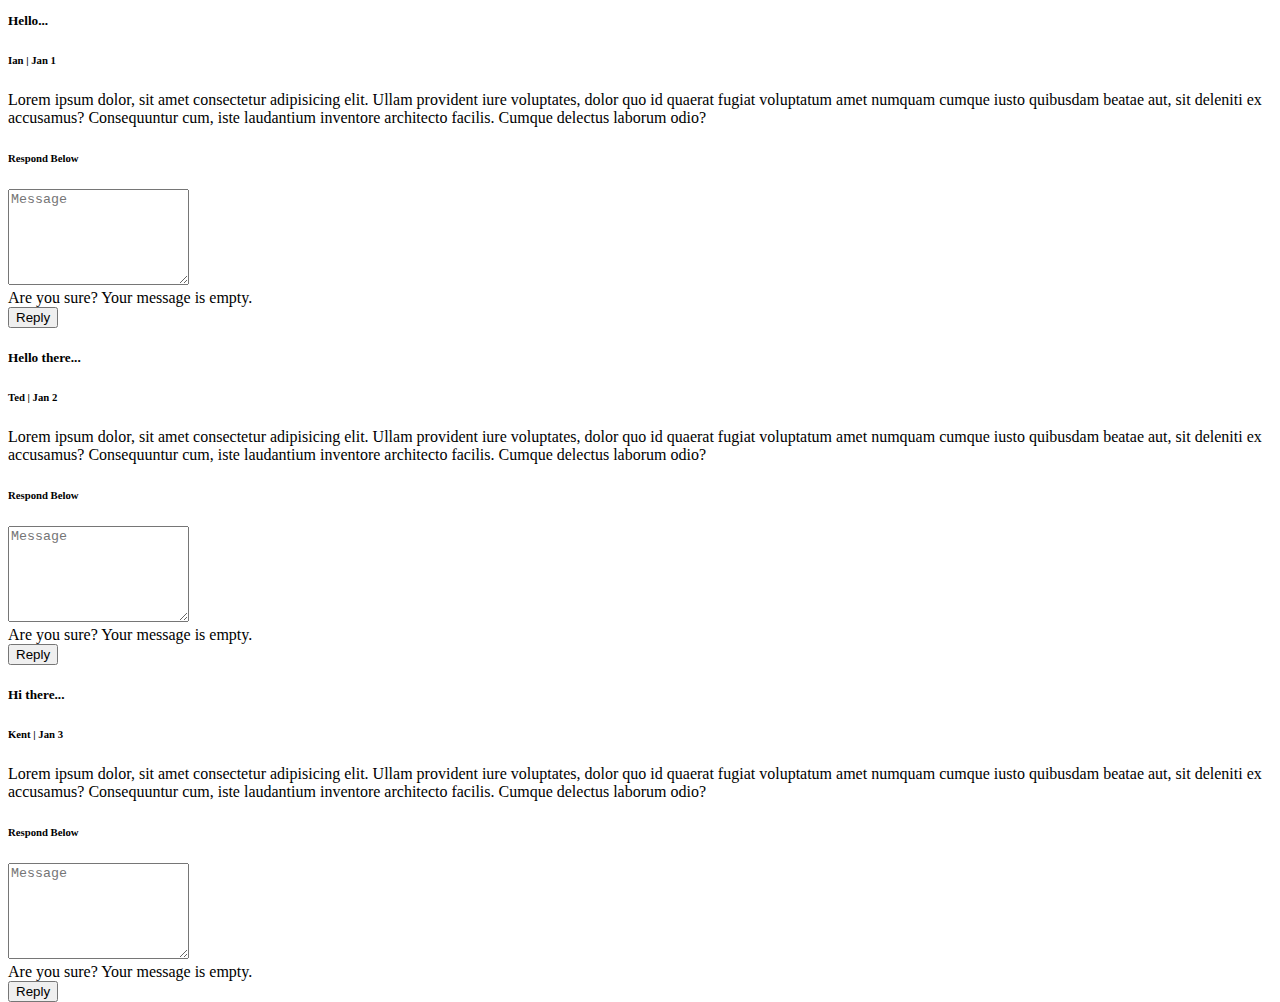
==== commit a7c0ddb0: "New Working In all Sizes-Redesigned with cloud background 1.7.23 5.14" ====
--- a/index.html
+++ b/index.html
@@ -1,171 +1,409 @@
 <!DOCTYPE html>
 <html lang="en">
-    <head>
+<head>
     <meta charset="UTF-8">
     <meta http-equiv="X-UA-Compatible" content="IE=edge">
     <meta name="viewport" content="width=device-width, initial-scale=1.0">
-  
-    <title>BootStrap Grid</title>
-<!-- CSS only -->
+    <title>Document</title>
+    <link href="index.css" rel="stylesheet" type="text/css">
     <link href="https://cdn.jsdelivr.net/npm/bootstrap@5.2.3/dist/css/bootstrap.min.css" rel="stylesheet" integrity="sha384-rbsA2VBKQhggwzxH7pPCaAqO46MgnOM80zW1RWuH61DGLwZJEdK2Kadq2F9CUG65" crossorigin="anonymous">
     <meta name="viewport" content="width=device-width, initial-scale=1">
-    <link rel="stylesheet" type="text/css" href="index.css">
-    </head>
-    <body>
-        <nav class="navbar navbar-expand-lg navbar-light">
-            <!-- TOP NAVBAR ALWAYS VISIBLE -->
-            <a class="navbar-brand ps-2" href="index.html">DG-Mail</a>
-            <button class="navbar-toggler dropdown-menu-end" style="margin-right:5px !important;" type="button" data-bs-toggle="collapse" data-bs-target="#navbarSupportedContent" aria-controls="navbarNav" aria-expanded="false" aria-label="Toggle navigation">
+</head>
+<body>
+    <nav class="navbar navbar-expand-lg" id="navbarContainer">
+        <div class="navbar d-flex d-lg-none m-0">
+            <button class="navbar-toggler nav-tabs" style="margin-left:5px !important;" type="button" data-bs-toggle="offcanvas" data-bs-target="#offcanvasNavbar" aria-controls="offcanvasNavbar">
                 <span class="navbar-toggler-icon"></span>
             </button>
-            <div class="collapse navbar-collapse" id="navbarSupportedContent">
-                <form class="d-flex">
-                    <input class="form-control me-1" type="search" placeholder="Search Mail" aria-label="Search">
-                    <button class="btn btn-primary" type="submit">Search</button>
-                </form>
-                <ul class="navbar-nav ms-auto">
-                    <li class="nav-item active">
-                        <button class="btn">Settings</button>
-                    </li>
-                    <li class="nav-item">
-                        <button class="btn top_login">Switch Accounts</button>
-                    </li>
-                    <li class="nav-item">
-                        <button class="btn sign_btn">SignUp</button>
-                    </li>
-                </ul>
-            </div>
-            <!-- FlEXIBLE MAILBOX OFF-CANVAS / INBOXES VISIBLE BELOW LG -->
-            <div class="container-fluid navbar d-flex d-lg-none">
-                <button class="navbar-toggler nav-tabs" style="margin-left:5px !important;" type="button" data-bs-toggle="offcanvas" data-bs-target="#offcanvasNavbar" aria-controls="offcanvasNavbar">
-                    <span class="navbar-toggler-icon"></span>
-                </button>
-                <div class="offcanvas offcanvas-start" tabindex="-1" id="offcanvasNavbar" aria-labelledby="offcanvasNavbarLabel">
-                    <div class="offcanvas-header">
-                        <h5 class="offcanvas-title" id="offcanvasNavbarLabel">MAIL OPTIONS</h5>
-                        <button type="button" class="btn-close" data-bs-dismiss="offcanvas" aria-label="Close"></button>
-                    </div>
-                    <div class="offcanvas-body">
-                        <ul class="navbar-nav justify-content-start flex-grow-1 pe-3">
+            <div class="offcanvas offcanvas-start" tabindex="-1" id="offcanvasNavbar" aria-labelledby="offcanvasNavbarLabel">
+                <div class="offcanvas-header">
+                    <h5 class="offcanvas-title" id="offcanvasNavbarLabel">MAIL OPTIONS</h5>
+                    <button type="button" class="btn-close" data-bs-dismiss="offcanvas" aria-label="Close"></button>
+                </div>
+                <div class="offcanvas-body">
+                    <ul class="navbar-nav justify-content-start flex-grow-1 pe-3">
+                        <li class="nav-item dropdown nav">
+                            <a class="nav-link dropdown-toggle" role="button" data-bs-toggle="dropdown" aria-expanded="false">
+                            Inboxes
+                            </a>
+                            <ul class="dropdown-menu">
+                                <li>
+                                    <button class="nav-link dropdown-item inboxTop" id="v-pills-inbox-tab-top" data-bs-toggle="pill" data-bs-target="#v-pills-inbox" type="button" role="tab" aria-controls="v-pills-inbox" aria-selected="true">Inbox</button>
+                                </li>
+                                <li>
+                                    <button class="nav-link dropdown-item sentTop" id="v-pills-sent-tab-top" data-bs-toggle="pill" data-bs-target="#v-pills-sent" type="button" role="tab" aria-controls="v-pills-sent" aria-selected="false">Sent</button>
+                                </li>
+                                <li>
+                                    <button class="nav-link dropdown-item draftsTop" id="v-pills-drafts-tab-top" data-bs-toggle="pill" data-bs-target="#v-pills-drafts" type="button" role="tab" aria-controls="v-pills-drafts" aria-selected="false">Drafts</button>
+                                </li>
+                                <li>
+                                    <button class="nav-link dropdown-item spamTop" id="v-pills-spam-tab-top" data-bs-toggle="pill" data-bs-target="#v-pills-spam" type="button" role="tab" aria-controls="v-pills-spam" aria-selected="false">Spam</button>
+                                </li>
+                                <li>
+                                    <button class="nav-link dropdown-item trashTop" id="v-pills-trash-tab-top" data-bs-toggle="pill" data-bs-target="#v-pills-trash" type="button" role="tab" aria-controls="v-pills-trash" aria-selected="false">Trash</button>
+                                </li>
+                            </ul>
+                        </li>
+                    </ul>
+                    <!-- ADDITIONAL MESSAGES DROPDOWN CONTENT VISIBLE MD AND BELOW-->
+                    <div id = "topInboxDrop">
+                        <ul class="navbar-nav justify-content-start flex-grow-1 pe-3 d-flex d-md-none"  id="inboxMsgsTop">
                             <li class="nav-item dropdown nav">
                                 <a class="nav-link dropdown-toggle" role="button" data-bs-toggle="dropdown" aria-expanded="false">
-                                Inboxes
+                                    Inbox Messages
                                 </a>
                                 <ul class="dropdown-menu">
                                     <li>
-                                        <button class="nav-link dropdown-item" id="v-pills-inbox-tab-top" data-bs-toggle="pill" data-bs-target="#v-pills-inbox" type="button" role="tab" aria-controls="v-pills-inbox" aria-selected="true">Inbox</button>
-                                    </li>
-                                    <li>
-                                        <button class="nav-link dropdown-item" id="v-pills-sent-tab-top" data-bs-toggle="pill" data-bs-target="#v-pills-sent" type="button" role="tab" aria-controls="v-pills-sent" aria-selected="false">Sent</button>
-                                    </li>
-                                    <li>
-                                        <button class="nav-link dropdown-item" id="v-pills-drafts-tab-top" data-bs-toggle="pill" data-bs-target="#v-pills-drafts" type="button" role="tab" aria-controls="v-pills-drafts" aria-selected="false">Drafts</button>
-                                    </li>
-                                    <li>
-                                        <button class="nav-link dropdown-item" id="v-pills-spam-tab-top" data-bs-toggle="pill" data-bs-target="#v-pills-spam" type="button" role="tab" aria-controls="v-pills-spam" aria-selected="false">Spam</button>
-                                    </li>
-                                    <li>
-                                        <button class="nav-link dropdown-item" id="v-pills-trash-tab-top" data-bs-toggle="pill" data-bs-target="#v-pills-trash" type="button" role="tab" aria-controls="v-pills-trash" aria-selected="false">Trash</button>
+                                        <button class="nav-link dropdown-item messageButton" id="v-pills-message1-tab" data-bs-toggle="pill" data-bs-target="#v-pills-message1" type="button" role="tab" aria-controls="v-pills-message1" aria-selected="true">
+                                            <table class="table-borderless">
+                                                <thead>
+                                                </thead>
+                                                <tbody>
+                                                    <tr>
+                                                        <td class="message-send-date border-end px-2">Alice</td>
+                                                        <td class="message-send-date border-end px-2">Hello... </td>
+                                                        <td class="message-send-date border-end px-2">Jan 1 </td>
+                                                        <td class="message-send-date px-2"><input type="checkbox"></td>
+                                                    </tr>
+                                                </tbody>
+                                            </table>
+                                        </button>
+                                    </li>
+                                    <li>
+                                        <button class="nav-link dropdown-item messageButton" id="v-pills-message2-tab-top" data-bs-toggle="pill" data-bs-target="#v-pills-message2" type="button" role="tab" aria-controls="v-pills-message2" aria-selected="false">
+                                            <table class="table-borderless">
+                                                <thead>
+                                                </thead>
+                                                <tbody>
+                                                    <tr>
+                                                        <td class="message-send-date border-end px-2">Ben</td>
+                                                        <td class="message-send-date border-end px-2">Hello there... </td>
+                                                        <td class="message-send-date border-end px-2">Jan 2 </td>
+                                                        <td class="message-send-date px-2"><input type="checkbox"></td>
+                                                    </tr>
+                                                </tbody>
+                                            </table>
+                                        </button>
+                                    </li>
+                                    <li>
+                                        <button class="nav-link dropdown-item messageButton" id="v-pills-message3-tab-top" data-bs-toggle="pill" data-bs-target="#v-pills-message3" type="button" role="tab" aria-controls="v-pills-message3" aria-selected="false">                     
+                                            <table class="table-borderless">
+                                                <thead>
+                                                </thead>
+                                            <tbody>
+                                                <tr>
+                                                    <td class="message-send-date border-end px-2">Dave</td>
+                                                    <td class="message-send-date border-end px-2">Hi there... </td>
+                                                    <td class="message-send-date border-end px-2">Jan 3 </td>
+                                                    <td class="message-send-date px-2"><input type="checkbox"></td>
+                                                </tr>
+                                            </tbody>
+                                        </table></button>
+                                    </li>
+                                    <li>
+                                        <button class="nav-link dropdown-item messageButton" id="v-pills-message4-tab-top" data-bs-toggle="pill" data-bs-target="#v-pills-message4" type="button" role="tab" aria-controls="v-pills-message4" aria-selected="false">                                            <table class="table-borderless">
+                                            <thead>
+                                            </thead>
+                                            <tbody>
+                                                <tr>
+                                                    <td class="message-send-date border-end px-2">Januce</td>
+                                                    <td class="message-send-date border-end px-2">Sup... </td>
+                                                    <td class="message-send-date border-end px-2">Jan 3 </td>
+                                                    <td class="message-send-date px-2"><input type="checkbox"></td>
+                                                </tr>
+                                            </tbody>
+                                        </table></button>
+                                    </li>
+                                    <li>
+                                        <button class="nav-link dropdown-item messageButton" id="v-pills-message5-tab-top" data-bs-toggle="pill" data-bs-target="#v-pills-message5" type="button" role="tab" aria-controls="v-pills-message5" aria-selected="false">
+                                            <table class="table-borderless">
+                                                <thead>
+                                                </thead>
+                                                <tbody>
+                                                    <tr>
+                                                        <td class="message-send-date border-end px-2">Alice</td>
+                                                        <td class="message-send-date border-end px-2">Hey again... </td>
+                                                        <td class="message-send-date border-end px-2">Jan 4 </td>
+                                                        <td class="message-send-date px-2"><input type="checkbox"></td>
+                                                    </tr>
+                                                </tbody>
+                                            </table>
+                                        </button>
                                     </li>
                                 </ul>
                             </li>
                         </ul>
-                        <!-- ADDITIONAL MESSAGES DROPDOWN CONTENT VISIBLE MD AND BELOW-->
-                        <div id = "topInboxDrop ">
-                            <ul class="navbar-nav justify-content-start flex-grow-1 pe-3 d-flex d-md-none"  id="inboxMsgsTop">
-                                <li class="nav-item dropdown nav">
-                                    <a class="nav-link dropdown-toggle" role="button" data-bs-toggle="dropdown" aria-expanded="false">
-                                    Messages
-                                    </a>
-                                    <ul class="dropdown-menu">
-                                        <li>
-                                            <button class="nav-link dropdown-item messageButton" id="v-pills-message1-tab" data-bs-toggle="pill" data-bs-target="#v-pills-message1" type="button" role="tab" aria-controls="v-pills-message1" aria-selected="true">
-                                                <table class="table-borderless">
-                                                    <thead>
-                                                    </thead>
-                                                    <tbody>
-                                                        <tr>
-                                                            <td class="message-send-date border-end px-2">Alice</td>
-                                                            <td class="message-send-date border-end px-2">Hello... </td>
-                                                            <td class="message-send-date border-end px-2">Jan 1 </td>
-                                                            <td class="message-send-date px-2"><input type="checkbox"></td>
-                                                        </tr>
-                                                    </tbody>
-                                                </table>
-                                            </button>
-                                        </li>
-                                        <li>
-                                            <button class="nav-link dropdown-item messageButton" id="v-pills-message2-tab-top" data-bs-toggle="pill" data-bs-target="#v-pills-message2" type="button" role="tab" aria-controls="v-pills-message2" aria-selected="false">
-                                                <table class="table-borderless">
-                                                    <thead>
-                                                    </thead>
-                                                    <tbody>
-                                                        <tr>
-                                                            <td class="message-send-date border-end px-2">Ben</td>
-                                                            <td class="message-send-date border-end px-2">Hello there... </td>
-                                                            <td class="message-send-date border-end px-2">Jan 2 </td>
-                                                            <td class="message-send-date px-2"><input type="checkbox"></td>
-                                                        </tr>
-                                                    </tbody>
-                                                </table>
-                                            </button>
-                                        </li>
-                                        <li>
-                                            <button class="nav-link dropdown-item messageButton" id="v-pills-message3-tab-top" data-bs-toggle="pill" data-bs-target="#v-pills-message3" type="button" role="tab" aria-controls="v-pills-message3" aria-selected="false">                     
-                                                <table class="table-borderless">
-                                                    <thead>
-                                                    </thead>
-                                                <tbody>
-                                                    <tr>
-                                                        <td class="message-send-date border-end px-2">Dave</td>
+                    </div>
+                    <div id="sentMessagesDrop" class="collapse">
+                        <!-- Sent Message Dropdown content goes here -->
+                        <ul class="navbar-nav justify-content-start flex-grow-1 pe-3 d-flex d-md-none"  id="sentMsgsTop">
+                            <li class="nav-item dropdown nav">
+                                <a class="nav-link dropdown-toggle" role="button" data-bs-toggle="dropdown" aria-expanded="false">
+                                    Sent Messages
+                                </a>
+                                <ul class="dropdown-menu">
+                                    <li>
+                                        <button class="nav-link dropdown-item messageButton" id="v-pills-sentmessage1-tab" data-bs-toggle="pill" data-bs-target="#v-pills-sentmessage1" type="button" role="tab" aria-controls="v-pills-sentmessage1" aria-selected="true">
+                                            <table class="table-borderless">
+                                                <thead>
+                                                </thead>
+                                                <tbody>
+                                                    <tr>
+                                                        <td class="message-send-date border-end px-2">Dan</td>
+                                                        <td class="message-send-date border-end px-2">Hi... </td>
+                                                        <td class="message-send-date border-end px-2">Jan 2 </td>
+                                                        <td class="message-send-date px-2"><input type="checkbox"></td>
+                                                    </tr>
+                                                </tbody>
+                                            </table>
+                                        </button>
+                                    </li>
+                                    <li>
+                                        <button class="nav-link dropdown-item messageButton" id="v-pills-sentmessage2-tab-top" data-bs-toggle="pill" data-bs-target="#v-pills-sentmessage2" type="button" role="tab" aria-controls="v-pills-sentmessage2" aria-selected="false">
+                                            <table class="table-borderless">
+                                                <thead>
+                                                </thead>
+                                                <tbody>
+                                                    <tr>
+                                                        <td class="message-send-date border-end px-2">Ken</td>
+                                                        <td class="message-send-date border-end px-2">Ahoy... </td>
+                                                        <td class="message-send-date border-end px-2">Jan 3 </td>
+                                                        <td class="message-send-date px-2"><input type="checkbox"></td>
+                                                    </tr>
+                                                </tbody>
+                                            </table>
+                                        </button>
+                                    </li>
+                                    <li>
+                                        <button class="nav-link dropdown-item messageButton" id="v-pills-sentmessage3-tab-top" data-bs-toggle="pill" data-bs-target="#v-pills-sentmessage3" type="button" role="tab" aria-controls="v-pills-sentmessage3" aria-selected="false">                     
+                                            <table class="table-borderless">
+                                                <thead>
+                                                </thead>
+                                            <tbody>
+                                                <tr>
+                                                    <td class="message-send-date border-end px-2">Vince</td>
+                                                        <td class="message-send-date border-end px-2">Hola... </td>
+                                                        <td class="message-send-date border-end px-2">Jan 4 </td>
+                                                        <td class="message-send-date px-2"><input type="checkbox"></td>
+                                                </tr>
+                                            </tbody>
+                                        </table></button>
+                                    </li>
+                                </ul>
+                            </li>
+                        </ul>
+                    </div>
+                    <div id="draftsMessagesDrop" class="collapse">
+                        <!-- Drafts Messages Dropdown menu content goes here -->
+                        <ul class="navbar-nav justify-content-start flex-grow-1 pe-3 d-flex d-md-none"  id="sentMsgsTop">
+                            <li class="nav-item dropdown nav">
+                                <a class="nav-link dropdown-toggle" role="button" data-bs-toggle="dropdown" aria-expanded="false">
+                                    Drafts Messages
+                                </a>
+                                <ul class="dropdown-menu">
+                                    <li>
+                                        <button class="nav-link dropdown-item messageButton" id="v-pills-draftmessage1-tab" data-bs-toggle="pill" data-bs-target="#v-pills-draftmessage1" type="button" role="tab" aria-controls="v-pills-draftmessage1" aria-selected="true">
+                                            <table class="table-borderless">
+                                                <thead>
+                                                </thead>
+                                                <tbody>
+                                                    <tr>
+                                                        <td class="message-send-date border-end px-2">Liam</td>
+                                                        <td class="message-send-date border-end px-2">Hi... </td>
+                                                        <td class="message-send-date border-end px-2">Jan 2 </td>
+                                                        <td class="message-send-date px-2"><input type="checkbox"></td>
+                                                    </tr>
+                                                </tbody>
+                                            </table>
+                                        </button>
+                                    </li>
+                                    <li>
+                                        <button class="nav-link dropdown-item messageButton" id="v-pills-draftmessage2-tab-top" data-bs-toggle="pill" data-bs-target="#v-pills-draftmessage2" type="button" role="tab" aria-controls="v-pills-draftmessage2" aria-selected="false">
+                                            <table class="table-borderless">
+                                                <thead>
+                                                </thead>
+                                                <tbody>
+                                                    <tr>
+                                                        <td class="message-send-date border-end px-2">Tie</td>
+                                                        <td class="message-send-date border-end px-2">Ahoy... </td>
+                                                        <td class="message-send-date border-end px-2">Jan 3 </td>
+                                                        <td class="message-send-date px-2"><input type="checkbox"></td>
+                                                    </tr>
+                                                </tbody>
+                                            </table>
+                                        </button>
+                                    </li>
+                                    <li>
+                                        <button class="nav-link dropdown-item messageButton" id="v-pills-draftmessage3-tab-top" data-bs-toggle="pill" data-bs-target="#v-pills-draftmessage3" type="button" role="tab" aria-controls="v-pills-draftmessage3" aria-selected="false">                     
+                                            <table class="table-borderless">
+                                                <thead>
+                                                </thead>
+                                                <tbody>
+                                                    <tr>
+                                                        <td class="message-send-date border-end px-2">Troy</td>
+                                                        <td class="message-send-date border-end px-2">Hola... </td>
+                                                        <td class="message-send-date border-end px-2">Jan 4 </td>
+                                                        <td class="message-send-date px-2"><input type="checkbox"></td>
+                                                    </tr>
+                                                </tbody>
+                                            </table>
+                                        </button>
+                                    </li>
+                                </ul>
+                            </li>
+                        </ul>
+                    </div>
+                    <div id="spamMessagesDrop" class="collapse">
+                        <!-- Spam Messages Dropdown menu content goes here -->
+                        <ul class="navbar-nav justify-content-start flex-grow-1 pe-3 d-flex d-md-none"  id="spamMsgsTop">
+                            <li class="nav-item dropdown nav">
+                                <a class="nav-link dropdown-toggle" role="button" data-bs-toggle="dropdown" aria-expanded="false">
+                                    Spam Messages
+                                </a>
+                                <ul class="dropdown-menu">
+                                    <li>
+                                        <button class="nav-link dropdown-item messageButton" id="v-pills-spammessage1-tab" data-bs-toggle="pill" data-bs-target="#v-pills-spammessage1" type="button" role="tab" aria-controls="v-pills-spammessage1" aria-selected="true">
+                                            <table class="table-borderless">
+                                                <thead>
+                                                </thead>
+                                                <tbody>
+                                                    <tr>
+                                                        <td class="message-send-date border-end px-2">Arn</td>
+                                                        <td class="message-send-date border-end px-2">Hi... </td>
+                                                        <td class="message-send-date border-end px-2">Jan 2 </td>
+                                                        <td class="message-send-date px-2"><input type="checkbox"></td>
+                                                    </tr>
+                                                </tbody>
+                                            </table>
+                                        </button>
+                                    </li>
+                                    <li>
+                                        <button class="nav-link dropdown-item messageButton" id="v-pills-spammessage2-tab-top" data-bs-toggle="pill" data-bs-target="#v-pills-spammessage2" type="button" role="tab" aria-controls="v-pills-spammessage2" aria-selected="false">
+                                            <table class="table-borderless">
+                                                <thead>
+                                                </thead>
+                                                <tbody>
+                                                    <tr>
+                                                        <td class="message-send-date border-end px-2">Phil</td>
+                                                        <td class="message-send-date border-end px-2">Ahoy... </td>
+                                                        <td class="message-send-date border-end px-2">Jan 3 </td>
+                                                        <td class="message-send-date px-2"><input type="checkbox"></td>
+                                                    </tr>
+                                                </tbody>
+                                            </table>
+                                        </button>
+                                    </li>
+                                    <li>
+                                        <button class="nav-link dropdown-item messageButton" id="v-pills-spammessage3-tab-top" data-bs-toggle="pill" data-bs-target="#v-pills-spammessage3" type="button" role="tab" aria-controls="v-pills-spammessage3" aria-selected="false">                     
+                                            <table class="table-borderless">
+                                                <thead>
+                                                </thead>
+                                                <tbody>
+                                                    <tr>
+                                                        <td class="message-send-date border-end px-2">Kyle</td>
+                                                        <td class="message-send-date border-end px-2">Hola... </td>
+                                                        <td class="message-send-date border-end px-2">Jan 4 </td>
+                                                        <td class="message-send-date px-2"><input type="checkbox"></td>
+                                                    </tr>
+                                                </tbody>
+                                            </table>
+                                        </button>
+                                    </li>
+                                </ul>
+                            </li>
+                        </ul>
+                    </div>
+                    <div id="trashMessagesDrop" class="collapse">
+                        <!-- Trash Messages Dropdown menu content goes here -->
+                        <ul class="navbar-nav justify-content-start flex-grow-1 pe-3 d-flex d-md-none"  id="trashMsgsTop">
+                            <li class="nav-item dropdown nav">
+                                <a class="nav-link dropdown-toggle" role="button" data-bs-toggle="dropdown" aria-expanded="false">
+                                    Trash Messages
+                                </a>
+                                <ul class="dropdown-menu">
+                                    <li>
+                                        <button class="nav-link dropdown-item messageButton" id="v-pills-trashmessage1-tab" data-bs-toggle="pill" data-bs-target="#v-pills-trashmessage1" type="button" role="tab" aria-controls="v-pills-trashmessage1" aria-selected="true">
+                                            <table class="table-borderless">
+                                                <thead>
+                                                </thead>
+                                                <tbody>
+                                                    <tr>
+                                                        <td class="message-send-date border-end px-2">Ian</td>
+                                                        <td class="message-send-date border-end px-2">Hello... </td>
+                                                        <td class="message-send-date border-end px-2">Jan 1 </td>
+                                                        <td class="message-send-date px-2"><input type="checkbox"></td>
+                                                    </tr>
+                                                </tbody>
+                                            </table>
+                                        </button>
+                                    </li>
+                                    <li>
+                                        <button class="nav-link dropdown-item messageButton" id="v-pills-trashmessage2-tab-top" data-bs-toggle="pill" data-bs-target="#v-pills-trashmessage2" type="button" role="tab" aria-controls="v-pills-trashmessage2" aria-selected="false">
+                                            <table class="table-borderless">
+                                                <thead>
+                                                </thead>
+                                                <tbody>
+                                                    <tr>
+                                                        <td class="message-send-date border-end px-2">Ted</td>
+                                                        <td class="message-send-date border-end px-2">Hello there... </td>
+                                                        <td class="message-send-date border-end px-2">Jan 2 </td>
+                                                        <td class="message-send-date px-2"><input type="checkbox"></td>
+                                                    </tr>
+                                                </tbody>
+                                            </table>
+                                        </button>
+                                    </li>
+                                    <li>
+                                        <button class="nav-link dropdown-item messageButton" id="v-pills-trashmessage3-tab-top" data-bs-toggle="pill" data-bs-target="#v-pills-trashmessage3" type="button" role="tab" aria-controls="v-pills-trashmessage3" aria-selected="false">                     
+                                            <table class="table-borderless">
+                                                <thead>
+                                                </thead>
+                                                <tbody>
+                                                    <tr>
+                                                        <td class="message-send-date border-end px-2">Kent</td>
                                                         <td class="message-send-date border-end px-2">Hi there... </td>
                                                         <td class="message-send-date border-end px-2">Jan 3 </td>
                                                         <td class="message-send-date px-2"><input type="checkbox"></td>
                                                     </tr>
                                                 </tbody>
-                                            </table></button>
-                                        </li>
-                                        <li>
-                                            <button class="nav-link dropdown-item messageButton" id="v-pills-message4-tab-top" data-bs-toggle="pill" data-bs-target="#v-pills-message4" type="button" role="tab" aria-controls="v-pills-message4" aria-selected="false">                                            <table class="table-borderless">
-                                                <thead>
-                                                </thead>
-                                                <tbody>
-                                                    <tr>
-                                                        <td class="message-send-date border-end px-2">Januce</td>
-                                                        <td class="message-send-date border-end px-2">Sup... </td>
-                                                        <td class="message-send-date border-end px-2">Jan 3 </td>
-                                                        <td class="message-send-date px-2"><input type="checkbox"></td>
-                                                    </tr>
-                                                </tbody>
-                                            </table></button>
-                                        </li>
-                                        <li>
-                                            <button class="nav-link dropdown-item messageButton" id="v-pills-message5-tab-top" data-bs-toggle="pill" data-bs-target="#v-pills-message5" type="button" role="tab" aria-controls="v-pills-message5" aria-selected="false">
-                                                <table class="table-borderless">
-                                                    <thead>
-                                                    </thead>
-                                                    <tbody>
-                                                        <tr>
-                                                            <td class="message-send-date border-end px-2">Alice</td>
-                                                            <td class="message-send-date border-end px-2">Hey again... </td>
-                                                            <td class="message-send-date border-end px-2">Jan 4 </td>
-                                                            <td class="message-send-date px-2"><input type="checkbox"></td>
-                                                        </tr>
-                                                    </tbody>
-                                                </table>
-                                            </button>
-                                        </li>
-                                    </ul>
-                                </li>
-                            </ul>
-                        </div>
+                                            </table>
+                                        </button>
+                                    </li>
+                                </ul>
+                            </li>
+                        </ul>
                     </div>
                 </div>
             </div>
-        </nav>
+        </div>
+        <!-- TOP NAVBAR ALWAYS VISIBLE -->
+        <a class="mx-auto navbar-brand ps-2" id="siteTitle" href="index.html">DG-Mail</a>
+        <button class="navbar-toggler dropdown-menu-end" style="margin-right:5px !important;" type="button" data-bs-toggle="collapse" data-bs-target="#navbarSupportedContent" aria-controls="navbarNav" aria-expanded="false" aria-label="Toggle navigation">
+            <span class="navbar-toggler-icon"></span>
+        </button>
+        <div class="collapse navbar-collapse" id="navbarSupportedContent">
+            <form class="d-flex mx-2">
+                <input class="form-control me-1" type="search" placeholder="Search Mail" aria-label="Search">
+                <button class="btn btn-outline-dark" id="topSearchBtn" type="submit">Search</button>
+            </form>
+            <ul class="navbar-nav ms-auto">
+                <li class="nav-item topBarBtns active">
+                    <button class="btn" id="settingsBtn">Settings</button>
+                </li>
+                <li class="nav-item topBarBtns">
+                    <button class="btn top_login" id="switchActBtn">Switch Accounts</button>
+                </li>
+                <li class="nav-item topBarBtns">
+                    <button class="btn sign_btn" id="signUpBtn">SignUp</button>
+                </li>
+            </ul>
+        </div>
+        <!-- FlEXIBLE MAILBOX OFF-CANVAS / INBOXES VISIBLE BELOW LG -->
+    </nav>
+        <!-- End of top NAVBAR and Collapsed Navbar Content Main Page Content Below-->
         <div class="container mt-0 me-auto mw-100 h-100">
             <div class="row h-100">
-                <div class="h-100 m-0 p-0 bg-light">
+                <div class="h-100 m-0 p-0">
                     <!--ALL TABS AND CONTENT-->
                     <div class="d-flex align-items-start h-100 leftcol">
                         <div class="nav flex-column nav-tabs h-100 d-none d-lg-flex col-2" id="v-allbox-tab" role="tablist" aria-orientation="vertical">
@@ -179,7 +417,7 @@
                         <div class="tab-content h-100 " id="v-pills-inboxMessages">
                             <div class="tab-pane fade show active h-100" id="v-pills-inbox" role="tabpanel" aria-labelledby="v-pills-inbox-tab" tabindex="0">
                                 <div class="d-flex align-items-start h-100" id="inbox-contents">
-                                    <!-- Below DIV changes Messages column-->
+                                    <!-- Below DIV changes INBOX Messages column-->
                                     <div class="nav flex-column nav-pills p-3 h-100 col-5 d-none d-md-flex align-items-end messageColumn" id="v-inboxMessage-tab" role="tablist" aria-orientation="vertical">
                                         <button class="nav-link active messageButton" id="v-pills-message1-tab" data-bs-toggle="pill" data-bs-target="#v-pills-message1" type="button" role="tab" aria-controls="v-pills-message1" aria-selected="true">
                                             <table class="table-borderless">
@@ -252,9 +490,9 @@
                                             </table>
                                         </button>
                                     </div>
-                                    <div class="tab-content h-100 " id="v-pills-tabContent">
+                                    <div class="tab-content h-100" id="v-pills-inboxMesContent">
                                         <!-- Mail UI content goes here -->
-                                        <div class="tab-pane fade show active h-100" id="v-pills-message1" role="tabpanel" aria-labelledby="v-pills-message1-tab" tabindex="0">
+                                        <div class="tab-pane fade show active h-100 " id="v-pills-message1" role="tabpanel" aria-labelledby="v-pills-message1-tab" tabindex="0">
                                             <div class="card p-2 m-3 ">
                                                 <h5 class="card-title">Hello...</h5>
                                                 <h6 class="card-subtitle mb-2 text-muted">Alice | Jan 1</h6>
@@ -368,7 +606,7 @@
                                                         <td class="message-send-date px-2"><input type="checkbox"></td>
                                                     </tr>
                                                 </tbody>
-                                            </table>
+                                            </table> 
                                         </button>
                                         <button class="nav-link" id="v-pills-sentmessage2-tab" data-bs-toggle="pill" data-bs-target="#v-pills-sentmessage2" type="button" role="tab" aria-controls="v-pills-sentmessage2" aria-selected="false">
                                             <table class="table-borderless">
@@ -568,7 +806,7 @@
                                 </div>
                             </div>
                             <div class="tab-pane fade h-100" id="v-pills-spam" role="tabpanel" aria-labelledby="v-pills-spam-tab" tabindex="0">
-                                <div class="d-flex align-items-start h-100" id="drafts-contents">
+                                <div class="d-flex align-items-start h-100" id="spam-contents">
                                     <div class="nav flex-column nav-pills p-3 h-100 col-5 d-none d-md-flex align-items-end messageColumn" id="spam-pills-tab" role="tablist" aria-orientation="vertical">
                                         <button class="nav-link active" id="v-pills-spammessage1-tab" data-bs-toggle="pill" data-bs-target="#v-pills-spammessage1" type="button" role="tab" aria-controls="v-pills-spammessage1" aria-selected="true">
                                             <table class="table-borderless">
@@ -791,13 +1029,8 @@
         </div>
         <!-- JavaScript Bundle with Popper -->
         <script src="https://cdn.jsdelivr.net/npm/bootstrap@5.2.3/dist/js/bootstrap.bundle.min.js" integrity="sha384-kenU1KFdBIe4zVF0s0G1M5b4hcpxyD9F7jL+jjXkk+Q2h455rYXK/7HAuoJl+0I4" crossorigin="anonymous">
-            const inbMesTop = document.getElementById("inboxMsgsTop");
-            const btn = document.getElementById("v-pills-sent-tab-top");
-            
-            btn.onclick = function () { {
-                    inbMesTop.style.display = "none";
-                }
-            };
+        </script>
+        <script src="index.js">
         </script>
     </body>
 </html>--- a/index.css
+++ b/index.css
@@ -2,45 +2,70 @@
     height: 100%;
 }
 
-*{
-    box-sizing: border-box;
+body {
+    background-image: url(https://i0.wp.com/djgwebdevelopment.files.wordpress.com/2023/01/pexels-pretty-sky-background.jpg?ssl=1);
+    overflow-y: hidden;
 }
 
-@media (min-width: 0px) and (max-width: 576px){
-    #v-allbox-tab{
-
-    }
-}
-
-@media (min-width: 577px) and (max-width: 922px){
-    #v-allbox-tab{
-
-    }
-}
-
-@media (min-width: 923px) and (max-width: 1500px){
-    #v-allbox-tab{
-
-    }
-}
-
-@media (min-width: 577px) and (max-width: 922px){
-    .messages{
-
-    }
-}
-
-
-.navbar {
-    background-color: rgb(165, 182, 240);
+#navbarContainer {
+    background-color: rgba(165, 183, 240, 0.391);
 }
 
 .messageColumn {
-    background-color: rgb(255, 254, 238);
+    background-color: rgba(255, 254, 238, 0.244);
 }
 
 .messageButton {
     width: 100%;
+}
+
+#v-pills-inboxMesContent{
+    background-color: rgba(0, 0, 0, 0.287);
+}
+
+#v-allbox-tab {
+    background-color: rgba(255, 255, 255, 0.529);
+}
+
+#siteTitle {
+    color: white;
+    font-weight: 600;
+}
+
+button.nav-link {
+    color:rgb(36, 36, 36);
+    font-weight: 700
+}
+
+#topSearchBtn {
+    color:rgb(255, 255, 255);
+}
+
+#signUpBtn {
+    color: white;
+    font-weight: 600;
+}
+
+#switchActBtn {
+    color: white;
+    font-weight: 600;
+}
+
+#settingsBtn {
+    color: white;
+    font-weight: 600;
+}
+
+#signUpBtn:hover {
+    background-color: rgba(0, 0, 0, 0.21);
+}
+
+#switchActBtn:hover {
+    background-color: rgba(0, 0, 0, 0.21);
+}
+
+#settingsBtn:hover {
+    background-color: rgba(0, 0, 0, 0.21);
 }
 
 table.table-borderless {
@@ -50,22 +75,10 @@
 
 td {
     width: 25%;
+    overflow: hidden;
+    white-space: nowrap;
 }
-
-.message-send-date{
-
-}
-
-
 
 .red {
     background-color: red;
-}
-
-.yellow {
-    background-color: yellow;
-}
-
-.aqua {
-    background-color: aqua;
-}
+}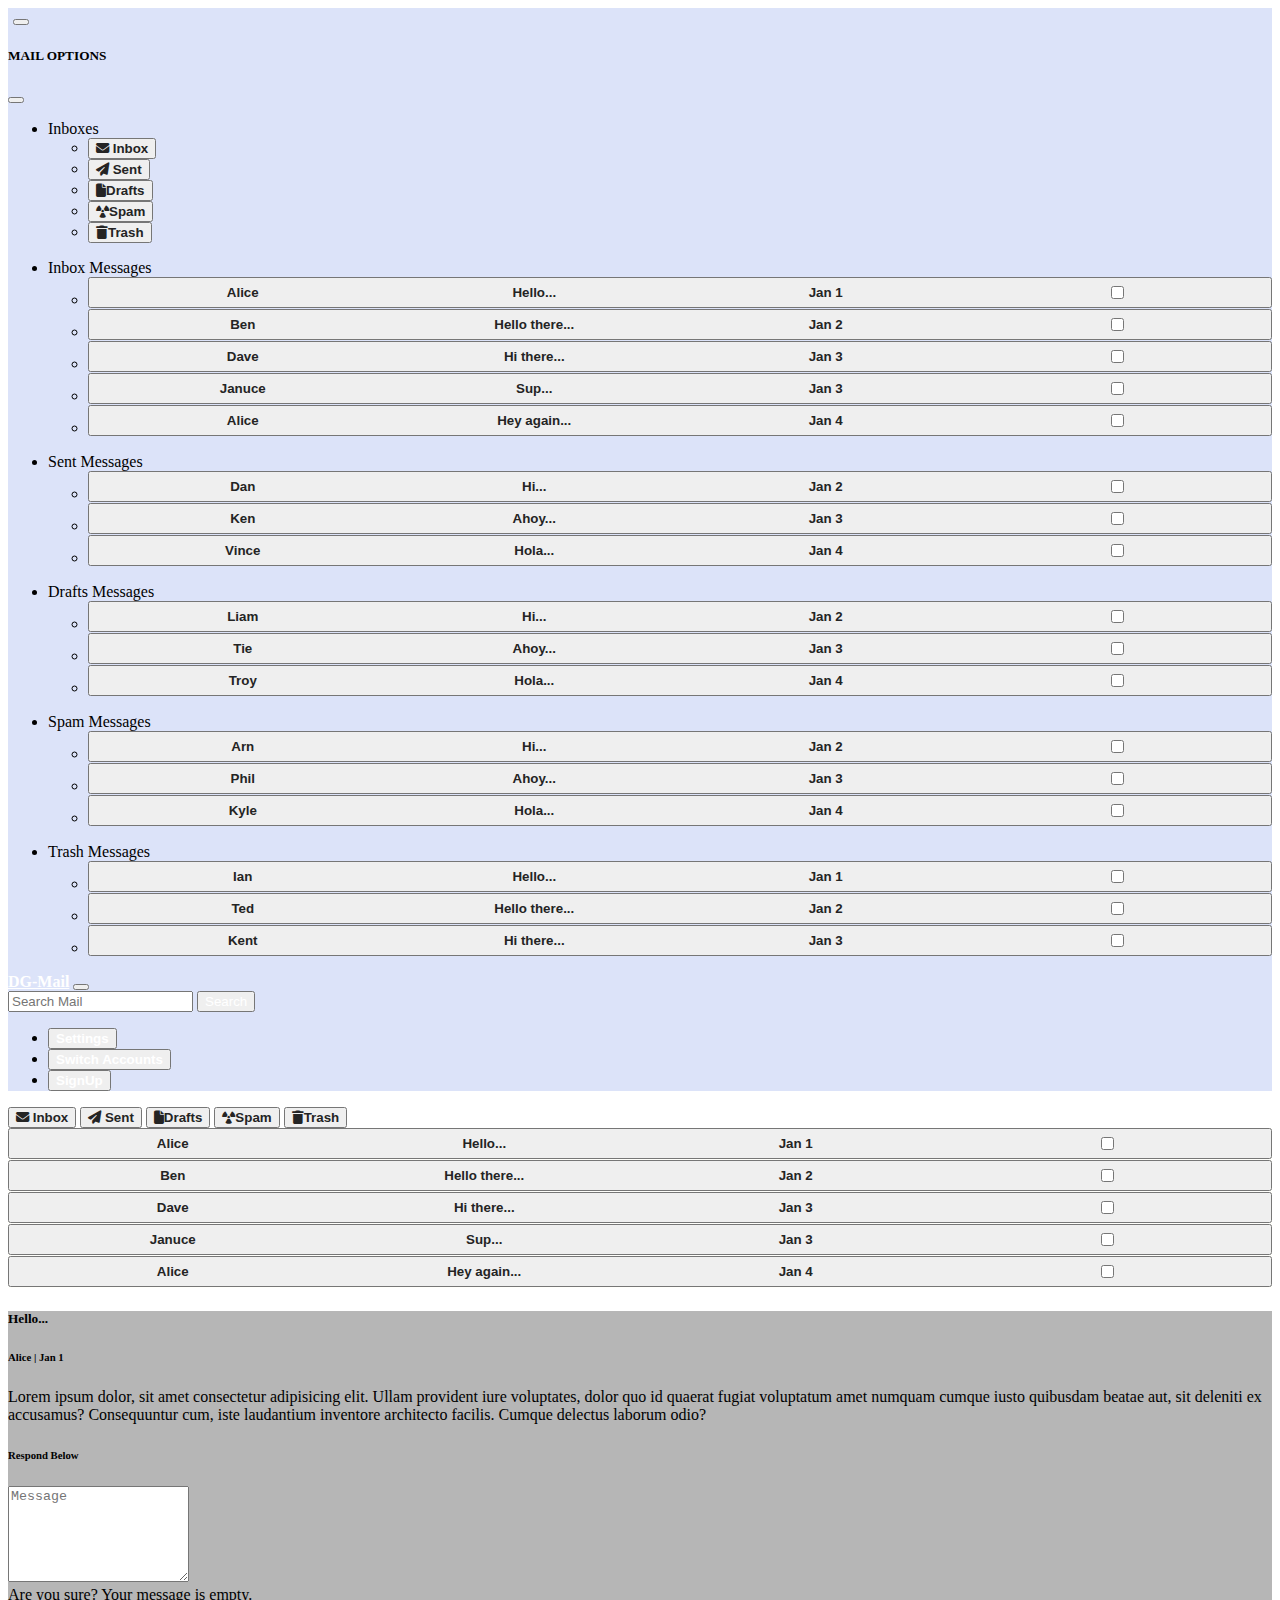
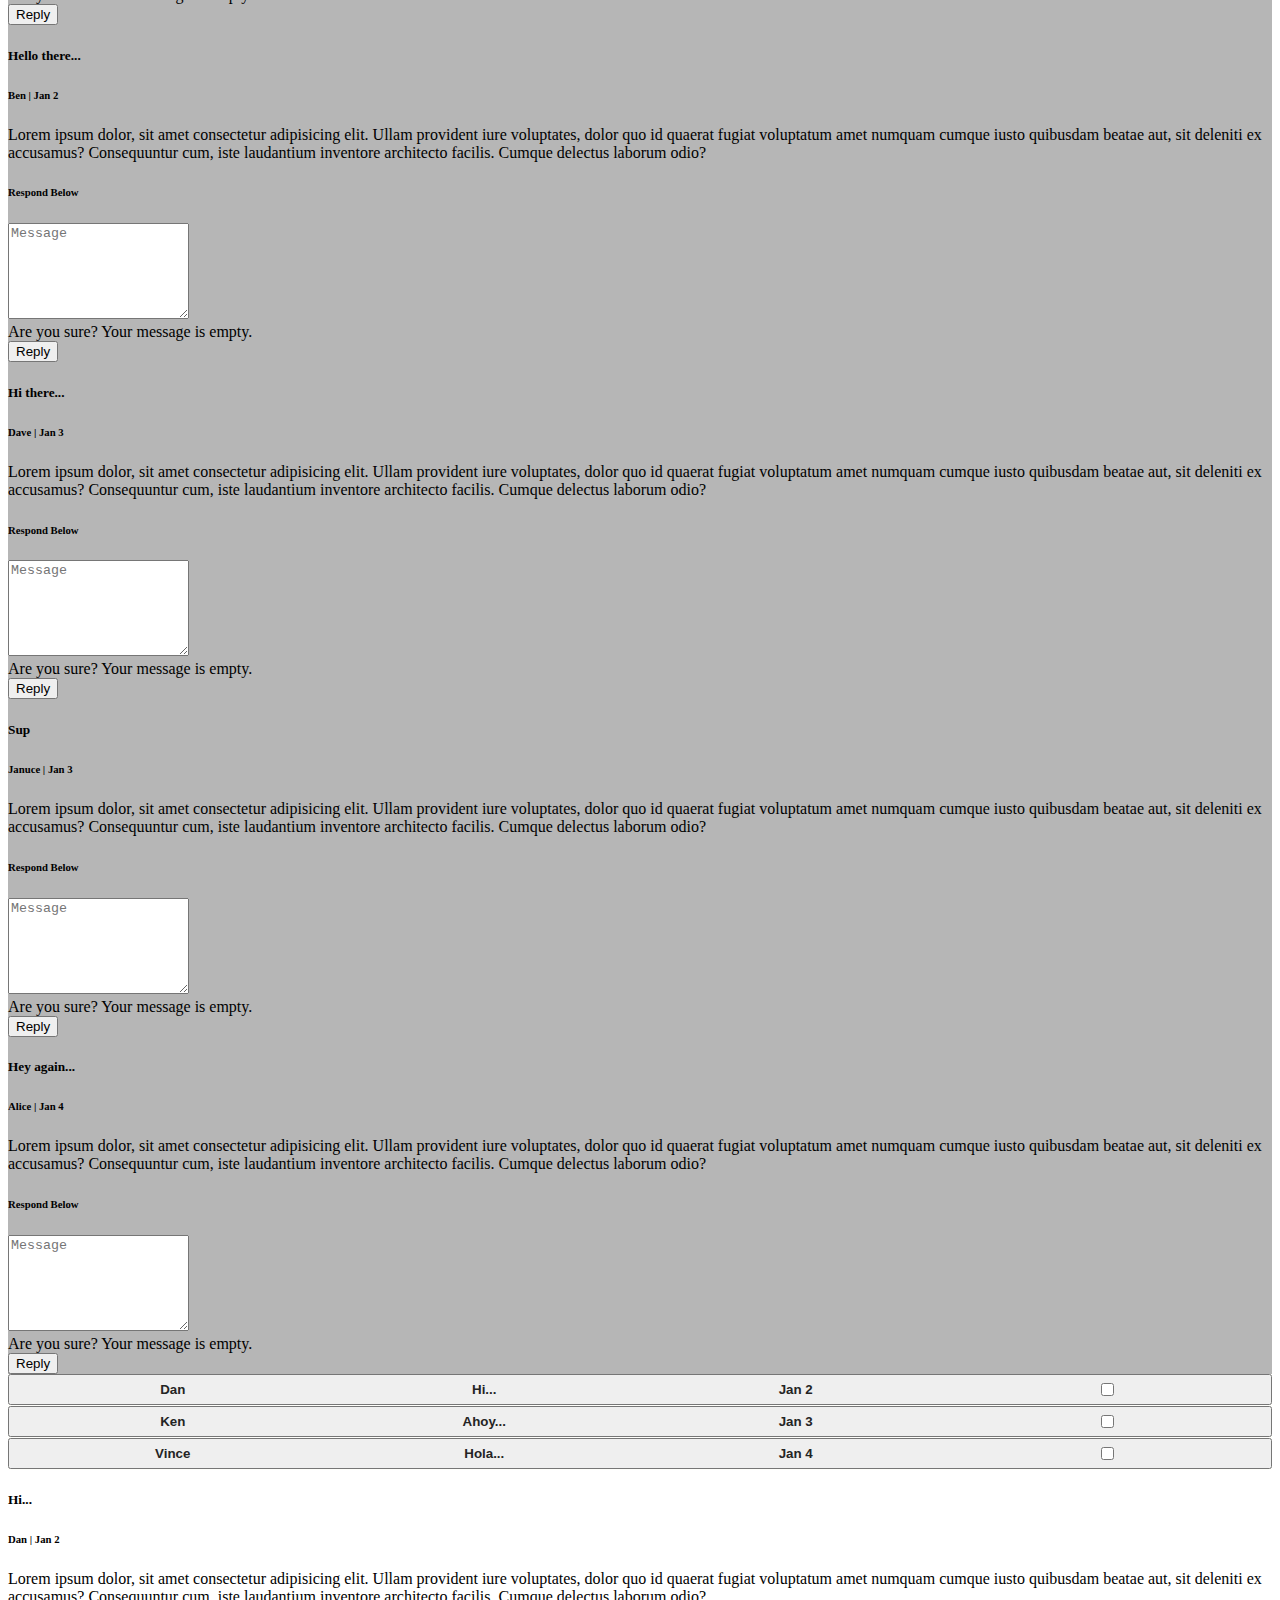
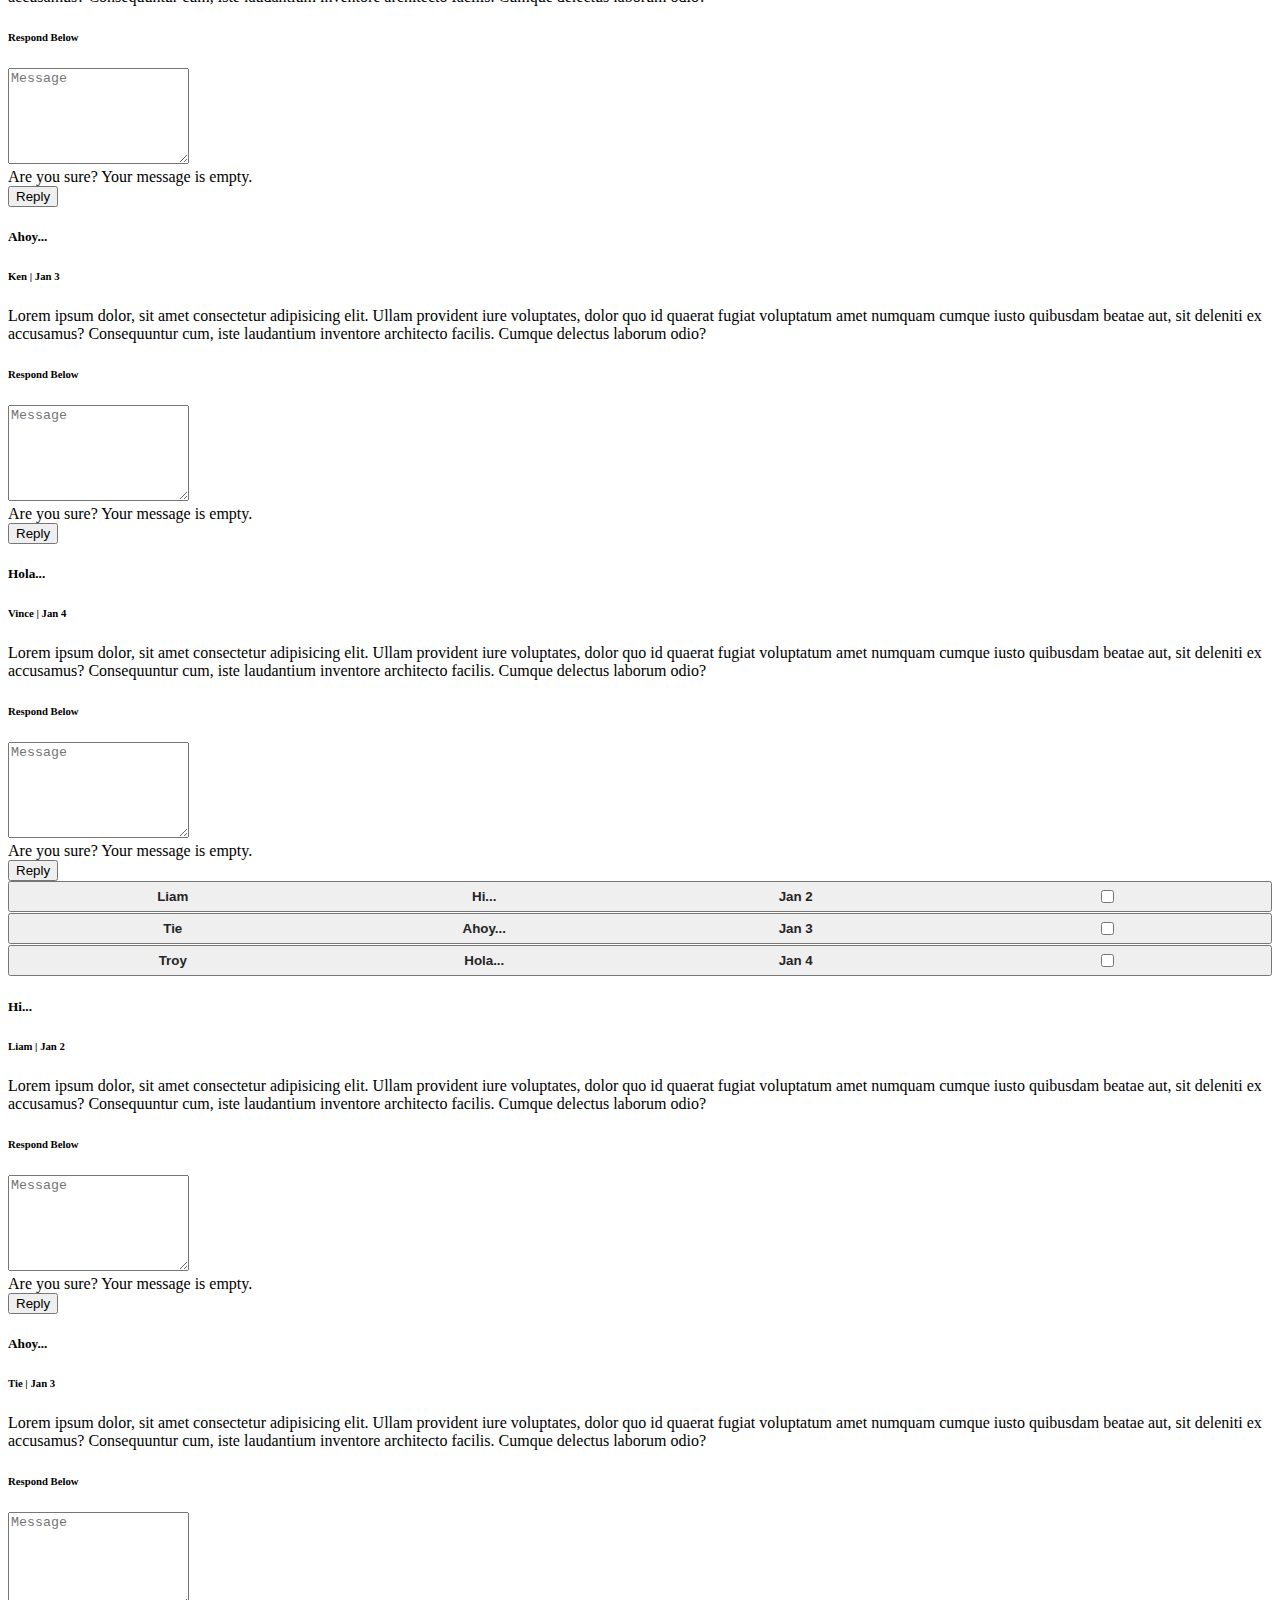
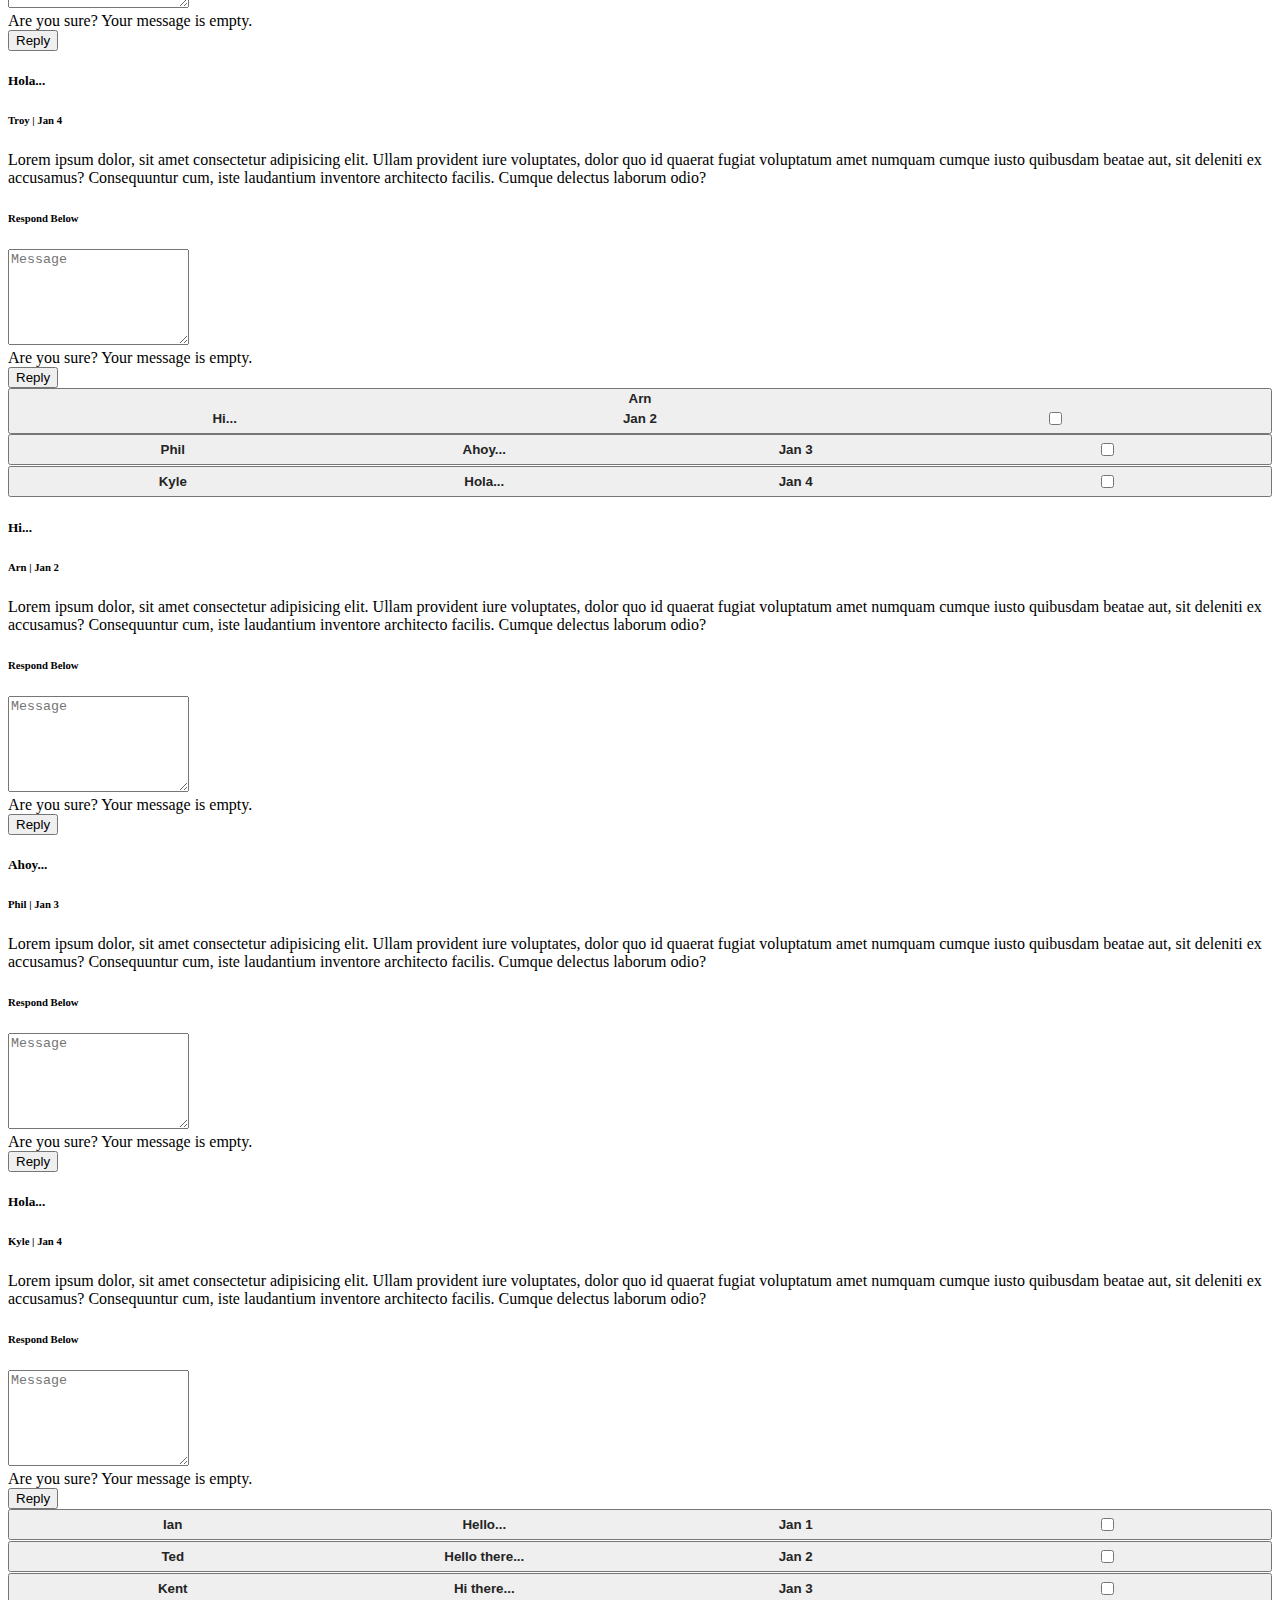
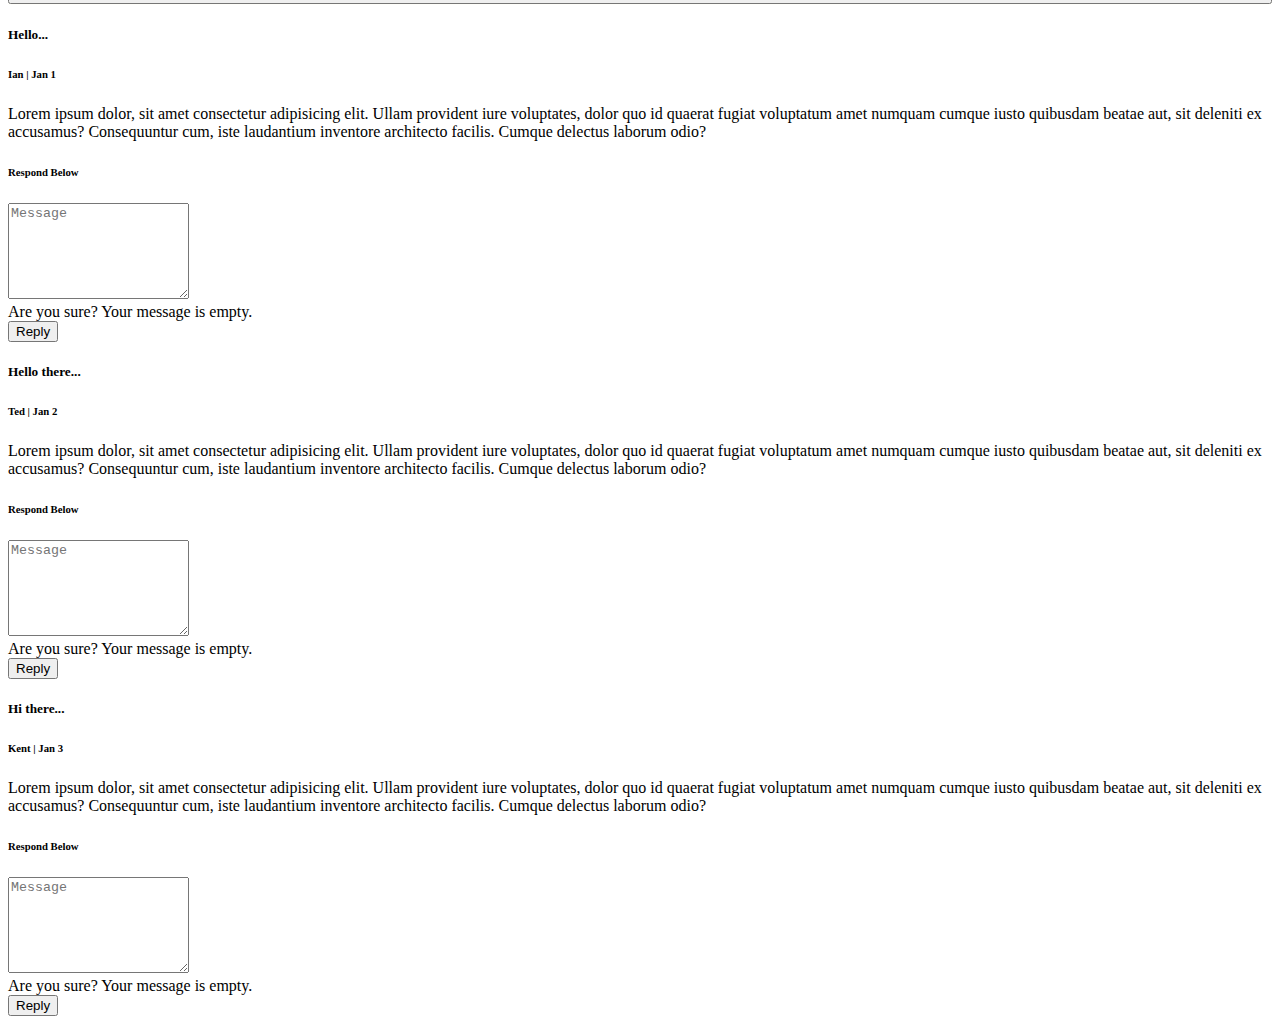
==== commit dd7157d5: "small fix with SPAM messages" ====
--- a/index.html
+++ b/index.html
@@ -6,6 +6,7 @@
     <meta name="viewport" content="width=device-width, initial-scale=1.0">
     <title>Document</title>
     <link href="index.css" rel="stylesheet" type="text/css">
+    <link href="https://cdnjs.cloudflare.com/ajax/libs/font-awesome/6.2.1/css/all.min.css" rel="stylesheet" type="text/css">
     <link href="https://cdn.jsdelivr.net/npm/bootstrap@5.2.3/dist/css/bootstrap.min.css" rel="stylesheet" integrity="sha384-rbsA2VBKQhggwzxH7pPCaAqO46MgnOM80zW1RWuH61DGLwZJEdK2Kadq2F9CUG65" crossorigin="anonymous">
     <meta name="viewport" content="width=device-width, initial-scale=1">
 </head>
@@ -22,25 +23,25 @@
                 </div>
                 <div class="offcanvas-body">
                     <ul class="navbar-nav justify-content-start flex-grow-1 pe-3">
-                        <li class="nav-item dropdown nav">
+                        <li class="nav-item nav dropdown">
                             <a class="nav-link dropdown-toggle" role="button" data-bs-toggle="dropdown" aria-expanded="false">
                             Inboxes
                             </a>
                             <ul class="dropdown-menu">
                                 <li>
-                                    <button class="nav-link dropdown-item inboxTop" id="v-pills-inbox-tab-top" data-bs-toggle="pill" data-bs-target="#v-pills-inbox" type="button" role="tab" aria-controls="v-pills-inbox" aria-selected="true">Inbox</button>
+                                    <button class="nav-link dropdown-item inboxTop" id="v-pills-inbox-tab-top" data-bs-toggle="pill" data-bs-target="#v-pills-inbox" type="button" role="tab" aria-controls="v-pills-inbox" aria-selected="true"><i class='fas fa-envelope my-auto col-3'></i> <span class = 'col-1' ></span><span>Inbox</span></button>
                                 </li>
                                 <li>
-                                    <button class="nav-link dropdown-item sentTop" id="v-pills-sent-tab-top" data-bs-toggle="pill" data-bs-target="#v-pills-sent" type="button" role="tab" aria-controls="v-pills-sent" aria-selected="false">Sent</button>
+                                    <button class="nav-link dropdown-item sentTop" id="v-pills-sent-tab-top" data-bs-toggle="pill" data-bs-target="#v-pills-sent" type="button" role="tab" aria-controls="v-pills-sent" aria-selected="false"><i class='fas fa-paper-plane col-3'></i><span class = 'col-1' ></span> <span class="#">Sent</span></button>
                                 </li>
                                 <li>
-                                    <button class="nav-link dropdown-item draftsTop" id="v-pills-drafts-tab-top" data-bs-toggle="pill" data-bs-target="#v-pills-drafts" type="button" role="tab" aria-controls="v-pills-drafts" aria-selected="false">Drafts</button>
+                                    <button class="nav-link dropdown-item draftsTop" id="v-pills-drafts-tab-top" data-bs-toggle="pill" data-bs-target="#v-pills-drafts" type="button" role="tab" aria-controls="v-pills-drafts" aria-selected="false"><i class='fas fa-file col-3'></i><span class = 'col-1' ></span><span>Drafts</span></button>
                                 </li>
                                 <li>
-                                    <button class="nav-link dropdown-item spamTop" id="v-pills-spam-tab-top" data-bs-toggle="pill" data-bs-target="#v-pills-spam" type="button" role="tab" aria-controls="v-pills-spam" aria-selected="false">Spam</button>
+                                    <button class="nav-link dropdown-item spamTop" id="v-pills-spam-tab-top" data-bs-toggle="pill" data-bs-target="#v-pills-spam" type="button" role="tab" aria-controls="v-pills-spam" aria-selected="false"><i class='fas fa-radiation col-3'></i><span class = 'col-1' ></span><span>Spam</span></button>
                                 </li>
                                 <li>
-                                    <button class="nav-link dropdown-item trashTop" id="v-pills-trash-tab-top" data-bs-toggle="pill" data-bs-target="#v-pills-trash" type="button" role="tab" aria-controls="v-pills-trash" aria-selected="false">Trash</button>
+                                    <button class="nav-link dropdown-item trashTop" id="v-pills-trash-tab-top" data-bs-toggle="pill" data-bs-target="#v-pills-trash" type="button" role="tab" aria-controls="v-pills-trash" aria-selected="false"><i class='fas fa-trash col-3'></i><span class = 'col-1' ></span><span>Trash</span></button>
                                 </li>
                             </ul>
                         </li>
@@ -54,7 +55,7 @@
                                 </a>
                                 <ul class="dropdown-menu">
                                     <li>
-                                        <button class="nav-link dropdown-item messageButton" id="v-pills-message1-tab" data-bs-toggle="pill" data-bs-target="#v-pills-message1" type="button" role="tab" aria-controls="v-pills-message1" aria-selected="true">
+                                        <button class="nav-link dropdown-item messageButton" id="v-pills-topmessage1-tab" data-bs-toggle="pill" data-bs-target="#v-pills-message1" type="button" role="tab" aria-controls="v-pills-message1" aria-selected="true">
                                             <table class="table-borderless">
                                                 <thead>
                                                 </thead>
@@ -70,7 +71,7 @@
                                         </button>
                                     </li>
                                     <li>
-                                        <button class="nav-link dropdown-item messageButton" id="v-pills-message2-tab-top" data-bs-toggle="pill" data-bs-target="#v-pills-message2" type="button" role="tab" aria-controls="v-pills-message2" aria-selected="false">
+                                        <button class="nav-link dropdown-item messageButton" id="v-pills-topmessage2-tab-top" data-bs-toggle="pill" data-bs-target="#v-pills-message2" type="button" role="tab" aria-controls="v-pills-message2" aria-selected="false">
                                             <table class="table-borderless">
                                                 <thead>
                                                 </thead>
@@ -86,7 +87,7 @@
                                         </button>
                                     </li>
                                     <li>
-                                        <button class="nav-link dropdown-item messageButton" id="v-pills-message3-tab-top" data-bs-toggle="pill" data-bs-target="#v-pills-message3" type="button" role="tab" aria-controls="v-pills-message3" aria-selected="false">                     
+                                        <button class="nav-link dropdown-item messageButton" id="v-pills-topmessage3-tab-top" data-bs-toggle="pill" data-bs-target="#v-pills-message3" type="button" role="tab" aria-controls="v-pills-message3" aria-selected="false">                     
                                             <table class="table-borderless">
                                                 <thead>
                                                 </thead>
@@ -101,7 +102,7 @@
                                         </table></button>
                                     </li>
                                     <li>
-                                        <button class="nav-link dropdown-item messageButton" id="v-pills-message4-tab-top" data-bs-toggle="pill" data-bs-target="#v-pills-message4" type="button" role="tab" aria-controls="v-pills-message4" aria-selected="false">                                            <table class="table-borderless">
+                                        <button class="nav-link dropdown-item messageButton" id="v-pills-topmessage4-tab-top" data-bs-toggle="pill" data-bs-target="#v-pills-message4" type="button" role="tab" aria-controls="v-pills-message4" aria-selected="false">                                            <table class="table-borderless">
                                             <thead>
                                             </thead>
                                             <tbody>
@@ -115,7 +116,7 @@
                                         </table></button>
                                     </li>
                                     <li>
-                                        <button class="nav-link dropdown-item messageButton" id="v-pills-message5-tab-top" data-bs-toggle="pill" data-bs-target="#v-pills-message5" type="button" role="tab" aria-controls="v-pills-message5" aria-selected="false">
+                                        <button class="nav-link dropdown-item messageButton" id="v-pills-topmessage5-tab-top" data-bs-toggle="pill" data-bs-target="#v-pills-message5" type="button" role="tab" aria-controls="v-pills-message5" aria-selected="false">
                                             <table class="table-borderless">
                                                 <thead>
                                                 </thead>
@@ -143,7 +144,7 @@
                                 </a>
                                 <ul class="dropdown-menu">
                                     <li>
-                                        <button class="nav-link dropdown-item messageButton" id="v-pills-sentmessage1-tab" data-bs-toggle="pill" data-bs-target="#v-pills-sentmessage1" type="button" role="tab" aria-controls="v-pills-sentmessage1" aria-selected="true">
+                                        <button class="nav-link dropdown-item messageButton" id="v-pills-topsentmessage1-tab" data-bs-toggle="pill" data-bs-target="#v-pills-sentmessage1" type="button" role="tab" aria-controls="v-pills-sentmessage1" aria-selected="true">
                                             <table class="table-borderless">
                                                 <thead>
                                                 </thead>
@@ -159,7 +160,7 @@
                                         </button>
                                     </li>
                                     <li>
-                                        <button class="nav-link dropdown-item messageButton" id="v-pills-sentmessage2-tab-top" data-bs-toggle="pill" data-bs-target="#v-pills-sentmessage2" type="button" role="tab" aria-controls="v-pills-sentmessage2" aria-selected="false">
+                                        <button class="nav-link dropdown-item messageButton" id="v-pills-topsentmessage2-tab-top" data-bs-toggle="pill" data-bs-target="#v-pills-sentmessage2" type="button" role="tab" aria-controls="v-pills-sentmessage2" aria-selected="false">
                                             <table class="table-borderless">
                                                 <thead>
                                                 </thead>
@@ -175,7 +176,7 @@
                                         </button>
                                     </li>
                                     <li>
-                                        <button class="nav-link dropdown-item messageButton" id="v-pills-sentmessage3-tab-top" data-bs-toggle="pill" data-bs-target="#v-pills-sentmessage3" type="button" role="tab" aria-controls="v-pills-sentmessage3" aria-selected="false">                     
+                                        <button class="nav-link dropdown-item messageButton" id="v-pills-topsentmessage3-tab-top" data-bs-toggle="pill" data-bs-target="#v-pills-sentmessage3" type="button" role="tab" aria-controls="v-pills-sentmessage3" aria-selected="false">                     
                                             <table class="table-borderless">
                                                 <thead>
                                                 </thead>
@@ -195,14 +196,14 @@
                     </div>
                     <div id="draftsMessagesDrop" class="collapse">
                         <!-- Drafts Messages Dropdown menu content goes here -->
-                        <ul class="navbar-nav justify-content-start flex-grow-1 pe-3 d-flex d-md-none"  id="sentMsgsTop">
+                        <ul class="navbar-nav justify-content-start flex-grow-1 pe-3 d-flex d-md-none"  id="draftsMsgsTop">
                             <li class="nav-item dropdown nav">
                                 <a class="nav-link dropdown-toggle" role="button" data-bs-toggle="dropdown" aria-expanded="false">
                                     Drafts Messages
                                 </a>
                                 <ul class="dropdown-menu">
                                     <li>
-                                        <button class="nav-link dropdown-item messageButton" id="v-pills-draftmessage1-tab" data-bs-toggle="pill" data-bs-target="#v-pills-draftmessage1" type="button" role="tab" aria-controls="v-pills-draftmessage1" aria-selected="true">
+                                        <button class="nav-link dropdown-item messageButton" id="v-pills-topdraftmessage1-tab" data-bs-toggle="pill" data-bs-target="#v-pills-draftmessage1" type="button" role="tab" aria-controls="v-pills-draftmessage1" aria-selected="true">
                                             <table class="table-borderless">
                                                 <thead>
                                                 </thead>
@@ -218,7 +219,7 @@
                                         </button>
                                     </li>
                                     <li>
-                                        <button class="nav-link dropdown-item messageButton" id="v-pills-draftmessage2-tab-top" data-bs-toggle="pill" data-bs-target="#v-pills-draftmessage2" type="button" role="tab" aria-controls="v-pills-draftmessage2" aria-selected="false">
+                                        <button class="nav-link dropdown-item messageButton" id="v-pills-topdraftmessage2-tab-top" data-bs-toggle="pill" data-bs-target="#v-pills-draftmessage2" type="button" role="tab" aria-controls="v-pills-draftmessage2" aria-selected="false">
                                             <table class="table-borderless">
                                                 <thead>
                                                 </thead>
@@ -234,7 +235,7 @@
                                         </button>
                                     </li>
                                     <li>
-                                        <button class="nav-link dropdown-item messageButton" id="v-pills-draftmessage3-tab-top" data-bs-toggle="pill" data-bs-target="#v-pills-draftmessage3" type="button" role="tab" aria-controls="v-pills-draftmessage3" aria-selected="false">                     
+                                        <button class="nav-link dropdown-item messageButton" id="v-pills-topdraftmessage3-tab-top" data-bs-toggle="pill" data-bs-target="#v-pills-draftmessage3" type="button" role="tab" aria-controls="v-pills-draftmessage3" aria-selected="false">                     
                                             <table class="table-borderless">
                                                 <thead>
                                                 </thead>
@@ -262,7 +263,7 @@
                                 </a>
                                 <ul class="dropdown-menu">
                                     <li>
-                                        <button class="nav-link dropdown-item messageButton" id="v-pills-spammessage1-tab" data-bs-toggle="pill" data-bs-target="#v-pills-spammessage1" type="button" role="tab" aria-controls="v-pills-spammessage1" aria-selected="true">
+                                        <button class="nav-link dropdown-item messageButton" id="v-pills-spammessage1-tab-top" data-bs-toggle="pill" data-bs-target="#v-pills-spammessage1" type="button" role="tab" aria-controls="v-pills-spammessage1" aria-selected="true">
                                             <table class="table-borderless">
                                                 <thead>
                                                 </thead>
@@ -322,7 +323,7 @@
                                 </a>
                                 <ul class="dropdown-menu">
                                     <li>
-                                        <button class="nav-link dropdown-item messageButton" id="v-pills-trashmessage1-tab" data-bs-toggle="pill" data-bs-target="#v-pills-trashmessage1" type="button" role="tab" aria-controls="v-pills-trashmessage1" aria-selected="true">
+                                        <button class="nav-link dropdown-item messageButton" id="v-pills-trashmessage1-tab-top" data-bs-toggle="pill" data-bs-target="#v-pills-trashmessage1" type="button" role="tab" aria-controls="v-pills-trashmessage1" aria-selected="true">
                                             <table class="table-borderless">
                                                 <thead>
                                                 </thead>
@@ -400,625 +401,624 @@
         </div>
         <!-- FlEXIBLE MAILBOX OFF-CANVAS / INBOXES VISIBLE BELOW LG -->
     </nav>
-        <!-- End of top NAVBAR and Collapsed Navbar Content Main Page Content Below-->
-        <div class="container mt-0 me-auto mw-100 h-100">
-            <div class="row h-100">
-                <div class="h-100 m-0 p-0">
-                    <!--ALL TABS AND CONTENT-->
-                    <div class="d-flex align-items-start h-100 leftcol">
-                        <div class="nav flex-column nav-tabs h-100 d-none d-lg-flex col-2" id="v-allbox-tab" role="tablist" aria-orientation="vertical">
-                            <button class="nav-link active" id="v-pills-inbox-tab" data-bs-toggle="pill" data-bs-target="#v-pills-inbox" type="button" role="tab" aria-controls="v-pills-inbox" aria-selected="true">Inbox</button>
-                            <button class="nav-link" id="v-pills-sent-tab" data-bs-toggle="pill" data-bs-target="#v-pills-sent" type="button" role="tab" aria-controls="v-pills-sent" aria-selected="false">Sent</button>
-                            <button class="nav-link" id="v-pills-drafts-tab" data-bs-toggle="pill" data-bs-target="#v-pills-drafts" type="button" role="tab" aria-controls="v-pills-drafts" aria-selected="false">Drafts</button>
-                            <button class="nav-link" id="v-pills-spam-tab" data-bs-toggle="pill" data-bs-target="#v-pills-spam" type="button" role="tab" aria-controls="v-pills-spam" aria-selected="false">Spam</button>
-                            <button class="nav-link" id="v-pills-trash-tab" data-bs-toggle="pill" data-bs-target="#v-pills-trash" type="button" role="tab" aria-controls="v-pills-trash" aria-selected="false">Trash</button>
-                        </div>
-                        <!-- Below DIV Changes Message and Mail Columns-->
-                        <div class="tab-content h-100 " id="v-pills-inboxMessages">
-                            <div class="tab-pane fade show active h-100" id="v-pills-inbox" role="tabpanel" aria-labelledby="v-pills-inbox-tab" tabindex="0">
-                                <div class="d-flex align-items-start h-100" id="inbox-contents">
-                                    <!-- Below DIV changes INBOX Messages column-->
-                                    <div class="nav flex-column nav-pills p-3 h-100 col-5 d-none d-md-flex align-items-end messageColumn" id="v-inboxMessage-tab" role="tablist" aria-orientation="vertical">
-                                        <button class="nav-link active messageButton" id="v-pills-message1-tab" data-bs-toggle="pill" data-bs-target="#v-pills-message1" type="button" role="tab" aria-controls="v-pills-message1" aria-selected="true">
-                                            <table class="table-borderless">
-                                                <thead>
-                                                </thead>
-                                                <tbody>
-                                                    <tr>
-                                                        <td class="message-send-date border-end px-2">Alice</td>
-                                                        <td class="message-send-date border-end px-2">Hello... </td>
-                                                        <td class="message-send-date border-end px-2">Jan 1 </td>
-                                                        <td class="message-send-date px-2"><input type="checkbox"></td>
-                                                    </tr>
-                                                </tbody>
-                                            </table>
-                                        </button>
-                                        <button class="nav-link messageButton" id="v-pills-message2-tab" data-bs-toggle="pill" data-bs-target="#v-pills-message2" type="button" role="tab" aria-controls="v-pills-message2" aria-selected="false">
-                                            <table class="table-borderless">
-                                                <thead>
-                                                </thead>
-                                                <tbody>
-                                                    <tr>
-                                                        <td class="message-send-date border-end px-2">Ben</td>
-                                                        <td class="message-send-date border-end px-2">Hello there... </td>
-                                                        <td class="message-send-date border-end px-2">Jan 2 </td>
-                                                        <td class="message-send-date px-2"><input type="checkbox"></td>
-                                                    </tr>
-                                                </tbody>
-                                            </table>
-                                        </button>
-                                        <button class="nav-link messageButton" id="v-pills-message3-tab" data-bs-toggle="pill" data-bs-target="#v-pills-message3" type="button" role="tab" aria-controls="v-pills-message3" aria-selected="false">
-                                            <table class="table-borderless">
-                                                <thead>
-                                                </thead>
-                                                <tbody>
-                                                    <tr>
-                                                        <td class="message-send-date border-end px-2">Dave</td>
-                                                        <td class="message-send-date border-end px-2">Hi there... </td>
-                                                        <td class="message-send-date border-end px-2">Jan 3 </td>
-                                                        <td class="message-send-date px-2"><input type="checkbox"></td>
-                                                    </tr>
-                                                </tbody>
-                                            </table>
-                                        </button>
-                                        <button class="nav-link messageButton" id="v-pills-message4-tab" data-bs-toggle="pill" data-bs-target="#v-pills-message4" type="button" role="tab" aria-controls="v-pills-message4" aria-selected="false">
-                                            <table class="table-borderless">
-                                                <thead>
-                                                </thead>
-                                                <tbody>
-                                                    <tr>
-                                                        <td class="message-send-date border-end px-2">Januce</td>
-                                                        <td class="message-send-date border-end px-2">Sup... </td>
-                                                        <td class="message-send-date border-end px-2">Jan 3 </td>
-                                                        <td class="message-send-date px-2"><input type="checkbox"></td>
-                                                    </tr>
-                                                </tbody>
-                                            </table>
-                                        </button>
-                                        <button class="nav-link messageButton" id="v-pills-message5-tab" data-bs-toggle="pill" data-bs-target="#v-pills-message5" type="button" role="tab" aria-controls="v-pills-message5" aria-selected="false">
-                                            <table class="table-borderless">
-                                                <thead>
-                                                </thead>
-                                                <tbody>
-                                                    <tr>
-                                                        <td class="message-send-date border-end px-2">Alice</td>
-                                                        <td class="message-send-date border-end px-2">Hey again... </td>
-                                                        <td class="message-send-date border-end px-2">Jan 4 </td>
-                                                        <td class="message-send-date px-2"><input type="checkbox"></td>
-                                                    </tr>
-                                                </tbody>
-                                            </table>
-                                        </button>
-                                    </div>
-                                    <div class="tab-content h-100" id="v-pills-inboxMesContent">
-                                        <!-- Mail UI content goes here -->
-                                        <div class="tab-pane fade show active h-100 " id="v-pills-message1" role="tabpanel" aria-labelledby="v-pills-message1-tab" tabindex="0">
-                                            <div class="card p-2 m-3 ">
-                                                <h5 class="card-title">Hello...</h5>
-                                                <h6 class="card-subtitle mb-2 text-muted">Alice | Jan 1</h6>
-                                                <div class="card-body">
-                                                <!-- Message body goes here -->
-                                                    <p>Lorem ipsum dolor, sit amet consectetur adipisicing elit. Ullam provident iure voluptates, dolor quo id quaerat fugiat voluptatum amet numquam cumque iusto quibusdam beatae aut, sit deleniti ex accusamus? Consequuntur cum, iste laudantium inventore architecto facilis. Cumque delectus laborum odio?</p>
-                                                </div>
-                                            </div>
-                                            <!-- Bootstrap 5 starter form -->
-                                            <form class="m-3 text-center" id="replyEmail1" data-sb-form-api-token="API_TOKEN">
-                                                <div class="mb-3">
-                                                    <label class="form-label px-5 pt-1 bg-secondary rounded-1 text-white" for="message"><h6>Respond Below</h6></label>
-                                                    <textarea class="form-control" id="message" type="text" placeholder="Message" style="height:10vh;" data-sb-validations="required"></textarea>
-                                                    <div class="invalid-feedback" data-sb-feedback="message:required">Are you sure? Your message is empty.</div>
-                                                    <button type="submit" class="btn btn-dark mt-3">Reply</button>
-                                                </div>
-                                            </form>
-                                        </div>
-                                        <div class="tab-pane fade" id="v-pills-message2" role="tabpanel" aria-labelledby="v-pills-message2-tab" tabindex="0">
-                                        <!-- Message UI content goes here -->
-                                            <div class="card p-2 m-3 ">
-                                                <h5 class="card-title">Hello there...</h5>
-                                                <h6 class="card-subtitle mb-2 text-muted">Ben | Jan 2</h6>
-                                                <div class="card-body">
-                                                <!-- Message body goes here -->
-                                                    <p>Lorem ipsum dolor, sit amet consectetur adipisicing elit. Ullam provident iure voluptates, dolor quo id quaerat fugiat voluptatum amet numquam cumque iusto quibusdam beatae aut, sit deleniti ex accusamus? Consequuntur cum, iste laudantium inventore architecto facilis. Cumque delectus laborum odio?</p>
-                                                </div>
-                                            </div>
-                                        <!-- Email Reply form -->
-                                            <form class="m-3 text-center" id="replyEmail2" data-sb-form-api-token="API_TOKEN">
-                                                <div class="mb-3">
-                                                    <label class="form-label px-5 pt-1 bg-secondary rounded-1 text-white" for="message"><h6>Respond Below</h6></label>
-                                                    <textarea class="form-control" id="message" type="text" placeholder="Message" style="height:10vh;" data-sb-validations="required"></textarea>
-                                                    <div class="invalid-feedback" data-sb-feedback="message:required">Are you sure? Your message is empty.</div>
-                                                    <button type="submit" class="btn btn-dark mt-3">Reply</button>
-                                                </div>
-                                            </form>
-                                        </div>
-                                        <div class="tab-pane fade" id="v-pills-message3" role="tabpanel" aria-labelledby="v-pills-message3-tab" tabindex="0">
-                                            <div class="card p-2 m-3 ">
-                                                <h5 class="card-title">Hi there...</h5>
-                                                <h6 class="card-subtitle mb-2 text-muted">Dave | Jan 3</h6>
-                                                <div class="card-body">
-                                                <!-- Message body goes here -->
-                                                    <p>Lorem ipsum dolor, sit amet consectetur adipisicing elit. Ullam provident iure voluptates, dolor quo id quaerat fugiat voluptatum amet numquam cumque iusto quibusdam beatae aut, sit deleniti ex accusamus? Consequuntur cum, iste laudantium inventore architecto facilis. Cumque delectus laborum odio?</p>
-                                                </div>
-                                            </div>
-                                            <!-- Email Reply form -->
-                                            <form class="m-3 text-center" id="replyEmail" data-sb-form-api-token="API_TOKEN">
-                                                <div class="mb-3">
-                                                    <label class="form-label px-5 pt-1 bg-secondary rounded-1 text-white" for="message"><h6>Respond Below</h6></label>
-                                                    <textarea class="form-control" id="message" type="text" placeholder="Message" style="height:10vh;" data-sb-validations="required"></textarea>
-                                                    <div class="invalid-feedback" data-sb-feedback="message:required">Are you sure? Your message is empty.</div>
-                                                    <button type="submit" class="btn btn-dark mt-3">Reply</button>
-                                                </div>
-                                            </form>
-                                        </div>
-                                        <div class="tab-pane fade" id="v-pills-message4" role="tabpanel" aria-labelledby="v-pills-message4-tab" tabindex="0">
-                                            <div class="card p-2 m-3 ">
-                                                <h5 class="card-title">Sup</h5>
-                                                <h6 class="card-subtitle mb-2 text-muted">Januce | Jan 3</h6>
-                                                <div class="card-body">
-                                                <!-- Message body goes here -->
-                                                    <p>Lorem ipsum dolor, sit amet consectetur adipisicing elit. Ullam provident iure voluptates, dolor quo id quaerat fugiat voluptatum amet numquam cumque iusto quibusdam beatae aut, sit deleniti ex accusamus? Consequuntur cum, iste laudantium inventore architecto facilis. Cumque delectus laborum odio?</p>
-                                                </div>
-                                            </div>
-                                            <!-- Email Reply form -->
-                                            <form class="m-3 text-center" id="replyEmail" data-sb-form-api-token="API_TOKEN">
-                                                <div class="mb-3">
-                                                    <label class="form-label px-5 pt-1 bg-secondary rounded-1 text-white" for="message"><h6>Respond Below</h6></label>
-                                                    <textarea class="form-control" id="message" type="text" placeholder="Message" style="height:10vh;" data-sb-validations="required"></textarea>
-                                                    <div class="invalid-feedback" data-sb-feedback="message:required">Are you sure? Your message is empty.</div>
-                                                    <button type="submit" class="btn btn-dark mt-3">Reply</button>
-                                                </div>
-                                            </form>
-                                        </div>
-                                        <div class="tab-pane fade" id="v-pills-message5" role="tabpanel" aria-labelledby="v-pills-message5-tab" tabindex="0">
-                                            <div class="card p-2 m-3 ">
-                                                <h5 class="card-title">Hey again...</h5>
-                                                <h6 class="card-subtitle mb-2 text-muted">Alice | Jan 4</h6>
-                                                <div class="card-body">
-                                                <!-- Message body goes here -->
-                                                    <p>Lorem ipsum dolor, sit amet consectetur adipisicing elit. Ullam provident iure voluptates, dolor quo id quaerat fugiat voluptatum amet numquam cumque iusto quibusdam beatae aut, sit deleniti ex accusamus? Consequuntur cum, iste laudantium inventore architecto facilis. Cumque delectus laborum odio?</p>
-                                                </div>
-                                            </div>
-                                            <!-- Email Reply form -->
-                                            <form class="m-3 text-center" id="replyEmail" data-sb-form-api-token="API_TOKEN">
-                                                <div class="mb-3">
-                                                    <label class="form-label px-5 pt-1 bg-secondary rounded-1 text-white" for="message"><h6>Respond Below</h6></label>
-                                                    <textarea class="form-control" id="message" type="text" placeholder="Message" style="height:10vh;" data-sb-validations="required"></textarea>
-                                                    <div class="invalid-feedback" data-sb-feedback="message:required">Are you sure? Your message is empty.</div>
-                                                    <button type="submit" class="btn btn-dark mt-3">Reply</button>
-                                                </div>
-                                            </form>
-                                        </div>
+    <!-- End of top NAVBAR and Collapsed Navbar Content Main Page Content Below-->
+    <div class="container-fluid h-100">
+        <div class="row h-100">
+            <div class="h-100 m-0 p-0">
+                <!--ALL TABS AND CONTENT-->
+                <div class="d-flex align-items-start h-100 leftcol">
+                    <div class="nav flex-column nav-tabs h-100 d-none d-lg-flex col-2" id="v-allbox-tab" role="tablist" aria-orientation="vertical">
+                        <button class="nav-link d-flex active" id="v-pills-inbox-tab" data-bs-toggle="pill" data-bs-target="#v-pills-inbox" type="button" role="tab" aria-controls="v-pills-inbox" aria-selected="true"><i class='fas fa-envelope my-auto col-3'></i> <span class = 'col-1' ></span> <span class='#'>Inbox</span></button>
+                        <button class="nav-link d-flex  align-content-start" id="v-pills-sent-tab" data-bs-toggle="pill" data-bs-target="#v-pills-sent" type="button" role="tab" aria-controls="v-pills-sent" aria-selected="false"><i class='fas fa-paper-plane col-3'></i><span class = 'col-1' ></span> <span class="#">Sent</span></button>
+                        <button class="nav-link d-flex" id="v-pills-drafts-tab" data-bs-toggle="pill" data-bs-target="#v-pills-drafts" type="button" role="tab" aria-controls="v-pills-drafts" aria-selected="false"><i class='fas fa-file col-3'></i><span class = 'col-1' ></span><span>Drafts</span></button>
+                        <button class="nav-link d-flex" id="v-pills-spam-tab" data-bs-toggle="pill" data-bs-target="#v-pills-spam" type="button" role="tab" aria-controls="v-pills-spam" aria-selected="false"> <i class='fas fa-radiation col-3'></i><span class = 'col-1' ></span><span>Spam</span> </button>
+                        <button class="nav-link d-flex" id="v-pills-trash-tab" data-bs-toggle="pill" data-bs-target="#v-pills-trash" type="button" role="tab" aria-controls="v-pills-trash" aria-selected="false"><i class='fas fa-trash col-3'></i><span class = 'col-1' ></span><span>Trash</span></button>
+                    </div>
+                    <!-- Below DIV Changes Message and Mail Columns-->
+                    <div class="tab-content h-100 " id="v-pills-mailboxMessages">
+                        <div class="tab-pane fade show active h-100" id="v-pills-inbox" role="tabpanel" aria-labelledby="v-pills-inbox-tab" tabindex="0">
+                            <div class="d-flex align-items-start h-100" id="inbox-contents">
+                                <!-- Below DIV changes INBOX Messages column-->
+                                <div class="nav flex-column nav-pills p-3 h-100 col-5 d-none d-md-flex align-items-end messageColumn" id="v-inboxMessage-tab" role="tablist" aria-orientation="vertical">
+                                    <button class="nav-link active messageButton" id="v-pills-message1-tab" data-bs-toggle="pill" data-bs-target="#v-pills-message1" type="button" role="tab" aria-controls="v-pills-message1" aria-selected="true">
+                                        <table class="table-borderless">
+                                            <thead>
+                                            </thead>
+                                            <tbody>
+                                                <tr>
+                                                    <td class="message-send-date border-end px-2">Alice</td>
+                                                    <td class="message-send-date border-end px-2">Hello... </td>
+                                                    <td class="message-send-date border-end px-2">Jan 1 </td>
+                                                    <td class="message-send-date px-2"><input type="checkbox"></td>
+                                                </tr>
+                                            </tbody>
+                                        </table>
+                                    </button>
+                                    <button class="nav-link messageButton" id="v-pills-message2-tab" data-bs-toggle="pill" data-bs-target="#v-pills-message2" type="button" role="tab" aria-controls="v-pills-message2" aria-selected="false">
+                                        <table class="table-borderless">
+                                            <thead>
+                                            </thead>
+                                            <tbody>
+                                                <tr>
+                                                    <td class="message-send-date border-end px-2">Ben</td>
+                                                    <td class="message-send-date border-end px-2">Hello there... </td>
+                                                    <td class="message-send-date border-end px-2">Jan 2 </td>
+                                                    <td class="message-send-date px-2"><input type="checkbox"></td>
+                                                </tr>
+                                            </tbody>
+                                        </table>
+                                    </button>
+                                    <button class="nav-link messageButton" id="v-pills-message3-tab" data-bs-toggle="pill" data-bs-target="#v-pills-message3" type="button" role="tab" aria-controls="v-pills-message3" aria-selected="false">
+                                        <table class="table-borderless">
+                                            <thead>
+                                            </thead>
+                                            <tbody>
+                                                <tr>
+                                                    <td class="message-send-date border-end px-2">Dave</td>
+                                                    <td class="message-send-date border-end px-2">Hi there... </td>
+                                                    <td class="message-send-date border-end px-2">Jan 3 </td>
+                                                    <td class="message-send-date px-2"><input type="checkbox"></td>
+                                                </tr>
+                                            </tbody>
+                                        </table>
+                                    </button>
+                                    <button class="nav-link messageButton" id="v-pills-message4-tab" data-bs-toggle="pill" data-bs-target="#v-pills-message4" type="button" role="tab" aria-controls="v-pills-message4" aria-selected="false">
+                                        <table class="table-borderless">
+                                            <thead>
+                                            </thead>
+                                            <tbody>
+                                                <tr>
+                                                    <td class="message-send-date border-end px-2">Januce</td>
+                                                    <td class="message-send-date border-end px-2">Sup... </td>
+                                                    <td class="message-send-date border-end px-2">Jan 3 </td>
+                                                    <td class="message-send-date px-2"><input type="checkbox"></td>
+                                                </tr>
+                                            </tbody>
+                                        </table>
+                                    </button>
+                                    <button class="nav-link messageButton" id="v-pills-message5-tab" data-bs-toggle="pill" data-bs-target="#v-pills-message5" type="button" role="tab" aria-controls="v-pills-message5" aria-selected="false">
+                                        <table class="table-borderless">
+                                            <thead>
+                                            </thead>
+                                            <tbody>
+                                                <tr>
+                                                    <td class="message-send-date border-end px-2">Alice</td>
+                                                    <td class="message-send-date border-end px-2">Hey again... </td>
+                                                    <td class="message-send-date border-end px-2">Jan 4 </td>
+                                                    <td class="message-send-date px-2"><input type="checkbox"></td>
+                                                </tr>
+                                            </tbody>
+                                        </table>
+                                    </button>
+                                </div>
+                                <div class="tab-content h-100" id="v-pills-inboxMesContent">
+                                    <!-- Mail UI content goes here -->
+                                    <div class="tab-pane fade show active h-100 " id="v-pills-message1" role="tabpanel" aria-labelledby="v-pills-message1-tab" tabindex="0">
+                                        <div class="card p-2 m-3 ">
+                                            <h5 class="card-title">Hello...</h5>
+                                            <h6 class="card-subtitle mb-2 text-muted">Alice | Jan 1</h6>
+                                            <div class="card-body">
+                                            <!-- Message body goes here -->
+                                                <p>Lorem ipsum dolor, sit amet consectetur adipisicing elit. Ullam provident iure voluptates, dolor quo id quaerat fugiat voluptatum amet numquam cumque iusto quibusdam beatae aut, sit deleniti ex accusamus? Consequuntur cum, iste laudantium inventore architecto facilis. Cumque delectus laborum odio?</p>
+                                            </div>
+                                        </div>
+                                        <!-- Bootstrap 5 starter form -->
+                                        <form class="m-3 text-center" id="replyEmail1" data-sb-form-api-token="API_TOKEN">
+                                            <div class="mb-3">
+                                                <label class="form-label px-5 pt-1 bg-secondary rounded-1 text-white" for="message"><h6>Respond Below</h6></label>
+                                                <textarea class="form-control" id="message" type="text" placeholder="Message" style="height:10vh;" data-sb-validations="required"></textarea>
+                                                <div class="invalid-feedback" data-sb-feedback="message:required">Are you sure? Your message is empty.</div>
+                                                <button type="submit" class="btn btn-dark mt-3">Reply</button>
+                                            </div>
+                                        </form>
+                                    </div>
+                                    <div class="tab-pane fade" id="v-pills-message2" role="tabpanel" aria-labelledby="v-pills-message2-tab" tabindex="0">
+                                    <!-- Message UI content goes here -->
+                                        <div class="card p-2 m-3 ">
+                                            <h5 class="card-title">Hello there...</h5>
+                                            <h6 class="card-subtitle mb-2 text-muted">Ben | Jan 2</h6>
+                                            <div class="card-body">
+                                            <!-- Message body goes here -->
+                                                <p>Lorem ipsum dolor, sit amet consectetur adipisicing elit. Ullam provident iure voluptates, dolor quo id quaerat fugiat voluptatum amet numquam cumque iusto quibusdam beatae aut, sit deleniti ex accusamus? Consequuntur cum, iste laudantium inventore architecto facilis. Cumque delectus laborum odio?</p>
+                                            </div>
+                                        </div>
+                                    <!-- Email Reply form -->
+                                        <form class="m-3 text-center" id="replyEmail2" data-sb-form-api-token="API_TOKEN">
+                                            <div class="mb-3">
+                                                <label class="form-label px-5 pt-1 bg-secondary rounded-1 text-white" for="message"><h6>Respond Below</h6></label>
+                                                <textarea class="form-control" id="message" type="text" placeholder="Message" style="height:10vh;" data-sb-validations="required"></textarea>
+                                                <div class="invalid-feedback" data-sb-feedback="message:required">Are you sure? Your message is empty.</div>
+                                                <button type="submit" class="btn btn-dark mt-3">Reply</button>
+                                            </div>
+                                        </form>
+                                    </div>
+                                    <div class="tab-pane fade" id="v-pills-message3" role="tabpanel" aria-labelledby="v-pills-message3-tab" tabindex="0">
+                                        <div class="card p-2 m-3 ">
+                                            <h5 class="card-title">Hi there...</h5>
+                                            <h6 class="card-subtitle mb-2 text-muted">Dave | Jan 3</h6>
+                                            <div class="card-body">
+                                            <!-- Message body goes here -->
+                                                <p>Lorem ipsum dolor, sit amet consectetur adipisicing elit. Ullam provident iure voluptates, dolor quo id quaerat fugiat voluptatum amet numquam cumque iusto quibusdam beatae aut, sit deleniti ex accusamus? Consequuntur cum, iste laudantium inventore architecto facilis. Cumque delectus laborum odio?</p>
+                                            </div>
+                                        </div>
+                                        <!-- Email Reply form -->
+                                        <form class="m-3 text-center" id="replyEmail" data-sb-form-api-token="API_TOKEN">
+                                            <div class="mb-3">
+                                                <label class="form-label px-5 pt-1 bg-secondary rounded-1 text-white" for="message"><h6>Respond Below</h6></label>
+                                                <textarea class="form-control" id="message" type="text" placeholder="Message" style="height:10vh;" data-sb-validations="required"></textarea>
+                                                <div class="invalid-feedback" data-sb-feedback="message:required">Are you sure? Your message is empty.</div>
+                                                <button type="submit" class="btn btn-dark mt-3">Reply</button>
+                                            </div>
+                                        </form>
+                                    </div>
+                                    <div class="tab-pane fade" id="v-pills-message4" role="tabpanel" aria-labelledby="v-pills-message4-tab" tabindex="0">
+                                        <div class="card p-2 m-3 ">
+                                            <h5 class="card-title">Sup</h5>
+                                            <h6 class="card-subtitle mb-2 text-muted">Januce | Jan 3</h6>
+                                            <div class="card-body">
+                                            <!-- Message body goes here -->
+                                                <p>Lorem ipsum dolor, sit amet consectetur adipisicing elit. Ullam provident iure voluptates, dolor quo id quaerat fugiat voluptatum amet numquam cumque iusto quibusdam beatae aut, sit deleniti ex accusamus? Consequuntur cum, iste laudantium inventore architecto facilis. Cumque delectus laborum odio?</p>
+                                            </div>
+                                        </div>
+                                        <!-- Email Reply form -->
+                                        <form class="m-3 text-center" id="replyEmail" data-sb-form-api-token="API_TOKEN">
+                                            <div class="mb-3">
+                                                <label class="form-label px-5 pt-1 bg-secondary rounded-1 text-white" for="message"><h6>Respond Below</h6></label>
+                                                <textarea class="form-control" id="message" type="text" placeholder="Message" style="height:10vh;" data-sb-validations="required"></textarea>
+                                                <div class="invalid-feedback" data-sb-feedback="message:required">Are you sure? Your message is empty.</div>
+                                                <button type="submit" class="btn btn-dark mt-3">Reply</button>
+                                            </div>
+                                        </form>
+                                    </div>
+                                    <div class="tab-pane fade" id="v-pills-message5" role="tabpanel" aria-labelledby="v-pills-message5-tab" tabindex="0">
+                                        <div class="card p-2 m-3 ">
+                                            <h5 class="card-title">Hey again...</h5>
+                                            <h6 class="card-subtitle mb-2 text-muted">Alice | Jan 4</h6>
+                                            <div class="card-body">
+                                            <!-- Message body goes here -->
+                                                <p>Lorem ipsum dolor, sit amet consectetur adipisicing elit. Ullam provident iure voluptates, dolor quo id quaerat fugiat voluptatum amet numquam cumque iusto quibusdam beatae aut, sit deleniti ex accusamus? Consequuntur cum, iste laudantium inventore architecto facilis. Cumque delectus laborum odio?</p>
+                                            </div>
+                                        </div>
+                                        <!-- Email Reply form -->
+                                        <form class="m-3 text-center" id="replyEmail" data-sb-form-api-token="API_TOKEN">
+                                            <div class="mb-3">
+                                                <label class="form-label px-5 pt-1 bg-secondary rounded-1 text-white" for="message"><h6>Respond Below</h6></label>
+                                                <textarea class="form-control" id="message" type="text" placeholder="Message" style="height:10vh;" data-sb-validations="required"></textarea>
+                                                <div class="invalid-feedback" data-sb-feedback="message:required">Are you sure? Your message is empty.</div>
+                                                <button type="submit" class="btn btn-dark mt-3">Reply</button>
+                                            </div>
+                                        </form>
                                     </div>
                                 </div>
                             </div>
-                            <div class="tab-pane fade h-100" id="v-pills-sent" role="tabpanel" aria-labelledby="v-pills-sent-tab" tabindex="0">
-                                <div class="d-flex align-items-start h-100" id="sent-contents">
-                                    <div class="nav flex-column nav-pills p-3 h-100 col-5 d-none d-md-flex align-items-end messageColumn" id="v-pills-tab" role="tablist" aria-orientation="vertical">
-                                        <button class="nav-link active" id="v-pills-sentmessage1-tab" data-bs-toggle="pill" data-bs-target="#v-pills-sentmessage1" type="button" role="tab" aria-controls="v-pills-sentmessage1" aria-selected="true">
-                                            <table class="table-borderless">
-                                                <thead>
-                                                </thead>
-                                                <tbody>
-                                                    <tr>
-                                                        <td class="message-send-date border-end px-2">Dan</td>
-                                                        <td class="message-send-date border-end px-2">Hi... </td>
-                                                        <td class="message-send-date border-end px-2">Jan 2 </td>
-                                                        <td class="message-send-date px-2"><input type="checkbox"></td>
-                                                    </tr>
-                                                </tbody>
-                                            </table> 
-                                        </button>
-                                        <button class="nav-link" id="v-pills-sentmessage2-tab" data-bs-toggle="pill" data-bs-target="#v-pills-sentmessage2" type="button" role="tab" aria-controls="v-pills-sentmessage2" aria-selected="false">
-                                            <table class="table-borderless">
-                                                <thead>
-                                                </thead>
-                                                <tbody>
-                                                    <tr>
-                                                        <td class="message-send-date border-end px-2">Ken</td>
-                                                        <td class="message-send-date border-end px-2">Ahoy... </td>
-                                                        <td class="message-send-date border-end px-2">Jan 3 </td>
-                                                        <td class="message-send-date px-2"><input type="checkbox"></td>
-                                                    </tr>
-                                                </tbody>
-                                            </table>
-                                        </button>
-                                        <button class="nav-link" id="v-pills-sentmessage3-tab" data-bs-toggle="pill" data-bs-target="#v-pills-sentmessage3" type="button" role="tab" aria-controls="v-pills-sentmessage3" aria-selected="false">
-                                            <table class="table-borderless">
-                                                <thead>
-                                                </thead>
-                                                <tbody>
-                                                    <tr>
-                                                        <td class="message-send-date border-end px-2">Vince</td>
-                                                        <td class="message-send-date border-end px-2">Hola... </td>
-                                                        <td class="message-send-date border-end px-2">Jan 4 </td>
-                                                        <td class="message-send-date px-2"><input type="checkbox"></td>
-                                                    </tr>
-                                                </tbody>
-                                            </table>
-                                        </button>
-                                    </div>
-                                    <div class="tab-content" id="v-pills-tabContent">
-                                        <div class="tab-pane fade show active" id="v-pills-sentmessage1" role="tabpanel" aria-labelledby="v-pills-sentmessage1-tab" tabindex="0">
-                                            <div class="card p-2 m-3 ">
-                                                <h5 class="card-title">Hi...</h5>
-                                                <h6 class="card-subtitle mb-2 text-muted">Dan | Jan 2</h6>
-                                                <div class="card-body">
-                                                <!-- Message body goes here -->
-                                                    <p>Lorem ipsum dolor, sit amet consectetur adipisicing elit. Ullam provident iure voluptates, dolor quo id quaerat fugiat voluptatum amet numquam cumque iusto quibusdam beatae aut, sit deleniti ex accusamus? Consequuntur cum, iste laudantium inventore architecto facilis. Cumque delectus laborum odio?</p>
-                                                </div>
-                                            </div>
-                                            <!-- Email Reply form -->
-                                            <form class="m-3 text-center" id="replyEmail" data-sb-form-api-token="API_TOKEN">
-                                                <div class="mb-3">
-                                                    <label class="form-label px-5 pt-1 bg-secondary rounded-1 text-white" for="message"><h6>Respond Below</h6></label>
-                                                    <textarea class="form-control" id="message" type="text" placeholder="Message" style="height:10vh;" data-sb-validations="required"></textarea>
-                                                    <div class="invalid-feedback" data-sb-feedback="message:required">Are you sure? Your message is empty.</div>
-                                                    <button type="submit" class="btn btn-dark mt-3">Reply</button>
-                                                </div>
-                                            </form>
-                                        </div>
-                                        <div class="tab-pane fade" id="v-pills-sentmessage2" role="tabpanel" aria-labelledby="v-pills-sentmessage2-tab" tabindex="0">
-                                            <div class="card p-2 m-3 ">
-                                                <h5 class="card-title">Ahoy...</h5>
-                                                <h6 class="card-subtitle mb-2 text-muted">Ken | Jan 3</h6>
-                                                <div class="card-body">
-                                                <!-- Message body goes here -->
-                                                    <p>Lorem ipsum dolor, sit amet consectetur adipisicing elit. Ullam provident iure voluptates, dolor quo id quaerat fugiat voluptatum amet numquam cumque iusto quibusdam beatae aut, sit deleniti ex accusamus? Consequuntur cum, iste laudantium inventore architecto facilis. Cumque delectus laborum odio?</p>
-                                                </div>
-                                            </div>
-                                            <!-- Email Reply form -->
-                                            <form class="m-3 text-center" id="replyEmail" data-sb-form-api-token="API_TOKEN">
-                                                <div class="mb-3">
-                                                    <label class="form-label px-5 pt-1 bg-secondary rounded-1 text-white" for="message"><h6>Respond Below</h6></label>
-                                                    <textarea class="form-control" id="message" type="text" placeholder="Message" style="height:10vh;" data-sb-validations="required"></textarea>
-                                                    <div class="invalid-feedback" data-sb-feedback="message:required">Are you sure? Your message is empty.</div>
-                                                    <button type="submit" class="btn btn-dark mt-3">Reply</button>
-                                                </div>
-                                            </form>
-                                        </div>
-                                        <div class="tab-pane fade" id="v-pills-sentmessage3" role="tabpanel" aria-labelledby="v-pills-sentmessage3-tab" tabindex="0">
-                                            <div class="card p-2 m-3 ">
-                                                <h5 class="card-title">Hola...</h5>
-                                                <h6 class="card-subtitle mb-2 text-muted">Vince | Jan 4</h6>
-                                                <div class="card-body">
-                                                <!-- Message body goes here -->
-                                                    <p>Lorem ipsum dolor, sit amet consectetur adipisicing elit. Ullam provident iure voluptates, dolor quo id quaerat fugiat voluptatum amet numquam cumque iusto quibusdam beatae aut, sit deleniti ex accusamus? Consequuntur cum, iste laudantium inventore architecto facilis. Cumque delectus laborum odio?</p>
-                                                </div>
-                                            </div>
-                                            <!-- Email Reply form -->
-                                            <form class="m-3 text-center" id="replyEmail" data-sb-form-api-token="API_TOKEN">
-                                                <div class="mb-3">
-                                                    <label class="form-label px-5 pt-1 bg-secondary rounded-1 text-white" for="message"><h6>Respond Below</h6></label>
-                                                    <textarea class="form-control" id="message" type="text" placeholder="Message" style="height:10vh;" data-sb-validations="required"></textarea>
-                                                    <div class="invalid-feedback" data-sb-feedback="message:required">Are you sure? Your message is empty.</div>
-                                                    <button type="submit" class="btn btn-dark mt-3">Reply</button>
-                                                </div>
-                                            </form>
-                                        </div>
+                        </div>
+                        <div class="tab-pane fade h-100" id="v-pills-sent" role="tabpanel" aria-labelledby="v-pills-sent-tab" tabindex="0">
+                            <div class="d-flex align-items-start h-100" id="sent-contents">
+                                <div class="nav flex-column nav-pills p-3 h-100 col-5 d-none d-md-flex align-items-end messageColumn" id="v-pills-tab" role="tablist" aria-orientation="vertical">
+                                    <button class="nav-link active" id="v-pills-sentmessage1-tab" data-bs-toggle="pill" data-bs-target="#v-pills-sentmessage1" type="button" role="tab" aria-controls="v-pills-sentmessage1" aria-selected="true">
+                                        <table class="table-borderless">
+                                            <thead>
+                                            </thead>
+                                            <tbody>
+                                                <tr>
+                                                    <td class="message-send-date border-end px-2">Dan</td>
+                                                    <td class="message-send-date border-end px-2">Hi... </td>
+                                                    <td class="message-send-date border-end px-2">Jan 2 </td>
+                                                    <td class="message-send-date px-2"><input type="checkbox"></td>
+                                                </tr>
+                                            </tbody>
+                                        </table> 
+                                    </button>
+                                    <button class="nav-link" id="v-pills-sentmessage2-tab" data-bs-toggle="pill" data-bs-target="#v-pills-sentmessage2" type="button" role="tab" aria-controls="v-pills-sentmessage2" aria-selected="false">
+                                        <table class="table-borderless">
+                                            <thead>
+                                            </thead>
+                                            <tbody>
+                                                <tr>
+                                                    <td class="message-send-date border-end px-2">Ken</td>
+                                                    <td class="message-send-date border-end px-2">Ahoy... </td>
+                                                    <td class="message-send-date border-end px-2">Jan 3 </td>
+                                                    <td class="message-send-date px-2"><input type="checkbox"></td>
+                                                </tr>
+                                            </tbody>
+                                        </table>
+                                    </button>
+                                    <button class="nav-link" id="v-pills-sentmessage3-tab" data-bs-toggle="pill" data-bs-target="#v-pills-sentmessage3" type="button" role="tab" aria-controls="v-pills-sentmessage3" aria-selected="false">
+                                        <table class="table-borderless">
+                                            <thead>
+                                            </thead>
+                                            <tbody>
+                                                <tr>
+                                                    <td class="message-send-date border-end px-2">Vince</td>
+                                                    <td class="message-send-date border-end px-2">Hola... </td>
+                                                    <td class="message-send-date border-end px-2">Jan 4 </td>
+                                                    <td class="message-send-date px-2"><input type="checkbox"></td>
+                                                </tr>
+                                            </tbody>
+                                        </table>
+                                    </button>
+                                </div>
+                                <div class="tab-content" id="v-pills-tabContent">
+                                    <div class="tab-pane fade show active" id="v-pills-sentmessage1" role="tabpanel" aria-labelledby="v-pills-sentmessage1-tab" tabindex="0">
+                                        <div class="card p-2 m-3 ">
+                                            <h5 class="card-title">Hi...</h5>
+                                            <h6 class="card-subtitle mb-2 text-muted">Dan | Jan 2</h6>
+                                            <div class="card-body">
+                                            <!-- Message body goes here -->
+                                                <p>Lorem ipsum dolor, sit amet consectetur adipisicing elit. Ullam provident iure voluptates, dolor quo id quaerat fugiat voluptatum amet numquam cumque iusto quibusdam beatae aut, sit deleniti ex accusamus? Consequuntur cum, iste laudantium inventore architecto facilis. Cumque delectus laborum odio?</p>
+                                            </div>
+                                        </div>
+                                        <!-- Email Reply form -->
+                                        <form class="m-3 text-center" id="replyEmail" data-sb-form-api-token="API_TOKEN">
+                                            <div class="mb-3">
+                                                <label class="form-label px-5 pt-1 bg-secondary rounded-1 text-white" for="message"><h6>Respond Below</h6></label>
+                                                <textarea class="form-control" id="message" type="text" placeholder="Message" style="height:10vh;" data-sb-validations="required"></textarea>
+                                                <div class="invalid-feedback" data-sb-feedback="message:required">Are you sure? Your message is empty.</div>
+                                                <button type="submit" class="btn btn-dark mt-3">Reply</button>
+                                            </div>
+                                        </form>
+                                    </div>
+                                    <div class="tab-pane fade" id="v-pills-sentmessage2" role="tabpanel" aria-labelledby="v-pills-sentmessage2-tab" tabindex="0">
+                                        <div class="card p-2 m-3 ">
+                                            <h5 class="card-title">Ahoy...</h5>
+                                            <h6 class="card-subtitle mb-2 text-muted">Ken | Jan 3</h6>
+                                            <div class="card-body">
+                                            <!-- Message body goes here -->
+                                                <p>Lorem ipsum dolor, sit amet consectetur adipisicing elit. Ullam provident iure voluptates, dolor quo id quaerat fugiat voluptatum amet numquam cumque iusto quibusdam beatae aut, sit deleniti ex accusamus? Consequuntur cum, iste laudantium inventore architecto facilis. Cumque delectus laborum odio?</p>
+                                            </div>
+                                        </div>
+                                        <!-- Email Reply form -->
+                                        <form class="m-3 text-center" id="replyEmail" data-sb-form-api-token="API_TOKEN">
+                                            <div class="mb-3">
+                                                <label class="form-label px-5 pt-1 bg-secondary rounded-1 text-white" for="message"><h6>Respond Below</h6></label>
+                                                <textarea class="form-control" id="message" type="text" placeholder="Message" style="height:10vh;" data-sb-validations="required"></textarea>
+                                                <div class="invalid-feedback" data-sb-feedback="message:required">Are you sure? Your message is empty.</div>
+                                                <button type="submit" class="btn btn-dark mt-3">Reply</button>
+                                            </div>
+                                        </form>
+                                    </div>
+                                    <div class="tab-pane fade" id="v-pills-sentmessage3" role="tabpanel" aria-labelledby="v-pills-sentmessage3-tab" tabindex="0">
+                                        <div class="card p-2 m-3 ">
+                                            <h5 class="card-title">Hola...</h5>
+                                            <h6 class="card-subtitle mb-2 text-muted">Vince | Jan 4</h6>
+                                            <div class="card-body">
+                                            <!-- Message body goes here -->
+                                                <p>Lorem ipsum dolor, sit amet consectetur adipisicing elit. Ullam provident iure voluptates, dolor quo id quaerat fugiat voluptatum amet numquam cumque iusto quibusdam beatae aut, sit deleniti ex accusamus? Consequuntur cum, iste laudantium inventore architecto facilis. Cumque delectus laborum odio?</p>
+                                            </div>
+                                        </div>
+                                        <!-- Email Reply form -->
+                                        <form class="m-3 text-center" id="replyEmail" data-sb-form-api-token="API_TOKEN">
+                                            <div class="mb-3">
+                                                <label class="form-label px-5 pt-1 bg-secondary rounded-1 text-white" for="message"><h6>Respond Below</h6></label>
+                                                <textarea class="form-control" id="message" type="text" placeholder="Message" style="height:10vh;" data-sb-validations="required"></textarea>
+                                                <div class="invalid-feedback" data-sb-feedback="message:required">Are you sure? Your message is empty.</div>
+                                                <button type="submit" class="btn btn-dark mt-3">Reply</button>
+                                            </div>
+                                        </form>
                                     </div>
                                 </div>
                             </div>
-                            <div class="tab-pane fade h-100" id="v-pills-drafts" role="tabpanel" aria-labelledby="v-pills-drafts-tab" tabindex="0">
-                                <div class="d-flex align-items-start h-100" id="drafts-contents">
-                                    <div class="nav flex-column nav-pills p-3 h-100 col-5 d-none d-md-flex align-items-end messageColumn" id="draftsC-pills-tab" role="tablist" aria-orientation="vertical">
-                                        <button class="nav-link active" id="v-pills-draftmessage1-tab" data-bs-toggle="pill" data-bs-target="#v-pills-draftmessage1" type="button" role="tab" aria-controls="v-pills-draftmessage1" aria-selected="true">
-                                            <table class="table-borderless">
-                                                <thead>
-                                                </thead>
-                                                <tbody>
-                                                    <tr>
-                                                        <td class="message-send-date border-end px-2">Liam</td>
-                                                        <td class="message-send-date border-end px-2">Hi... </td>
-                                                        <td class="message-send-date border-end px-2">Jan 2 </td>
-                                                        <td class="message-send-date px-2"><input type="checkbox"></td>
-                                                    </tr>
-                                                </tbody>
-                                            </table>
-                                        </button>
-                                        <button class="nav-link" id="v-pills-draftmessage2-tab" data-bs-toggle="pill" data-bs-target="#v-pills-draftmessage2" type="button" role="tab" aria-controls="v-pills-draftmessage2" aria-selected="false">
-                                            <table class="table-borderless">
-                                                <thead>
-                                                </thead>
-                                                <tbody>
-                                                    <tr>
-                                                        <td class="message-send-date border-end px-2">Tie</td>
-                                                        <td class="message-send-date border-end px-2">Ahoy... </td>
-                                                        <td class="message-send-date border-end px-2">Jan 3 </td>
-                                                        <td class="message-send-date px-2"><input type="checkbox"></td>
-                                                    </tr>
-                                                </tbody>
-                                            </table>
-                                        </button>
-                                        <button class="nav-link" id="v-pills-draftmessage3-tab" data-bs-toggle="pill" data-bs-target="#v-pills-draftmessage3" type="button" role="tab" aria-controls="v-pills-draftmessage3" aria-selected="false">
-                                            <table class="table-borderless">
-                                                <thead>
-                                                </thead>
-                                                <tbody>
-                                                    <tr>
-                                                        <td class="message-send-date border-end px-2">Troy</td>
-                                                        <td class="message-send-date border-end px-2">Hola... </td>
-                                                        <td class="message-send-date border-end px-2">Jan 4 </td>
-                                                        <td class="message-send-date px-2"><input type="checkbox"></td>
-                                                    </tr>
-                                                </tbody>
-                                            </table>
-                                        </button>
-                                    </div>
-                                    <div class="tab-content" id="v-pills-tabContent">
-                                        <div class="tab-pane fade show active" id="v-pills-draftmessage1" role="tabpanel" aria-labelledby="v-pills-draftmessage1-tab" tabindex="0">
-                                            <div class="card p-2 m-3 ">
-                                                <h5 class="card-title">Hi...</h5>
-                                                <h6 class="card-subtitle mb-2 text-muted">Liam | Jan 2</h6>
-                                                <div class="card-body">
-                                                <!-- Message body goes here -->
-                                                    <p>Lorem ipsum dolor, sit amet consectetur adipisicing elit. Ullam provident iure voluptates, dolor quo id quaerat fugiat voluptatum amet numquam cumque iusto quibusdam beatae aut, sit deleniti ex accusamus? Consequuntur cum, iste laudantium inventore architecto facilis. Cumque delectus laborum odio?</p>
-                                                </div>
-                                            </div>
-                                            <!-- Email Reply form -->
-                                            <form class="m-3 text-center" id="replyEmail" data-sb-form-api-token="API_TOKEN">
-                                                <div class="mb-3">
-                                                    <label class="form-label px-5 pt-1 bg-secondary rounded-1 text-white" for="message"><h6>Respond Below</h6></label>
-                                                    <textarea class="form-control" id="message" type="text" placeholder="Message" style="height:10vh;" data-sb-validations="required"></textarea>
-                                                    <div class="invalid-feedback" data-sb-feedback="message:required">Are you sure? Your message is empty.</div>
-                                                    <button type="submit" class="btn btn-dark mt-3">Reply</button>
-                                                </div>
-                                            </form>
-                                        </div>
-                                        <div class="tab-pane fade" id="v-pills-draftmessage2" role="tabpanel" aria-labelledby="v-pills-draftmessage2-tab" tabindex="0">
-                                            <div class="card p-2 m-3 ">
-                                                <h5 class="card-title">Ahoy...</h5>
-                                                <h6 class="card-subtitle mb-2 text-muted">Tie | Jan 3</h6>
-                                                <div class="card-body">
-                                                <!-- Message body goes here -->
-                                                    <p>Lorem ipsum dolor, sit amet consectetur adipisicing elit. Ullam provident iure voluptates, dolor quo id quaerat fugiat voluptatum amet numquam cumque iusto quibusdam beatae aut, sit deleniti ex accusamus? Consequuntur cum, iste laudantium inventore architecto facilis. Cumque delectus laborum odio?</p>
-                                                </div>
-                                            </div>
-                                            <!-- Email Reply form -->
-                                            <form class="m-3 text-center" id="replyEmail" data-sb-form-api-token="API_TOKEN">
-                                                <div class="mb-3">
-                                                    <label class="form-label px-5 pt-1 bg-secondary rounded-1 text-white" for="message"><h6>Respond Below</h6></label>
-                                                    <textarea class="form-control" id="message" type="text" placeholder="Message" style="height:10vh;" data-sb-validations="required"></textarea>
-                                                    <div class="invalid-feedback" data-sb-feedback="message:required">Are you sure? Your message is empty.</div>
-                                                    <button type="submit" class="btn btn-dark mt-3">Reply</button>
-                                                </div>
-                                            </form>
-                                        </div>
-                                        <div class="tab-pane fade" id="v-pills-draftmessage3" role="tabpanel" aria-labelledby="v-pills-draftmessage3-tab" tabindex="0">
-                                            <div class="card p-2 m-3 ">
-                                                <h5 class="card-title">Hola...</h5>
-                                                <h6 class="card-subtitle mb-2 text-muted">Troy | Jan 4</h6>
-                                                <div class="card-body">
-                                                <!-- Message body goes here -->
-                                                    <p>Lorem ipsum dolor, sit amet consectetur adipisicing elit. Ullam provident iure voluptates, dolor quo id quaerat fugiat voluptatum amet numquam cumque iusto quibusdam beatae aut, sit deleniti ex accusamus? Consequuntur cum, iste laudantium inventore architecto facilis. Cumque delectus laborum odio?</p>
-                                                </div>
-                                            </div>
-                                            <!-- Email Reply form -->
-                                            <form class="m-3 text-center" id="replyEmail" data-sb-form-api-token="API_TOKEN">
-                                                <div class="mb-3">
-                                                    <label class="form-label px-5 pt-1 bg-secondary rounded-1 text-white" for="message"><h6>Respond Below</h6></label>
-                                                    <textarea class="form-control" id="message" type="text" placeholder="Message" style="height:10vh;" data-sb-validations="required"></textarea>
-                                                    <div class="invalid-feedback" data-sb-feedback="message:required">Are you sure? Your message is empty.</div>
-                                                    <button type="submit" class="btn btn-dark mt-3">Reply</button>
-                                                </div>
-                                            </form>
-                                        </div>
+                        </div>
+                        <div class="tab-pane fade h-100" id="v-pills-drafts" role="tabpanel" aria-labelledby="v-pills-drafts-tab" tabindex="0">
+                            <div class="d-flex align-items-start h-100" id="drafts-contents">
+                                <div class="nav flex-column nav-pills p-3 h-100 col-5 d-none d-md-flex align-items-end messageColumn" id="draftsC-pills-tab" role="tablist" aria-orientation="vertical">
+                                    <button class="nav-link active" id="v-pills-draftmessage1-tab" data-bs-toggle="pill" data-bs-target="#v-pills-draftmessage1" type="button" role="tab" aria-controls="v-pills-draftmessage1" aria-selected="true">
+                                        <table class="table-borderless">
+                                            <thead>
+                                            </thead>
+                                            <tbody>
+                                                <tr>
+                                                    <td class="message-send-date border-end px-2">Liam</td>
+                                                    <td class="message-send-date border-end px-2">Hi... </td>
+                                                    <td class="message-send-date border-end px-2">Jan 2 </td>
+                                                    <td class="message-send-date px-2"><input type="checkbox"></td>
+                                                </tr>
+                                            </tbody>
+                                        </table>
+                                    </button>
+                                    <button class="nav-link" id="v-pills-draftmessage2-tab" data-bs-toggle="pill" data-bs-target="#v-pills-draftmessage2" type="button" role="tab" aria-controls="v-pills-draftmessage2" aria-selected="false">
+                                        <table class="table-borderless">
+                                            <thead>
+                                            </thead>
+                                            <tbody>
+                                                <tr>
+                                                    <td class="message-send-date border-end px-2">Tie</td>
+                                                    <td class="message-send-date border-end px-2">Ahoy... </td>
+                                                    <td class="message-send-date border-end px-2">Jan 3 </td>
+                                                    <td class="message-send-date px-2"><input type="checkbox"></td>
+                                                </tr>
+                                            </tbody>
+                                        </table>
+                                    </button>
+                                    <button class="nav-link" id="v-pills-draftmessage3-tab" data-bs-toggle="pill" data-bs-target="#v-pills-draftmessage3" type="button" role="tab" aria-controls="v-pills-draftmessage3" aria-selected="false">
+                                        <table class="table-borderless">
+                                            <thead>
+                                            </thead>
+                                            <tbody>
+                                                <tr>
+                                                    <td class="message-send-date border-end px-2">Troy</td>
+                                                    <td class="message-send-date border-end px-2">Hola... </td>
+                                                    <td class="message-send-date border-end px-2">Jan 4 </td>
+                                                    <td class="message-send-date px-2"><input type="checkbox"></td>
+                                                </tr>
+                                            </tbody>
+                                        </table>
+                                    </button>
+                                </div>
+                                <div class="tab-content" id="v-pills-draftsMesContent">
+                                    <div class="tab-pane fade show active" id="v-pills-draftmessage1" role="tabpanel" aria-labelledby="v-pills-draftmessage1-tab" tabindex="0">
+                                        <div class="card p-2 m-3 ">
+                                            <h5 class="card-title">Hi...</h5>
+                                            <h6 class="card-subtitle mb-2 text-muted">Liam | Jan 2</h6>
+                                            <div class="card-body">
+                                            <!-- Message body goes here -->
+                                                <p>Lorem ipsum dolor, sit amet consectetur adipisicing elit. Ullam provident iure voluptates, dolor quo id quaerat fugiat voluptatum amet numquam cumque iusto quibusdam beatae aut, sit deleniti ex accusamus? Consequuntur cum, iste laudantium inventore architecto facilis. Cumque delectus laborum odio?</p>
+                                            </div>
+                                        </div>
+                                        <!-- Email Reply form -->
+                                        <form class="m-3 text-center" id="replyEmail" data-sb-form-api-token="API_TOKEN">
+                                            <div class="mb-3">
+                                                <label class="form-label px-5 pt-1 bg-secondary rounded-1 text-white" for="message"><h6>Respond Below</h6></label>
+                                                <textarea class="form-control" id="message" type="text" placeholder="Message" style="height:10vh;" data-sb-validations="required"></textarea>
+                                                <div class="invalid-feedback" data-sb-feedback="message:required">Are you sure? Your message is empty.</div>
+                                                <button type="submit" class="btn btn-dark mt-3">Reply</button>
+                                            </div>
+                                        </form>
+                                    </div>
+                                    <div class="tab-pane fade" id="v-pills-draftmessage2" role="tabpanel" aria-labelledby="v-pills-draftmessage2-tab" tabindex="0">
+                                        <div class="card p-2 m-3 ">
+                                            <h5 class="card-title">Ahoy...</h5>
+                                            <h6 class="card-subtitle mb-2 text-muted">Tie | Jan 3</h6>
+                                            <div class="card-body">
+                                            <!-- Message body goes here -->
+                                                <p>Lorem ipsum dolor, sit amet consectetur adipisicing elit. Ullam provident iure voluptates, dolor quo id quaerat fugiat voluptatum amet numquam cumque iusto quibusdam beatae aut, sit deleniti ex accusamus? Consequuntur cum, iste laudantium inventore architecto facilis. Cumque delectus laborum odio?</p>
+                                            </div>
+                                        </div>
+                                        <!-- Email Reply form -->
+                                        <form class="m-3 text-center" id="replyEmail" data-sb-form-api-token="API_TOKEN">
+                                            <div class="mb-3">
+                                                <label class="form-label px-5 pt-1 bg-secondary rounded-1 text-white" for="message"><h6>Respond Below</h6></label>
+                                                <textarea class="form-control" id="message" type="text" placeholder="Message" style="height:10vh;" data-sb-validations="required"></textarea>
+                                                <div class="invalid-feedback" data-sb-feedback="message:required">Are you sure? Your message is empty.</div>
+                                                <button type="submit" class="btn btn-dark mt-3">Reply</button>
+                                            </div>
+                                        </form>
+                                    </div>
+                                    <div class="tab-pane fade" id="v-pills-draftmessage3" role="tabpanel" aria-labelledby="v-pills-draftmessage3-tab" tabindex="0">
+                                        <div class="card p-2 m-3 ">
+                                            <h5 class="card-title">Hola...</h5>
+                                            <h6 class="card-subtitle mb-2 text-muted">Troy | Jan 4</h6>
+                                            <div class="card-body">
+                                            <!-- Message body goes here -->
+                                                <p>Lorem ipsum dolor, sit amet consectetur adipisicing elit. Ullam provident iure voluptates, dolor quo id quaerat fugiat voluptatum amet numquam cumque iusto quibusdam beatae aut, sit deleniti ex accusamus? Consequuntur cum, iste laudantium inventore architecto facilis. Cumque delectus laborum odio?</p>
+                                            </div>
+                                        </div>
+                                        <!-- Email Reply form -->
+                                        <form class="m-3 text-center" id="replyEmail" data-sb-form-api-token="API_TOKEN">
+                                            <div class="mb-3">
+                                                <label class="form-label px-5 pt-1 bg-secondary rounded-1 text-white" for="message"><h6>Respond Below</h6></label>
+                                                <textarea class="form-control" id="message" type="text" placeholder="Message" style="height:10vh;" data-sb-validations="required"></textarea>
+                                                <div class="invalid-feedback" data-sb-feedback="message:required">Are you sure? Your message is empty.</div>
+                                                <button type="submit" class="btn btn-dark mt-3">Reply</button>
+                                            </div>
+                                        </form>
                                     </div>
                                 </div>
                             </div>
-                            <div class="tab-pane fade h-100" id="v-pills-spam" role="tabpanel" aria-labelledby="v-pills-spam-tab" tabindex="0">
-                                <div class="d-flex align-items-start h-100" id="spam-contents">
-                                    <div class="nav flex-column nav-pills p-3 h-100 col-5 d-none d-md-flex align-items-end messageColumn" id="spam-pills-tab" role="tablist" aria-orientation="vertical">
-                                        <button class="nav-link active" id="v-pills-spammessage1-tab" data-bs-toggle="pill" data-bs-target="#v-pills-spammessage1" type="button" role="tab" aria-controls="v-pills-spammessage1" aria-selected="true">
-                                            <table class="table-borderless">
-                                                <thead>
-                                                </thead>
-                                                <tbody>
-                                                    <tr>
-                                                        <td class="message-send-date border-end px-2">Arn</td>
-                                                        <td class="message-send-date border-end px-2">Hi... </td>
-                                                        <td class="message-send-date border-end px-2">Jan 2 </td>
-                                                        <td class="message-send-date px-2"><input type="checkbox"></td>
-                                                    </tr>
-                                                </tbody>
-                                            </table>
-                                        </button>
-                                        <button class="nav-link" id="v-pills-spammessage2-tab" data-bs-toggle="pill" data-bs-target="#v-pills-spammessage2" type="button" role="tab" aria-controls="v-pills-spammessage2" aria-selected="false">
-                                            <table class="table-borderless">
-                                                <thead>
-                                                </thead>
-                                                <tbody>
-                                                    <tr>
-                                                        <td class="message-send-date border-end px-2">Phil</td>
-                                                        <td class="message-send-date border-end px-2">Ahoy... </td>
-                                                        <td class="message-send-date border-end px-2">Jan 3 </td>
-                                                        <td class="message-send-date px-2"><input type="checkbox"></td>
-                                                    </tr>
-                                                </tbody>
-                                            </table>
-                                        </button>
-                                        <button class="nav-link" id="v-pills-spammessage3-tab" data-bs-toggle="pill" data-bs-target="#v-pills-spammessage3" type="button" role="tab" aria-controls="v-pills-spammessage3" aria-selected="false">
-                                            <table class="table-borderless">
-                                                <thead>
-                                                </thead>
-                                                <tbody>
-                                                    <tr>
-                                                        <td class="message-send-date border-end px-2">Kyle</td>
-                                                        <td class="message-send-date border-end px-2">Hola... </td>
-                                                        <td class="message-send-date border-end px-2">Jan 4 </td>
-                                                        <td class="message-send-date px-2"><input type="checkbox"></td>
-                                                    </tr>
-                                                </tbody>
-                                            </table>
-                                        </button>
-                                    </div>
-                                    <div class="tab-content" id="v-pills-tabContent">
-                                        <div class="tab-pane fade show active" id="v-pills-spammessage1" role="tabpanel" aria-labelledby="v-pills-spammessage1-tab" tabindex="0">
-                                            <div class="card p-2 m-3 ">
-                                                <h5 class="card-title">Hi...</h5>
-                                                <h6 class="card-subtitle mb-2 text-muted">Arn | Jan 2</h6>
-                                                <div class="card-body">
-                                                <!-- Message body goes here -->
-                                                    <p>Lorem ipsum dolor, sit amet consectetur adipisicing elit. Ullam provident iure voluptates, dolor quo id quaerat fugiat voluptatum amet numquam cumque iusto quibusdam beatae aut, sit deleniti ex accusamus? Consequuntur cum, iste laudantium inventore architecto facilis. Cumque delectus laborum odio?</p>
-                                                </div>
-                                            </div>
-                                            <!-- Email Reply form -->
-                                            <form class="m-3 text-center" id="replyEmail" data-sb-form-api-token="API_TOKEN">
-                                                <div class="mb-3">
-                                                    <label class="form-label px-5 pt-1 bg-secondary rounded-1 text-white" for="message"><h6>Respond Below</h6></label>
-                                                    <textarea class="form-control" id="message" type="text" placeholder="Message" style="height:10vh;" data-sb-validations="required"></textarea>
-                                                    <div class="invalid-feedback" data-sb-feedback="message:required">Are you sure? Your message is empty.</div>
-                                                    <button type="submit" class="btn btn-dark mt-3">Reply</button>
-                                                </div>
-                                            </form>
-                                        </div>
-                                        <div class="tab-pane fade" id="v-pills-spammessage2" role="tabpanel" aria-labelledby="v-pills-spammessage2-tab" tabindex="0">
-                                            <div class="card p-2 m-3 ">
-                                                <h5 class="card-title">Ahoy...</h5>
-                                                <h6 class="card-subtitle mb-2 text-muted">Phil | Jan 3</h6>
-                                                <div class="card-body">
-                                                <!-- Message body goes here -->
-                                                    <p>Lorem ipsum dolor, sit amet consectetur adipisicing elit. Ullam provident iure voluptates, dolor quo id quaerat fugiat voluptatum amet numquam cumque iusto quibusdam beatae aut, sit deleniti ex accusamus? Consequuntur cum, iste laudantium inventore architecto facilis. Cumque delectus laborum odio?</p>
-                                                </div>
-                                            </div>
-                                            <!-- Email Reply form -->
-                                            <form class="m-3 text-center" id="replyEmail" data-sb-form-api-token="API_TOKEN">
-                                                <div class="mb-3">
-                                                    <label class="form-label px-5 pt-1 bg-secondary rounded-1 text-white" for="message"><h6>Respond Below</h6></label>
-                                                    <textarea class="form-control" id="message" type="text" placeholder="Message" style="height:10vh;" data-sb-validations="required"></textarea>
-                                                    <div class="invalid-feedback" data-sb-feedback="message:required">Are you sure? Your message is empty.</div>
-                                                    <button type="submit" class="btn btn-dark mt-3">Reply</button>
-                                                </div>
-                                            </form>
-                                        </div>
-                                        <div class="tab-pane fade" id="v-pills-spammessage3" role="tabpanel" aria-labelledby="v-pills-spammessage3-tab" tabindex="0">
-                                            <div class="card p-2 m-3 ">
-                                                <h5 class="card-title">Hola...</h5>
-                                                <h6 class="card-subtitle mb-2 text-muted">Kyle | Jan 4</h6>
-                                                <div class="card-body">
-                                                <!-- Message body goes here -->
-                                                    <p>Lorem ipsum dolor, sit amet consectetur adipisicing elit. Ullam provident iure voluptates, dolor quo id quaerat fugiat voluptatum amet numquam cumque iusto quibusdam beatae aut, sit deleniti ex accusamus? Consequuntur cum, iste laudantium inventore architecto facilis. Cumque delectus laborum odio?</p>
-                                                </div>
-                                            </div>
-                                            <!-- Email Reply form -->
-                                            <form class="m-3 text-center" id="replyEmail" data-sb-form-api-token="API_TOKEN">
-                                                <div class="mb-3">
-                                                    <label class="form-label px-5 pt-1 bg-secondary rounded-1 text-white" for="message"><h6>Respond Below</h6></label>
-                                                    <textarea class="form-control" id="message" type="text" placeholder="Message" style="height:10vh;" data-sb-validations="required"></textarea>
-                                                    <div class="invalid-feedback" data-sb-feedback="message:required">Are you sure? Your message is empty.</div>
-                                                    <button type="submit" class="btn btn-dark mt-3">Reply</button>
-                                                </div>
-                                            </form>
-                                        </div>
+                        </div>
+                        <div class="tab-pane fade h-100" id="v-pills-spam" role="tabpanel" aria-labelledby="v-pills-spam-tab" tabindex="0">
+                            <div class="d-flex align-items-start h-100" id="spam-contents">
+                                <div class="nav flex-column nav-pills p-3 h-100 col-5 d-none d-md-flex align-items-end messageColumn" id="spam-pills-tab" role="tablist" aria-orientation="vertical">
+                                    <button class="nav-link active" id="v-pills-spammessage1-tab" data-bs-toggle="pill" data-bs-target="#v-pills-spammessage1" type="button" role="tab" aria-controls="v-pills-spammessage1" aria-selected="true">
+                                        <table class="table-borderless">
+                                            <thead>
+                                            </thead>
+                                            <tbody>
+                                                <tr data-bs-toggle="collapse" data-bs-target=".multi-collapse" aria-expanded="false" aria-controls="multiCollapseExample1 multiCollapseExample2>
+                                                    <td class="message-send-date border-end px-2">Arn</td>
+                                                    <td class="message-send-date border-end px-2">Hi... </td>
+                                                    <td class="message-send-date border-end px-2">Jan 2 </td>
+                                                    <td class="message-send-date px-2"><input type="checkbox"></td>
+                                                </tr>
+                                            </tbody>
+                                        </table>
+                                    </button>
+                                    <button class="nav-link" id="v-pills-spammessage2-tab" data-bs-toggle="pill" data-bs-target="#v-pills-spammessage2" type="button" role="tab" aria-controls="v-pills-spammessage2" aria-selected="false">
+                                        <table class="table-borderless">
+                                            <thead>
+                                            </thead>
+                                            <tbody>
+                                                <tr>
+                                                    <td class="message-send-date border-end px-2">Phil</td>
+                                                    <td class="message-send-date border-end px-2">Ahoy... </td>
+                                                    <td class="message-send-date border-end px-2">Jan 3 </td>
+                                                    <td class="message-send-date px-2"><input type="checkbox"></td>
+                                                </tr>
+                                            </tbody>
+                                        </table>
+                                    </button>
+                                    <button class="nav-link" id="v-pills-spammessage3-tab" data-bs-toggle="pill" data-bs-target="#v-pills-spammessage3" type="button" role="tab" aria-controls="v-pills-spammessage3" aria-selected="false">
+                                        <table class="table-borderless">
+                                            <thead>
+                                            </thead>
+                                            <tbody>
+                                                <tr>
+                                                    <td class="message-send-date border-end px-2">Kyle</td>
+                                                    <td class="message-send-date border-end px-2">Hola... </td>
+                                                    <td class="message-send-date border-end px-2">Jan 4 </td>
+                                                    <td class="message-send-date px-2"><input type="checkbox"></td>
+                                                </tr>
+                                            </tbody>
+                                        </table>
+                                    </button>
+                                </div>
+                                <div class="tab-content" id="v-pills-tabContent">
+                                    <div class="tab-pane fade show active" id="v-pills-spammessage1" role="tabpanel" aria-labelledby="v-pills-spammessage1-tab" tabindex="0">
+                                        <div class="card p-2 m-3 ">
+                                            <h5 class="card-title">Hi...</h5>
+                                            <h6 class="card-subtitle mb-2 text-muted">Arn | Jan 2</h6>
+                                            <div class="card-body">
+                                            <!-- Message body goes here -->
+                                                <p>Lorem ipsum dolor, sit amet consectetur adipisicing elit. Ullam provident iure voluptates, dolor quo id quaerat fugiat voluptatum amet numquam cumque iusto quibusdam beatae aut, sit deleniti ex accusamus? Consequuntur cum, iste laudantium inventore architecto facilis. Cumque delectus laborum odio?</p>
+                                            </div>
+                                        </div>
+                                        <!-- Email Reply form -->
+                                        <form class="m-3 text-center" id="replyEmail" data-sb-form-api-token="API_TOKEN">
+                                            <div class="mb-3">
+                                                <label class="form-label px-5 pt-1 bg-secondary rounded-1 text-white" for="message"><h6>Respond Below</h6></label>
+                                                <textarea class="form-control" id="message" type="text" placeholder="Message" style="height:10vh;" data-sb-validations="required"></textarea>
+                                                <div class="invalid-feedback" data-sb-feedback="message:required">Are you sure? Your message is empty.</div>
+                                                <button type="submit" class="btn btn-dark mt-3">Reply</button>
+                                            </div>
+                                        </form>
+                                    </div>
+                                    <div class="tab-pane fade" id="v-pills-spammessage2" role="tabpanel" aria-labelledby="v-pills-spammessage2-tab" tabindex="0">
+                                        <div class="card p-2 m-3 ">
+                                            <h5 class="card-title">Ahoy...</h5>
+                                            <h6 class="card-subtitle mb-2 text-muted">Phil | Jan 3</h6>
+                                            <div class="card-body">
+                                            <!-- Message body goes here -->
+                                                <p>Lorem ipsum dolor, sit amet consectetur adipisicing elit. Ullam provident iure voluptates, dolor quo id quaerat fugiat voluptatum amet numquam cumque iusto quibusdam beatae aut, sit deleniti ex accusamus? Consequuntur cum, iste laudantium inventore architecto facilis. Cumque delectus laborum odio?</p>
+                                            </div>
+                                        </div>
+                                        <!-- Email Reply form -->
+                                        <form class="m-3 text-center" id="replyEmail" data-sb-form-api-token="API_TOKEN">
+                                            <div class="mb-3">
+                                                <label class="form-label px-5 pt-1 bg-secondary rounded-1 text-white" for="message"><h6>Respond Below</h6></label>
+                                                <textarea class="form-control" id="message" type="text" placeholder="Message" style="height:10vh;" data-sb-validations="required"></textarea>
+                                                <div class="invalid-feedback" data-sb-feedback="message:required">Are you sure? Your message is empty.</div>
+                                                <button type="submit" class="btn btn-dark mt-3">Reply</button>
+                                            </div>
+                                        </form>
+                                    </div>
+                                    <div class="tab-pane fade" id="v-pills-spammessage3" role="tabpanel" aria-labelledby="v-pills-spammessage3-tab" tabindex="0">
+                                        <div class="card p-2 m-3 ">
+                                            <h5 class="card-title">Hola...</h5>
+                                            <h6 class="card-subtitle mb-2 text-muted">Kyle | Jan 4</h6>
+                                            <div class="card-body">
+                                            <!-- Message body goes here -->
+                                                <p>Lorem ipsum dolor, sit amet consectetur adipisicing elit. Ullam provident iure voluptates, dolor quo id quaerat fugiat voluptatum amet numquam cumque iusto quibusdam beatae aut, sit deleniti ex accusamus? Consequuntur cum, iste laudantium inventore architecto facilis. Cumque delectus laborum odio?</p>
+                                            </div>
+                                        </div>
+                                        <!-- Email Reply form -->
+                                        <form class="m-3 text-center" id="replyEmail" data-sb-form-api-token="API_TOKEN">
+                                            <div class="mb-3">
+                                                <label class="form-label px-5 pt-1 bg-secondary rounded-1 text-white" for="message"><h6>Respond Below</h6></label>
+                                                <textarea class="form-control" id="message" type="text" placeholder="Message" style="height:10vh;" data-sb-validations="required"></textarea>
+                                                <div class="invalid-feedback" data-sb-feedback="message:required">Are you sure? Your message is empty.</div>
+                                                <button type="submit" class="btn btn-dark mt-3">Reply</button>
+                                            </div>
+                                        </form>
                                     </div>
                                 </div>
                             </div>
-                            <div class="tab-pane fade h-100" id="v-pills-trash" role="tabpanel" aria-labelledby="v-pills-trash-tab" tabindex="0">
-                                <div class="d-flex align-items-start h-100" id="trash-contents">
-                                    <div class="nav flex-column nav-pills p-3 h-100 col-5 d-none d-md-flex align-items-end messageColumn" id="trash-pills-tab" role="tablist" aria-orientation="vertical">
-                                        <button class="nav-link active messageButton" id="v-pills-trashmessage1-tab" data-bs-toggle="pill" data-bs-target="#v-pills-trashmessage1" type="button" role="tab" aria-controls="v-pills-trashmessage1" aria-selected="true">
-                                            <table class="table-borderless">
-                                                <thead>
-                                                </thead>
-                                                <tbody>
-                                                    <tr>
-                                                        <td class="message-send-date border-end px-2">Ian</td>
-                                                        <td class="message-send-date border-end px-2">Hello... </td>
-                                                        <td class="message-send-date border-end px-2">Jan 1 </td>
-                                                        <td class="message-send-date px-2"><input type="checkbox"></td>
-                                                    </tr>
-                                                </tbody>
-                                            </table>
-                                        </button>
-                                        <button class="nav-link messageButton" id="v-pills-trashmessage2-tab" data-bs-toggle="pill" data-bs-target="#v-pills-trashmessage2" type="button" role="tab" aria-controls="v-pills-trashmessage2" aria-selected="false">
-                                            <table class="table-borderless">
-                                                <thead>
-                                                </thead>
-                                                <tbody>
-                                                    <tr>
-                                                        <td class="message-send-date border-end px-2">Ted</td>
-                                                        <td class="message-send-date border-end px-2">Hello there... </td>
-                                                        <td class="message-send-date border-end px-2">Jan 2 </td>
-                                                        <td class="message-send-date px-2"><input type="checkbox"></td>
-                                                    </tr>
-                                                </tbody>
-                                            </table>
-                                        </button>
-                                        <button class="nav-link messageButton" id="v-pills-trashmessage3-tab" data-bs-toggle="pill" data-bs-target="#v-pills-trashmessage3" type="button" role="tab" aria-controls="v-pills-trashmessage3" aria-selected="false">
-                                            <table class="table-borderless">
-                                                <thead>
-                                                </thead>
-                                                <tbody>
-                                                    <tr>
-                                                        <td class="message-send-date border-end px-2">Kent</td>
-                                                        <td class="message-send-date border-end px-2">Hi there... </td>
-                                                        <td class="message-send-date border-end px-2">Jan 3 </td>
-                                                        <td class="message-send-date px-2"><input type="checkbox"></td>
-                                                    </tr>
-                                                </tbody>
-                                            </table>
-                                        </button>
-                                    </div>
-                                    <div class="tab-content h-100 " id="v-pills-tabContent">
-                                        <!-- Mail UI content goes here -->
-                                        <div class="tab-pane fade show active h-100" id="v-pills-trashmessage1" role="tabpanel" aria-labelledby="v-pills-trashmessage1-tab" tabindex="0">
-                                            <div class="card p-2 m-3 ">
-                                                <h5 class="card-title">Hello...</h5>
-                                                <h6 class="card-subtitle mb-2 text-muted">Ian | Jan 1</h6>
-                                                <div class="card-body">
-                                                <!-- Message body goes here -->
-                                                    <p>Lorem ipsum dolor, sit amet consectetur adipisicing elit. Ullam provident iure voluptates, dolor quo id quaerat fugiat voluptatum amet numquam cumque iusto quibusdam beatae aut, sit deleniti ex accusamus? Consequuntur cum, iste laudantium inventore architecto facilis. Cumque delectus laborum odio?</p>
-                                                </div>
+                        </div>
+                        <div class="tab-pane fade h-100" id="v-pills-trash" role="tabpanel" aria-labelledby="v-pills-trash-tab" tabindex="0">
+                            <div class="d-flex align-items-start h-100" id="trash-contents">
+                                <div class="nav flex-column nav-pills p-3 h-100 col-5 d-none d-md-flex align-items-end messageColumn" id="trash-pills-tab" role="tablist" aria-orientation="vertical">
+                                    <button class="nav-link active messageButton" id="v-pills-trashmessage1-tab" data-bs-toggle="pill" data-bs-target="#v-pills-trashmessage1" type="button" role="tab" aria-controls="v-pills-trashmessage1" aria-selected="true">
+                                        <table class="table-borderless">
+                                            <thead>
+                                            </thead>
+                                            <tbody>
+                                                <tr>
+                                                    <td class="message-send-date border-end px-2">Ian</td>
+                                                    <td class="message-send-date border-end px-2">Hello... </td>
+                                                    <td class="message-send-date border-end px-2">Jan 1 </td>
+                                                    <td class="message-send-date px-2"><input type="checkbox"></td>
+                                                </tr>
+                                            </tbody>
+                                        </table>
+                                    </button>
+                                    <button class="nav-link messageButton" id="v-pills-trashmessage2-tab" data-bs-toggle="pill" data-bs-target="#v-pills-trashmessage2" type="button" role="tab" aria-controls="v-pills-trashmessage2" aria-selected="false">
+                                        <table class="table-borderless">
+                                            <thead>
+                                            </thead>
+                                            <tbody>
+                                                <tr>
+                                                    <td class="message-send-date border-end px-2">Ted</td>
+                                                    <td class="message-send-date border-end px-2">Hello there... </td>
+                                                    <td class="message-send-date border-end px-2">Jan 2 </td>
+                                                    <td class="message-send-date px-2"><input type="checkbox"></td>
+                                                </tr>
+                                            </tbody>
+                                        </table>
+                                    </button>
+                                    <button class="nav-link messageButton" id="v-pills-trashmessage3-tab" data-bs-toggle="pill" data-bs-target="#v-pills-trashmessage3" type="button" role="tab" aria-controls="v-pills-trashmessage3" aria-selected="false">
+                                        <table class="table-borderless">
+                                            <thead>
+                                            </thead>
+                                            <tbody>
+                                                <tr>
+                                                    <td class="message-send-date border-end px-2">Kent</td>
+                                                    <td class="message-send-date border-end px-2">Hi there... </td>
+                                                    <td class="message-send-date border-end px-2">Jan 3 </td>
+                                                    <td class="message-send-date px-2"><input type="checkbox"></td>
+                                                </tr>
+                                            </tbody>
+                                        </table>
+                                    </button>
+                                </div>
+                                <div class="tab-content h-100 " id="v-pills-tabContent">
+                                    <!-- Mail UI content goes here -->
+                                    <div class="tab-pane fade show active h-100" id="v-pills-trashmessage1" role="tabpanel" aria-labelledby="v-pills-trashmessage1-tab" tabindex="0">
+                                        <div class="card p-2 m-3 ">
+                                            <h5 class="card-title">Hello...</h5>
+                                            <h6 class="card-subtitle mb-2 text-muted">Ian | Jan 1</h6>
+                                            <div class="card-body">
+                                            <!-- Message body goes here -->
+                                                <p>Lorem ipsum dolor, sit amet consectetur adipisicing elit. Ullam provident iure voluptates, dolor quo id quaerat fugiat voluptatum amet numquam cumque iusto quibusdam beatae aut, sit deleniti ex accusamus? Consequuntur cum, iste laudantium inventore architecto facilis. Cumque delectus laborum odio?</p>
+                                            </div>
 
-                                            </div>
-                                            <!-- Bootstrap 5 starter form -->
-                                            <form class="m-3 text-center" id="replyEmail1" data-sb-form-api-token="API_TOKEN">
-                                                <div class="mb-3">
-                                                    <label class="form-label px-5 pt-1 bg-secondary rounded-1 text-white" for="message"><h6>Respond Below</h6></label>
-                                                    <textarea class="form-control" id="message" type="text" placeholder="Message" style="height:10vh;" data-sb-validations="required"></textarea>
-                                                    <div class="invalid-feedback" data-sb-feedback="message:required">Are you sure? Your message is empty.</div>
-                                                    <button type="submit" class="btn btn-dark mt-3">Reply</button>
-                                                </div>
-                                            </form>
-                                        </div>
-                                        <div class="tab-pane fade" id="v-pills-trashmessage2" role="tabpanel" aria-labelledby="v-pills-trashmessage2-tab" tabindex="0">
-                                        <!-- Message UI content goes here -->
-                                        <div class="card p-2 m-3 ">
-                                            <h5 class="card-title">Hello there...</h5>
-                                            <h6 class="card-subtitle mb-2 text-muted">Ted | Jan 2</h6>
-                                            <div class="card-body">
-                                            <!-- Message body goes here -->
-                                                <p>Lorem ipsum dolor, sit amet consectetur adipisicing elit. Ullam provident iure voluptates, dolor quo id quaerat fugiat voluptatum amet numquam cumque iusto quibusdam beatae aut, sit deleniti ex accusamus? Consequuntur cum, iste laudantium inventore architecto facilis. Cumque delectus laborum odio?</p>
-                                            </div>
-                                        </div>
-                                        <!-- Email Reply form -->
-                                        <form class="m-3 text-center" id="replyEmail2" data-sb-form-api-token="API_TOKEN">
-                                            <div class="mb-3">
-                                                <label class="form-label px-5 pt-1 bg-secondary rounded-1 text-white" for="message"><h6>Respond Below</h6></label>
-                                                <textarea class="form-control" id="message" type="text" placeholder="Message" style="height:10vh;" data-sb-validations="required"></textarea>
-                                                <div class="invalid-feedback" data-sb-feedback="message:required">Are you sure? Your message is empty.</div>
-                                                <button type="submit" class="btn btn-dark mt-3">Reply</button>
-                                            </div>
-                                        </form>
-                                        </div>
-                                        <div class="tab-pane fade" id="v-pills-trashmessage3" role="tabpanel" aria-labelledby="v-pills-trashmessage3-tab" tabindex="0">
-                                            <div class="card p-2 m-3 ">
-                                                <h5 class="card-title">Hi there...</h5>
-                                                <h6 class="card-subtitle mb-2 text-muted">Kent | Jan 3</h6>
-                                                <div class="card-body">
-                                                <!-- Message body goes here -->
-                                                    <p>Lorem ipsum dolor, sit amet consectetur adipisicing elit. Ullam provident iure voluptates, dolor quo id quaerat fugiat voluptatum amet numquam cumque iusto quibusdam beatae aut, sit deleniti ex accusamus? Consequuntur cum, iste laudantium inventore architecto facilis. Cumque delectus laborum odio?</p>
-                                                </div>
-                                            </div>
-                                            <!-- Email Reply form -->
-                                            <form class="m-3 text-center" id="replyEmail" data-sb-form-api-token="API_TOKEN">
-                                                <div class="mb-3">
-                                                    <label class="form-label px-5 pt-1 bg-secondary rounded-1 text-white" for="message"><h6>Respond Below</h6></label>
-                                                    <textarea class="form-control" id="message" type="text" placeholder="Message" style="height:10vh;" data-sb-validations="required"></textarea>
-                                                    <div class="invalid-feedback" data-sb-feedback="message:required">Are you sure? Your message is empty.</div>
-                                                    <button type="submit" class="btn btn-dark mt-3">Reply</button>
-                                                </div>
-                                            </form>
-                                        </div>
+                                        </div>
+                                        <!-- Bootstrap 5 starter form -->
+                                        <form class="m-3 text-center" id="replyEmail1" data-sb-form-api-token="API_TOKEN">
+                                            <div class="mb-3">
+                                                <label class="form-label px-5 pt-1 bg-secondary rounded-1 text-white" for="message"><h6>Respond Below</h6></label>
+                                                <textarea class="form-control" id="message" type="text" placeholder="Message" style="height:10vh;" data-sb-validations="required"></textarea>
+                                                <div class="invalid-feedback" data-sb-feedback="message:required">Are you sure? Your message is empty.</div>
+                                                <button type="submit" class="btn btn-dark mt-3">Reply</button>
+                                            </div>
+                                        </form>
+                                    </div>
+                                    <div class="tab-pane fade" id="v-pills-trashmessage2" role="tabpanel" aria-labelledby="v-pills-trashmessage2-tab" tabindex="0">
+                                    <!-- Message UI content goes here -->
+                                    <div class="card p-2 m-3 ">
+                                        <h5 class="card-title">Hello there...</h5>
+                                        <h6 class="card-subtitle mb-2 text-muted">Ted | Jan 2</h6>
+                                        <div class="card-body">
+                                        <!-- Message body goes here -->
+                                            <p>Lorem ipsum dolor, sit amet consectetur adipisicing elit. Ullam provident iure voluptates, dolor quo id quaerat fugiat voluptatum amet numquam cumque iusto quibusdam beatae aut, sit deleniti ex accusamus? Consequuntur cum, iste laudantium inventore architecto facilis. Cumque delectus laborum odio?</p>
+                                        </div>
+                                    </div>
+                                    <!-- Email Reply form -->
+                                    <form class="m-3 text-center" id="replyEmail2" data-sb-form-api-token="API_TOKEN">
+                                        <div class="mb-3">
+                                            <label class="form-label px-5 pt-1 bg-secondary rounded-1 text-white" for="message"><h6>Respond Below</h6></label>
+                                            <textarea class="form-control" id="message" type="text" placeholder="Message" style="height:10vh;" data-sb-validations="required"></textarea>
+                                            <div class="invalid-feedback" data-sb-feedback="message:required">Are you sure? Your message is empty.</div>
+                                            <button type="submit" class="btn btn-dark mt-3">Reply</button>
+                                        </div>
+                                    </form>
+                                    </div>
+                                    <div class="tab-pane fade" id="v-pills-trashmessage3" role="tabpanel" aria-labelledby="v-pills-trashmessage3-tab" tabindex="0">
+                                        <div class="card p-2 m-3 ">
+                                            <h5 class="card-title">Hi there...</h5>
+                                            <h6 class="card-subtitle mb-2 text-muted">Kent | Jan 3</h6>
+                                            <div class="card-body">
+                                            <!-- Message body goes here -->
+                                                <p>Lorem ipsum dolor, sit amet consectetur adipisicing elit. Ullam provident iure voluptates, dolor quo id quaerat fugiat voluptatum amet numquam cumque iusto quibusdam beatae aut, sit deleniti ex accusamus? Consequuntur cum, iste laudantium inventore architecto facilis. Cumque delectus laborum odio?</p>
+                                            </div>
+                                        </div>
+                                        <!-- Email Reply form -->
+                                        <form class="m-3 text-center" id="replyEmail" data-sb-form-api-token="API_TOKEN">
+                                            <div class="mb-3">
+                                                <label class="form-label px-5 pt-1 bg-secondary rounded-1 text-white" for="message"><h6>Respond Below</h6></label>
+                                                <textarea class="form-control" id="message" type="text" placeholder="Message" style="height:10vh;" data-sb-validations="required"></textarea>
+                                                <div class="invalid-feedback" data-sb-feedback="message:required">Are you sure? Your message is empty.</div>
+                                                <button type="submit" class="btn btn-dark mt-3">Reply</button>
+                                            </div>
+                                        </form>
                                     </div>
                                 </div>
                             </div>
@@ -1027,10 +1027,13 @@
                 </div>
             </div>
         </div>
-        <!-- JavaScript Bundle with Popper -->
-        <script src="https://cdn.jsdelivr.net/npm/bootstrap@5.2.3/dist/js/bootstrap.bundle.min.js" integrity="sha384-kenU1KFdBIe4zVF0s0G1M5b4hcpxyD9F7jL+jjXkk+Q2h455rYXK/7HAuoJl+0I4" crossorigin="anonymous">
-        </script>
-        <script src="index.js">
-        </script>
+    </div>
+    <!-- JavaScript Bundle with Popper -->
+    <script src="https://cdn.jsdelivr.net/npm/bootstrap@5.2.3/dist/js/bootstrap.bundle.min.js" integrity="sha384-kenU1KFdBIe4zVF0s0G1M5b4hcpxyD9F7jL+jjXkk+Q2h455rYXK/7HAuoJl+0I4" crossorigin="anonymous">
+    </script>
+    <script src="https://ajax.googleapis.com/ajax/libs/jquery/3.2.1/jquery.min.js"></script>
+    <script src="https://maxcdn.bootstrapcdn.com/bootstrap/3.3.7/js/bootstrap.min.js"></script>
+    <script src="index.js">
+    </script>
     </body>
 </html>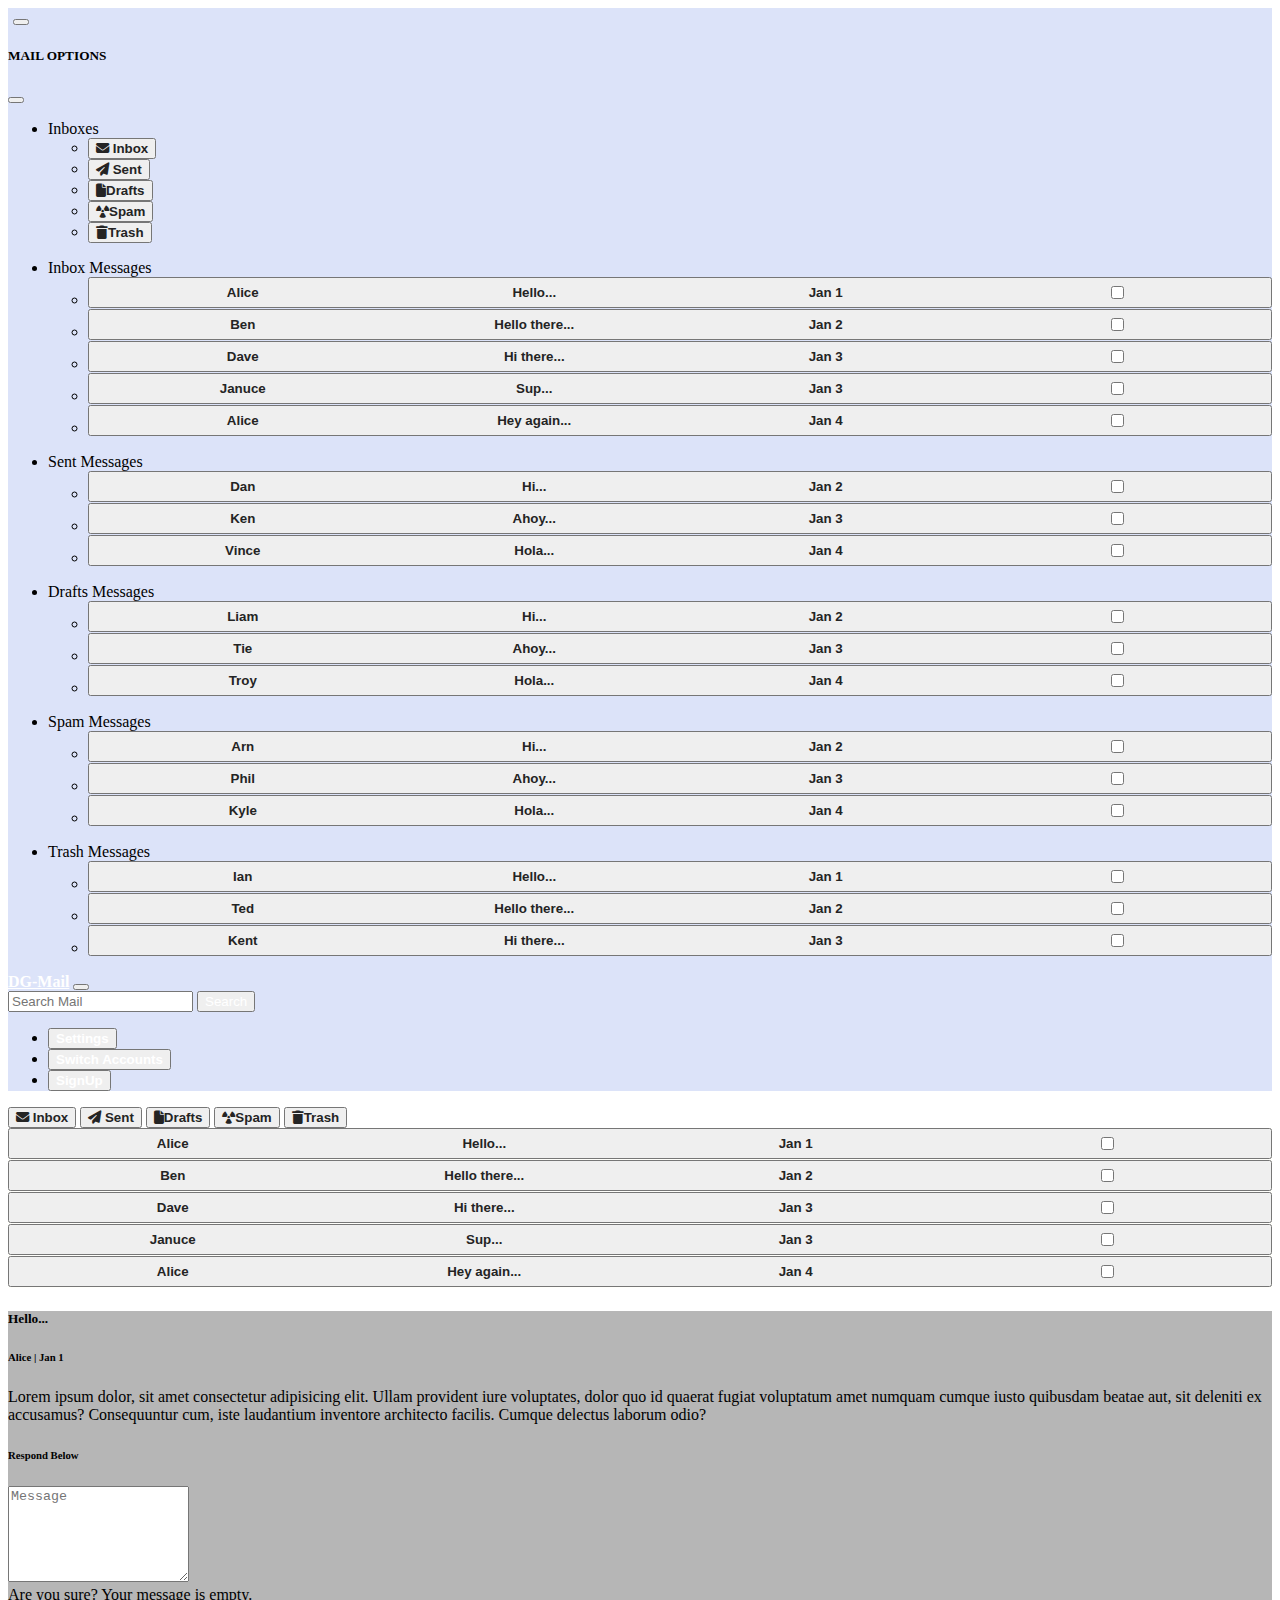
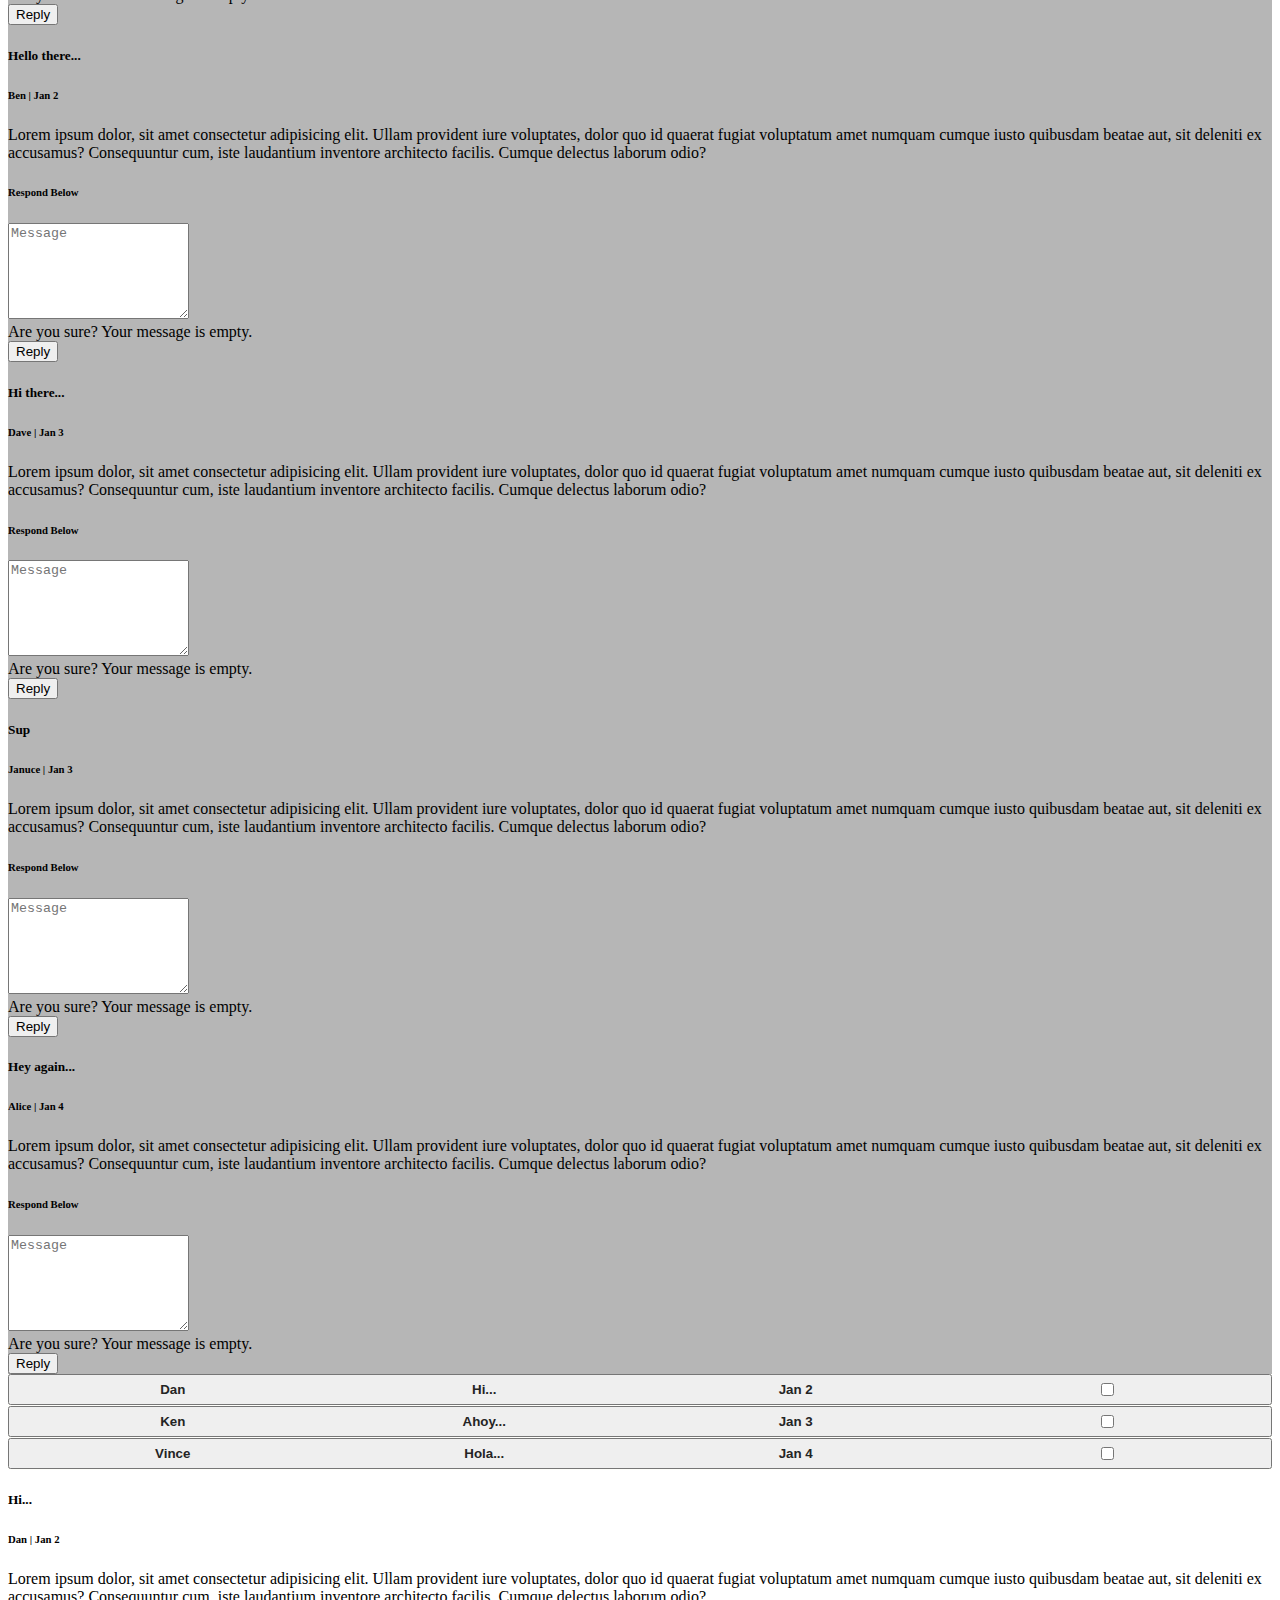
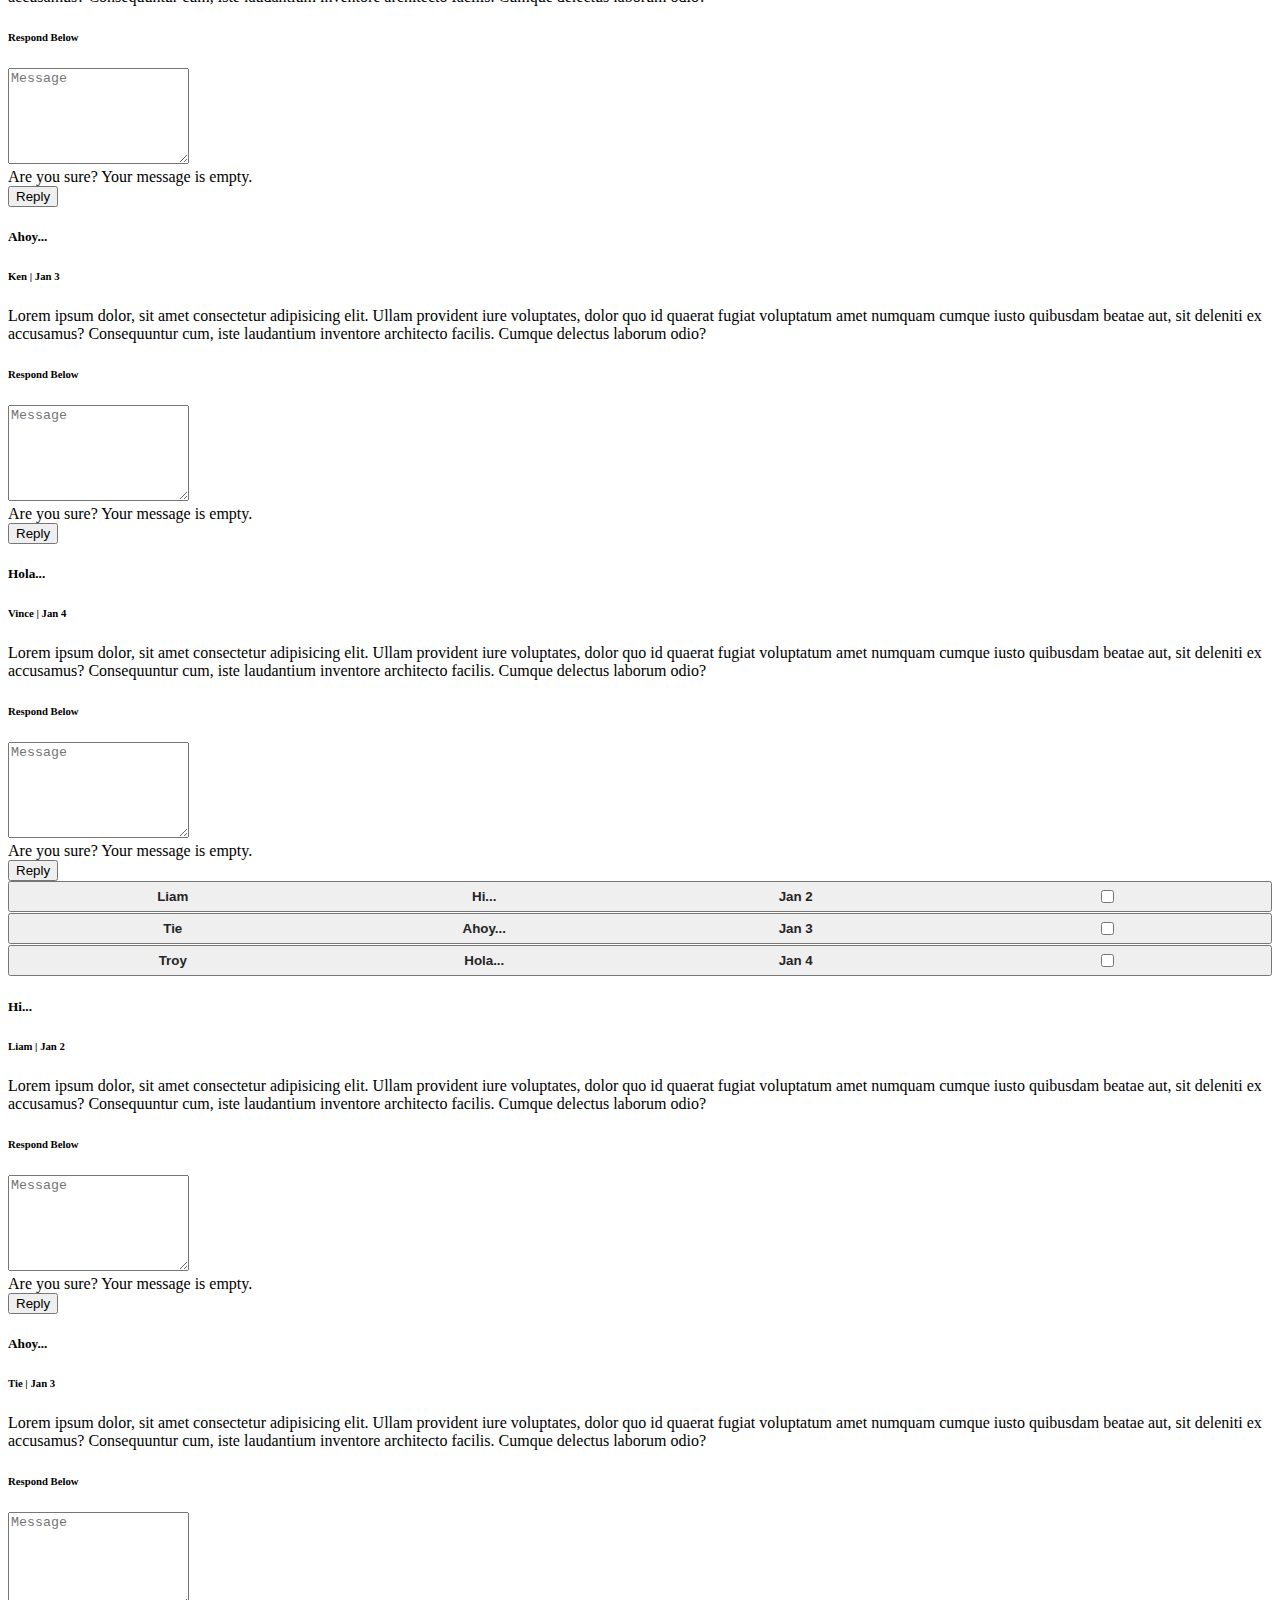
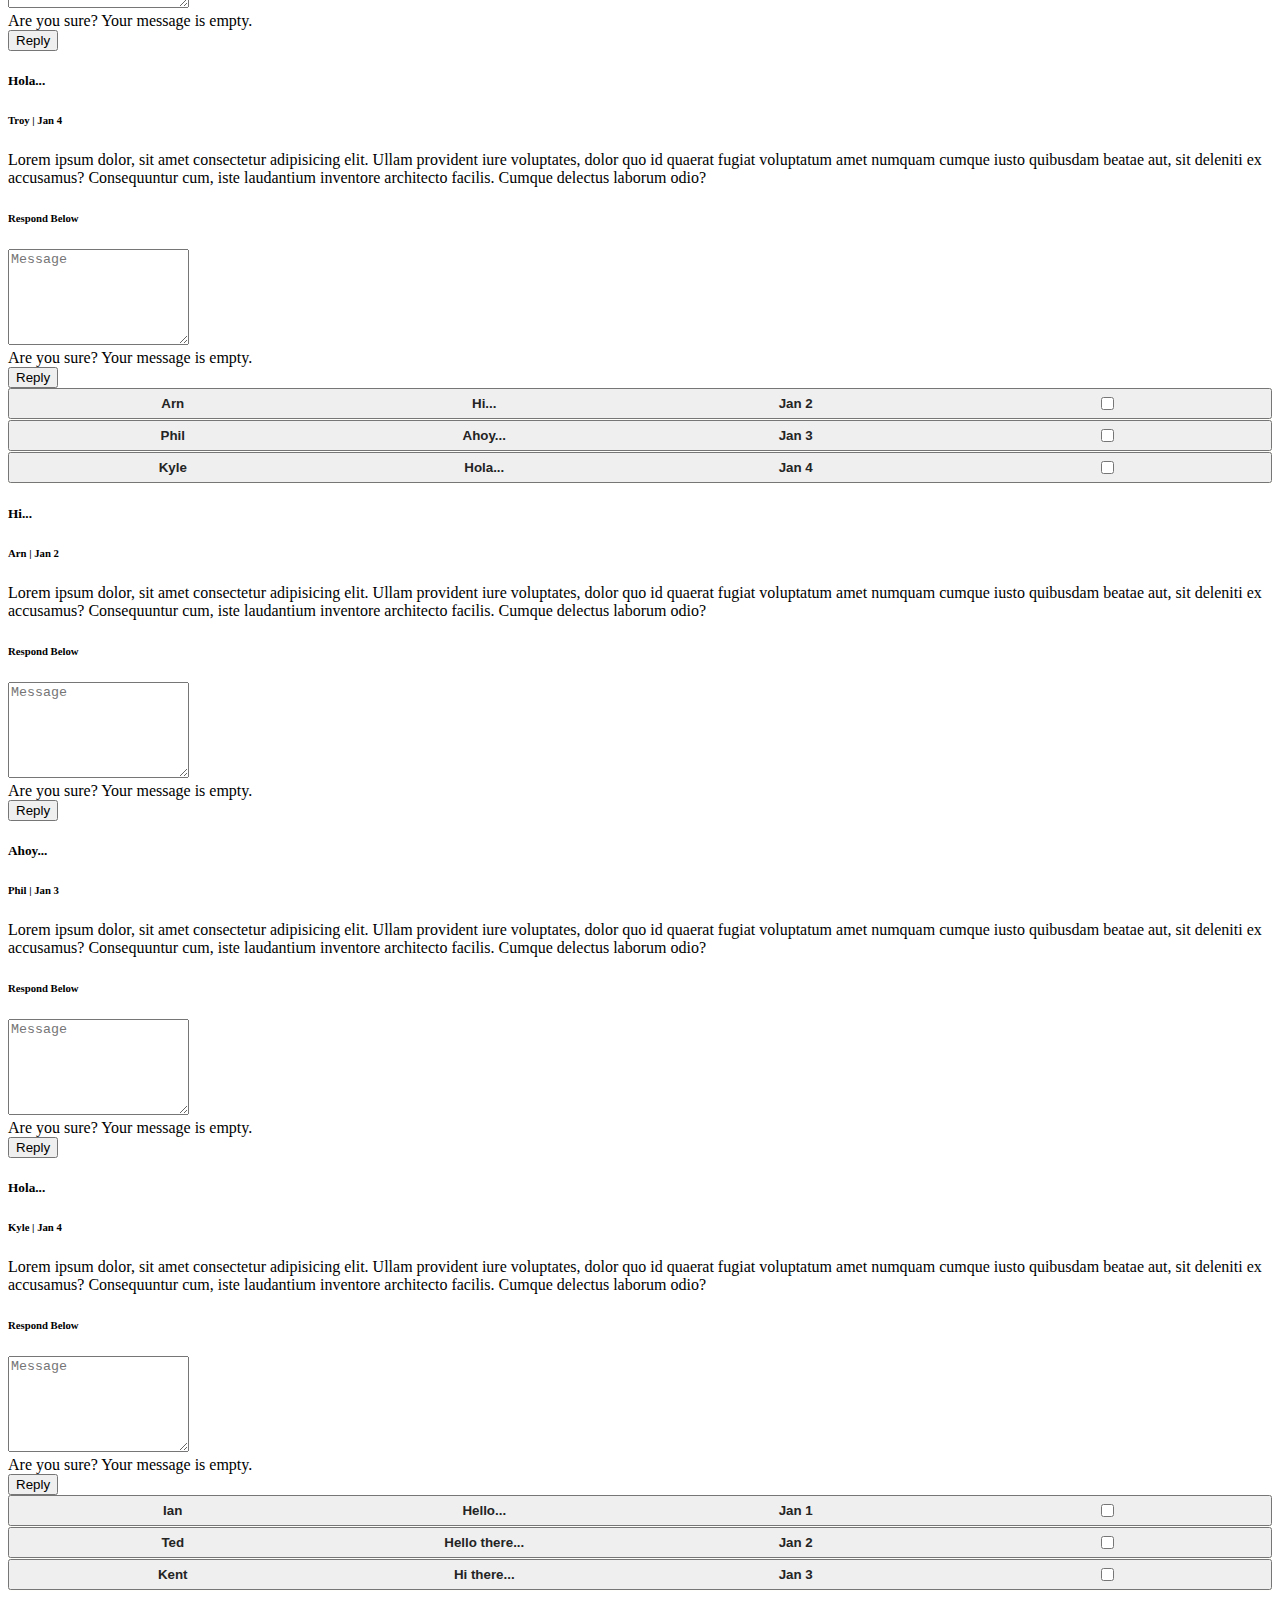
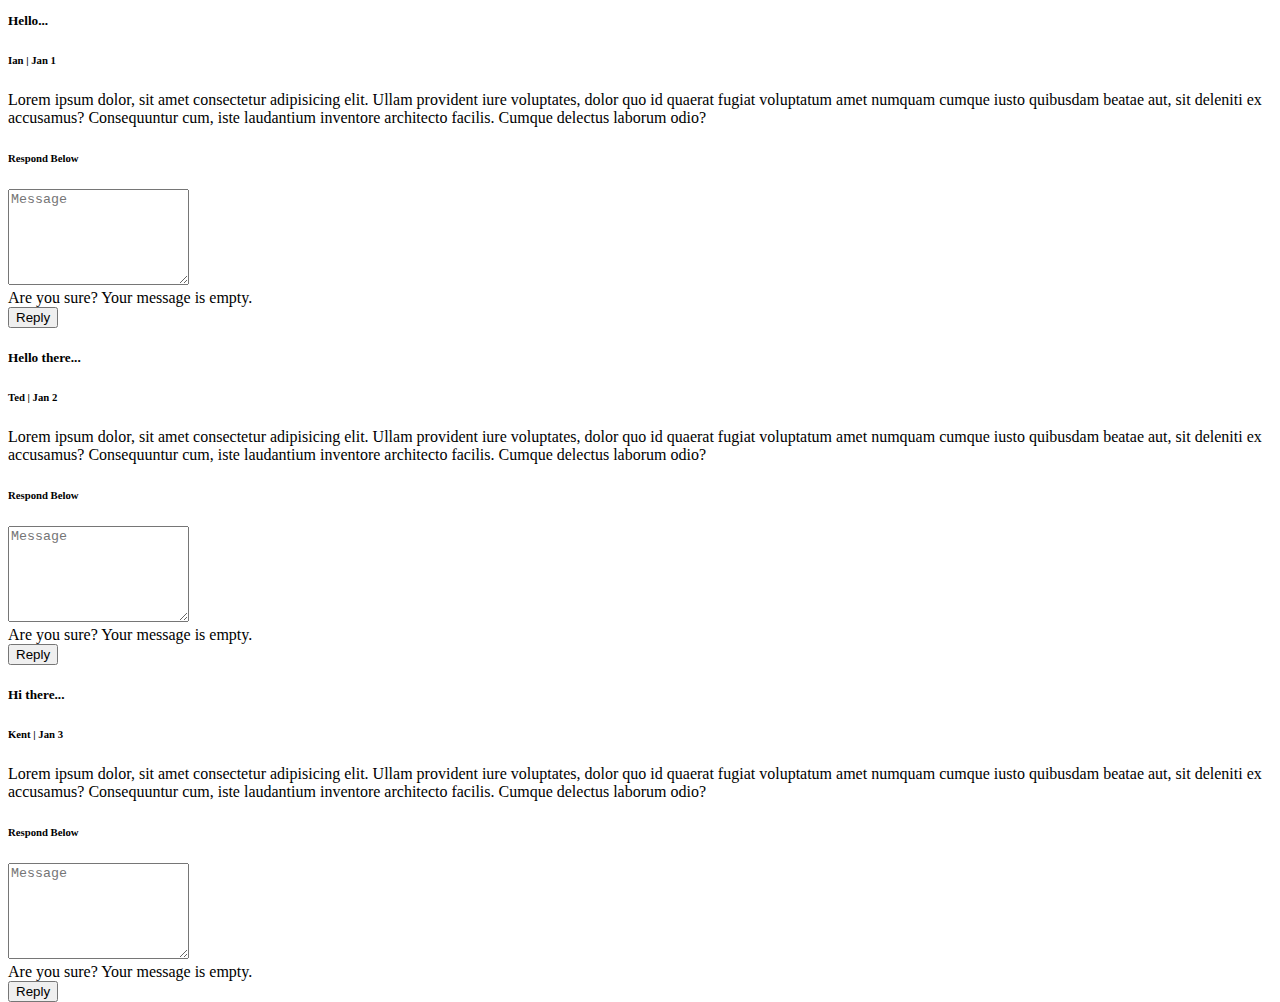
==== commit 2eeab403: "new fix for spam column" ====
--- a/index.html
+++ b/index.html
@@ -814,7 +814,7 @@
                                             <thead>
                                             </thead>
                                             <tbody>
-                                                <tr data-bs-toggle="collapse" data-bs-target=".multi-collapse" aria-expanded="false" aria-controls="multiCollapseExample1 multiCollapseExample2>
+                                                <tr>
                                                     <td class="message-send-date border-end px-2">Arn</td>
                                                     <td class="message-send-date border-end px-2">Hi... </td>
                                                     <td class="message-send-date border-end px-2">Jan 2 </td>
